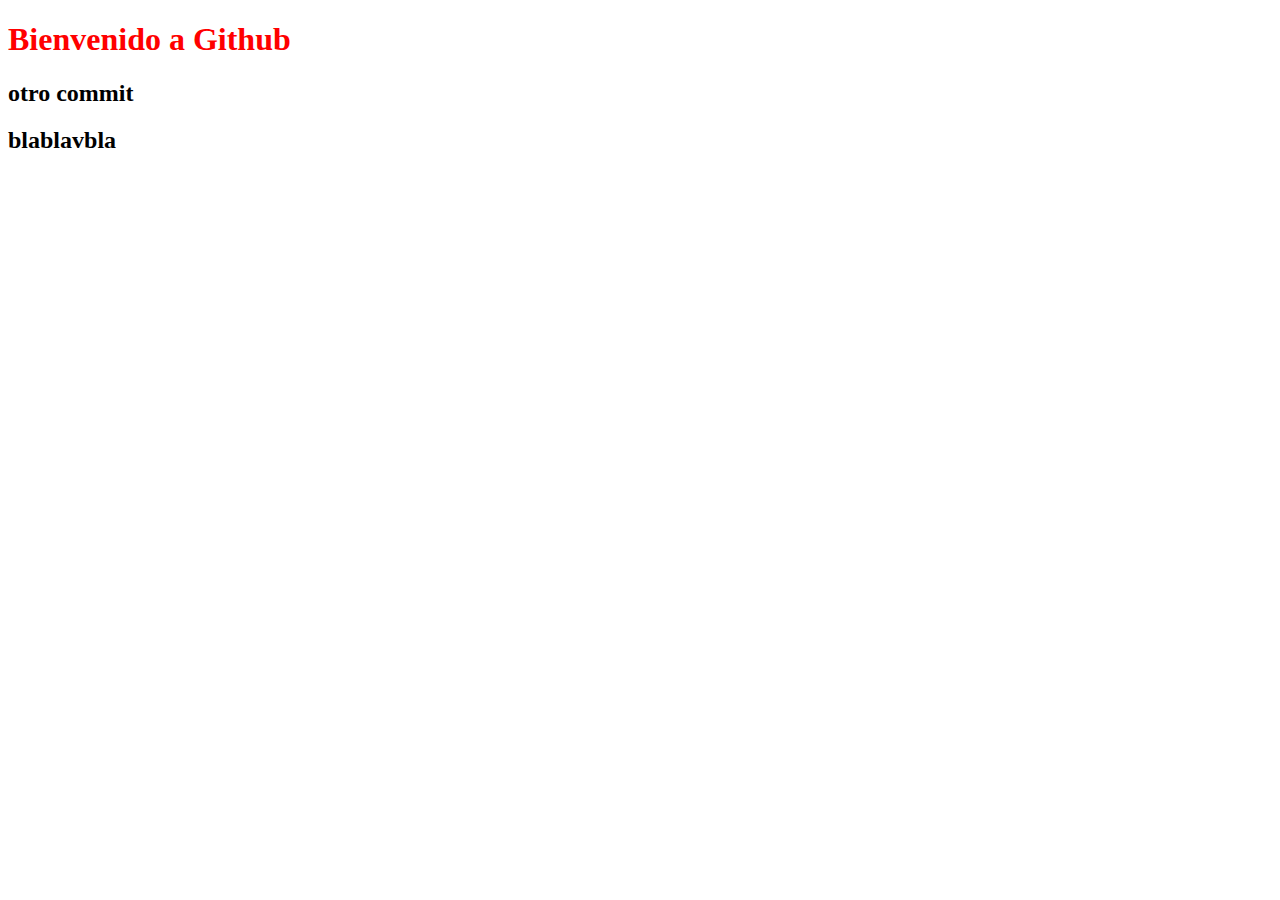
==== index.html @ d85777ff "un div" ====
<!DOCTYPE html>
<html lang="en">
<head>
    <meta charset="UTF-8">
    <meta http-equiv="X-UA-Compatible" content="IE=edge">
    <meta name="viewport" content="width=device-width, initial-scale=1.0">
    <title>Proyecto falso 2</title>
    <link rel="stylesheet" href="/css/style.css">
</head>
<body>
    <h1>Bienvenido a Github</h1>
    <h2>otro commit</h2>
    <div>
        <h2>blablavbla</h2>
    </div>
</body>
</html>
---- css/style.css ----
h1{
    color: red;
}
h3 {
    color: green;
}
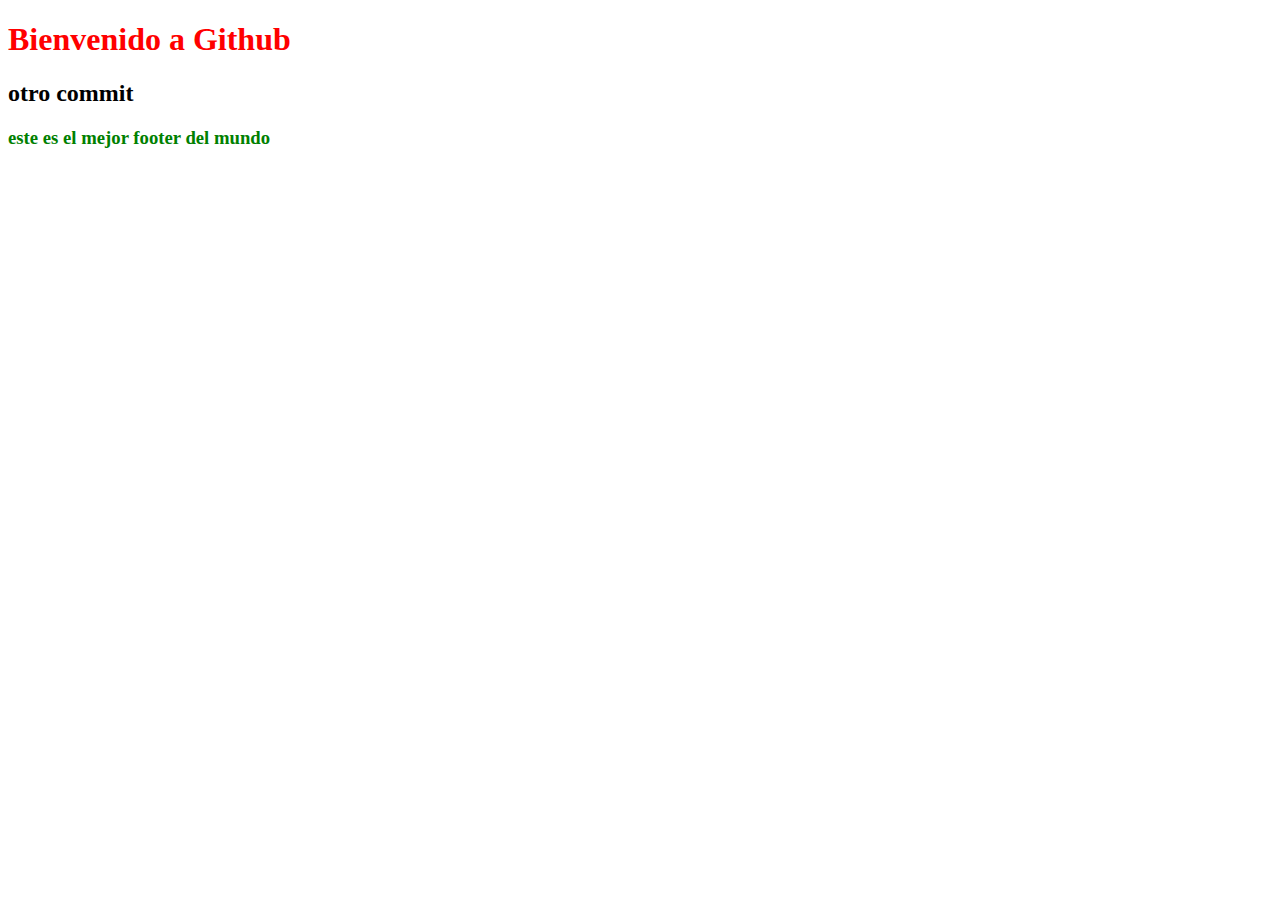
==== commit 6fa0a742: "se incluye commit de otro branch" ====
--- a/index.html
+++ b/index.html
@@ -10,8 +10,8 @@
 <body>
     <h1>Bienvenido a Github</h1>
     <h2>otro commit</h2>
-    <div>
-        <h2>blablavbla</h2>
-    </div>
+    <footer>
+        <h3>este es el mejor footer del mundo</h3>
+    </footer>
 </body>
 </html>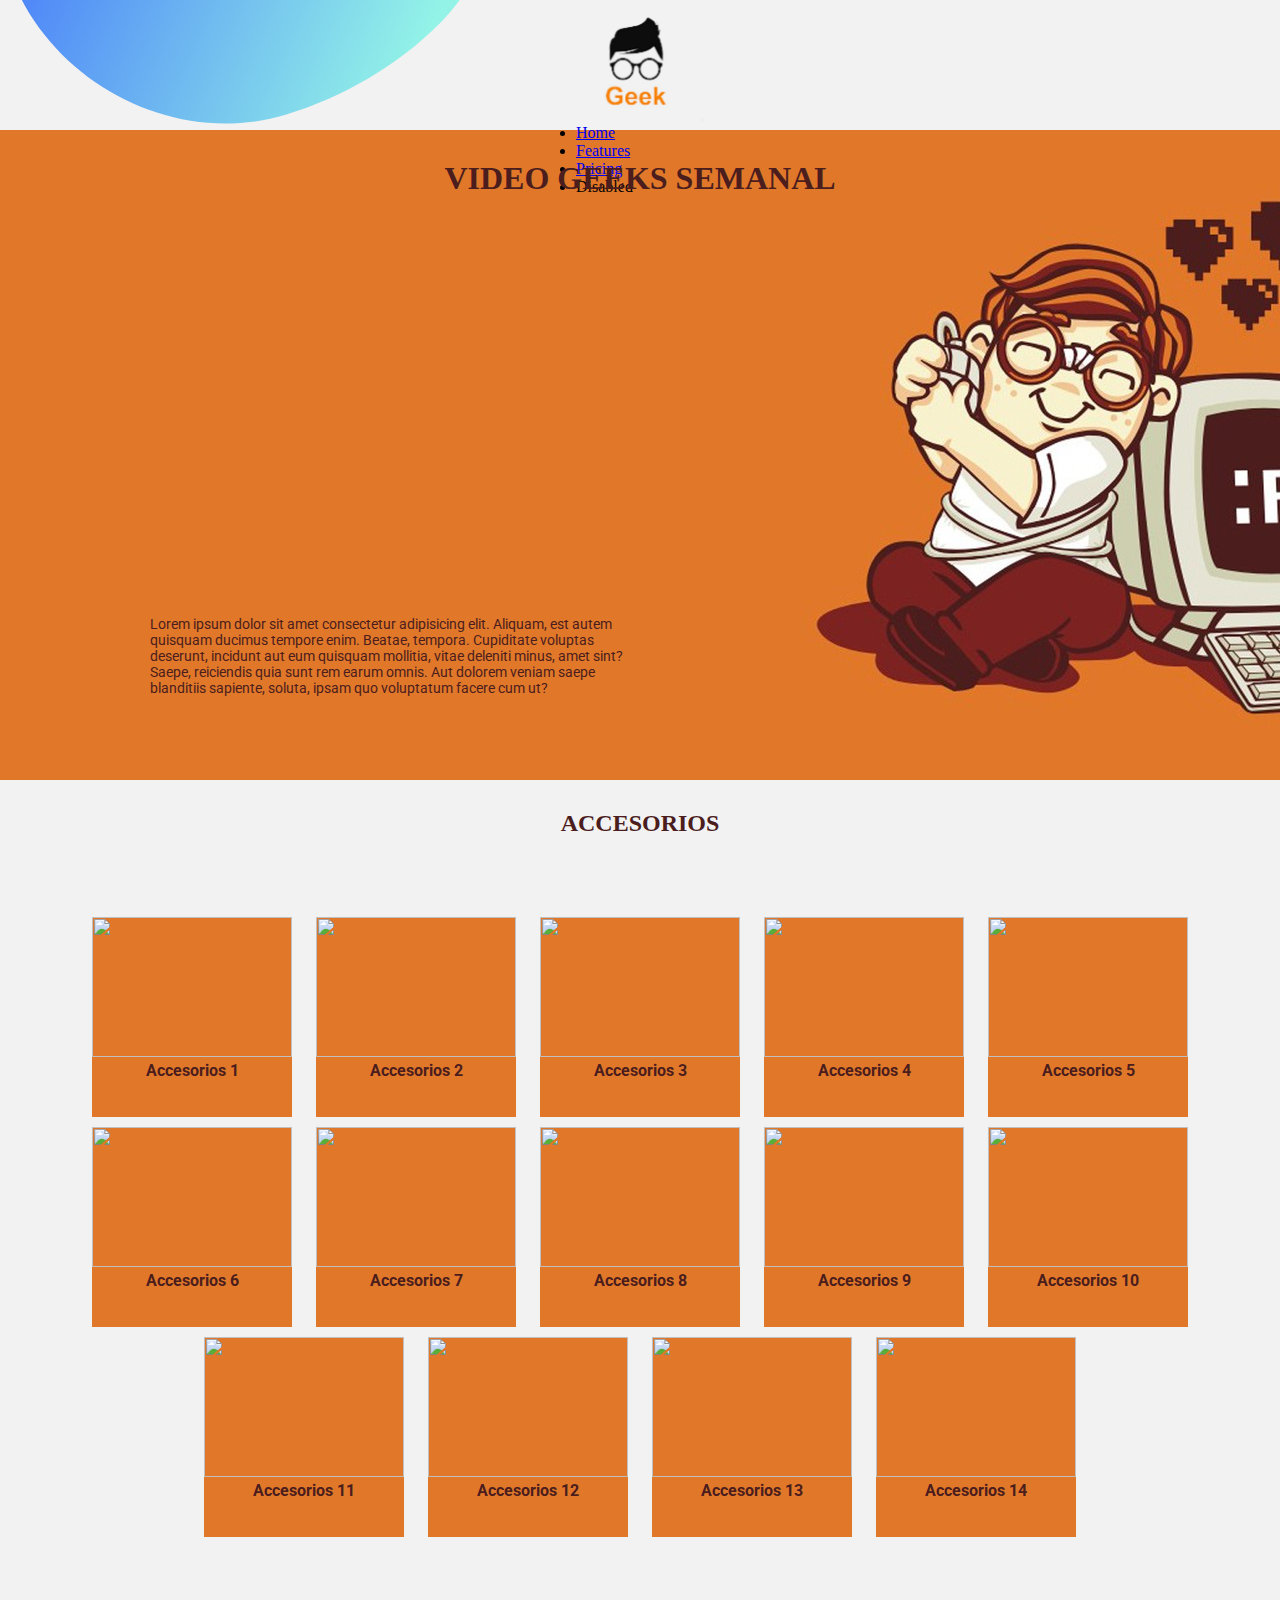
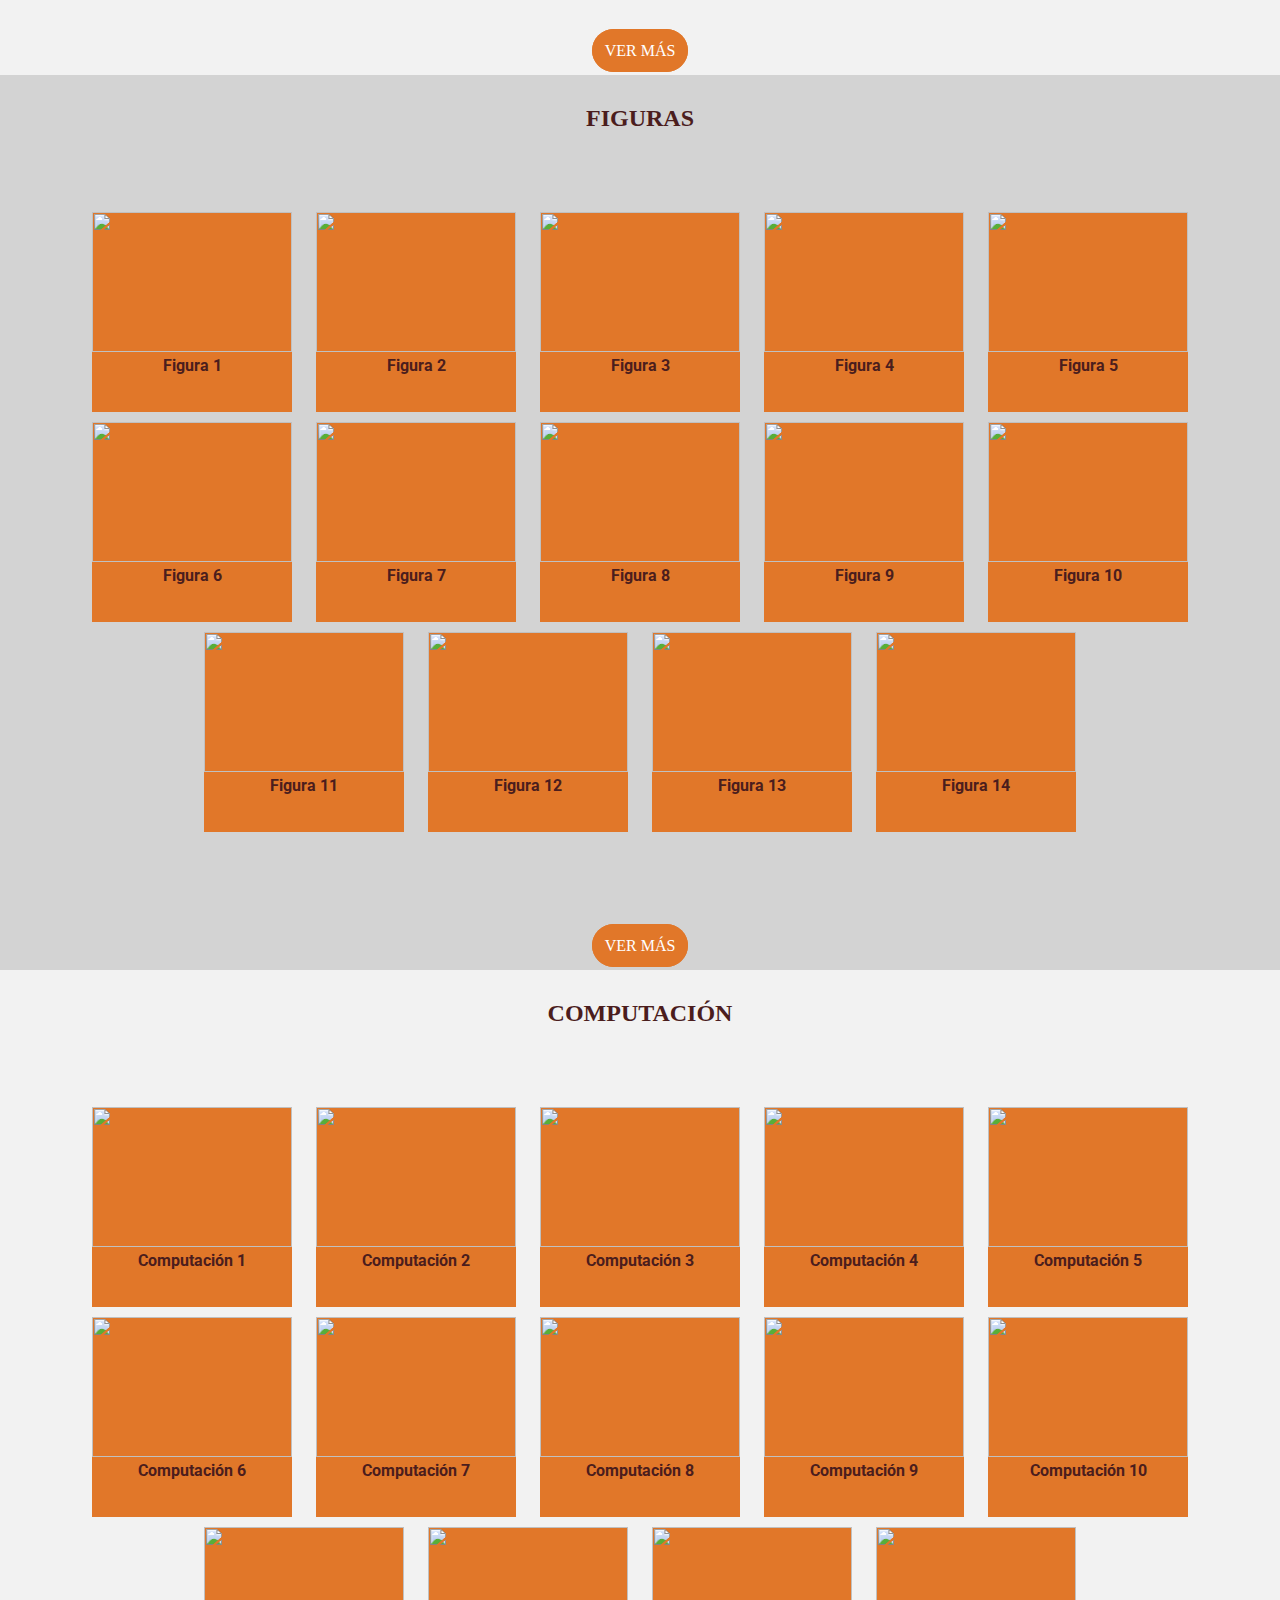
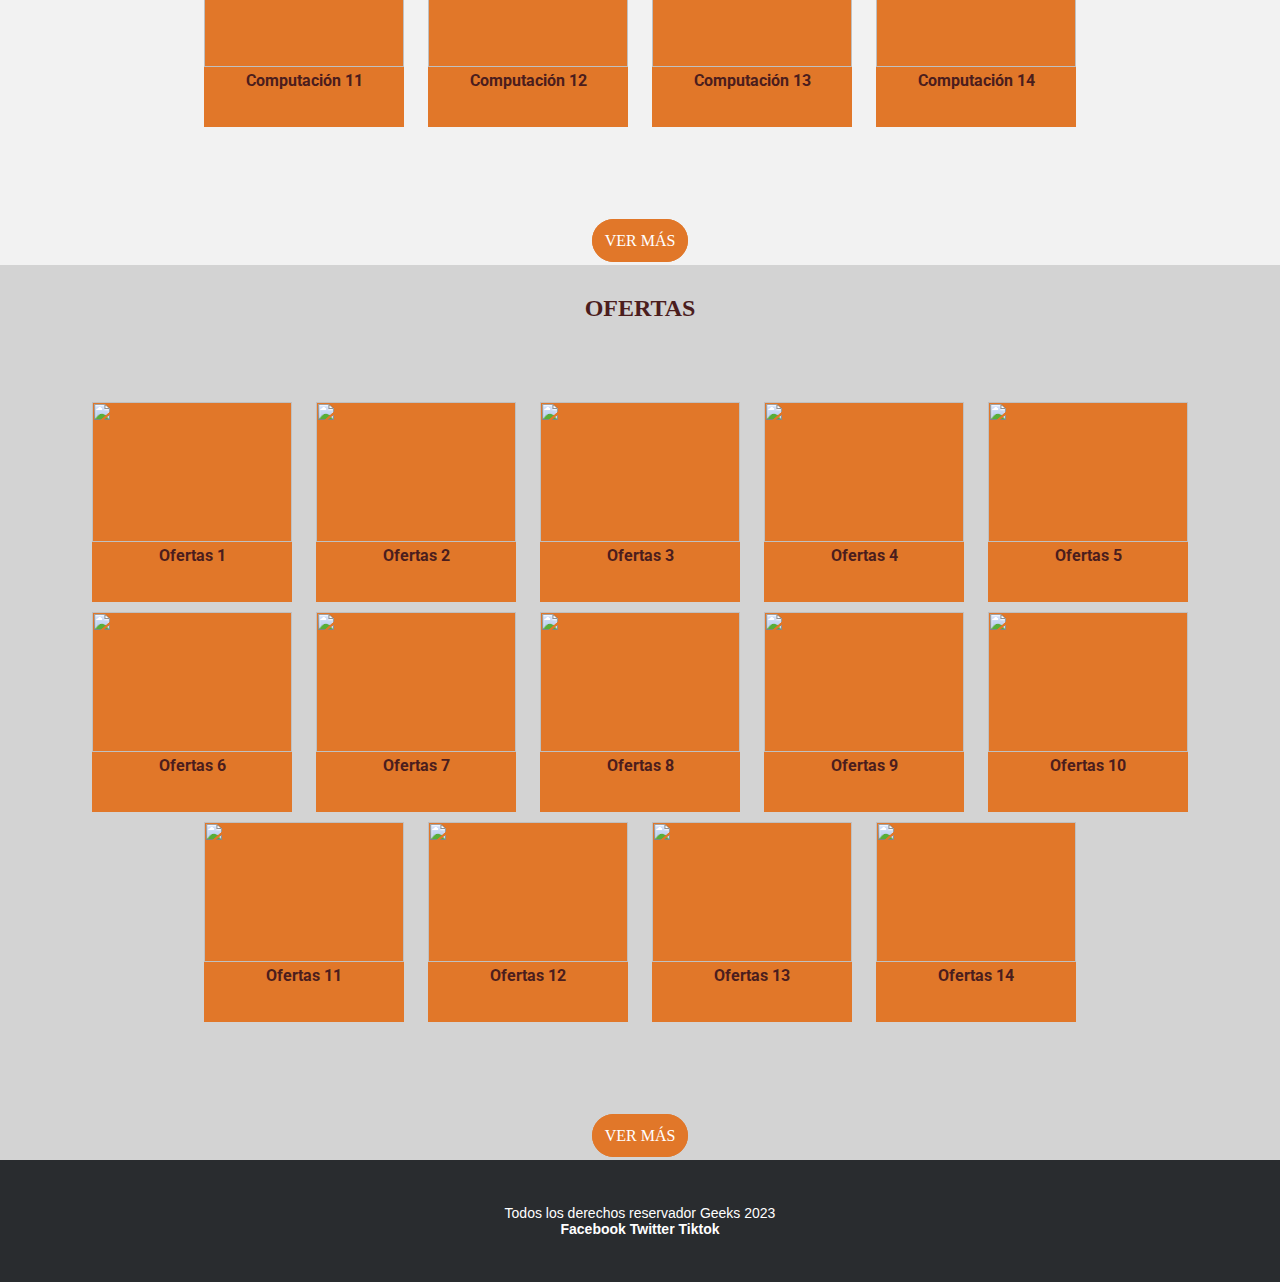
==== commit 0af1da7f: "actualizacion de archivos con proyecto geeks" ====
--- a/index.html
+++ b/index.html
@@ -1,17 +1,496 @@
 <!DOCTYPE html>
-<html lang="en">
+<html lang="es">
+
 <head>
     <meta charset="UTF-8">
     <meta http-equiv="X-UA-Compatible" content="IE=edge">
     <meta name="viewport" content="width=device-width, initial-scale=1.0">
-    <title>Proyecto falso 2</title>
-    <link rel="stylesheet" href="/css/style.css">
+    <!-- integracion css de bootstrap -->
+    <link href="https://cdn.jsdelivr.net/npm/bootstrap@5.3.0-alpha1/dist/css/bootstrap.min.css" rel="stylesheet"
+        integrity="sha384-GLhlTQ8iRABdZLl6O3oVMWSktQOp6b7In1Zl3/Jr59b6EGGoI1aFkw7cmDA6j6gD" crossorigin="anonymous">
+    <link rel="stylesheet" href="./css/styles.css">
+    <link rel="shortcut icon" href="./resources/img/fav.ico" type="image/x-icon">
+    <title>Geeks</title>
 </head>
+
 <body>
-    <h1>Bienvenido a Github</h1>
-    <h2>otro commit</h2>
+    <header>
+        <!-- 
+        <div class="logoNav">
+            <a href="index.html">
+                <img src="./resources/img/logo.jpg" alt="logo">
+            </a>
+            <nav>
+                <ul>
+                    <li>
+                        <a href="index.html">Inicio</a>
+                    </li>
+                    <li>
+                        <a href="./pages/accesosrios.html">Accesorios</a>
+                    </li>
+                    <li>
+                        <a href="./pages/figuras.html">Figuras</a>
+                    </li>
+                    <li>
+                        <a href="./pages/computacion.html">Computación</a>
+                    </li>
+                    <li>
+                        <a href="./pages/ofertas.html">Ofertas</a>
+                    </li>
+                    <li>
+                        <a href="./pages/contacto.html">Contacto</a>
+                    </li>
+                </ul>
+            </nav>
+        </div>
+        -->
+        <div class="logoNav">
+            <nav class="navbar navbar-expand-lg">
+                <div class="container-fluid">
+                    <a class="navbar-brand" href="#"><img src="./resources/img/logo.jpg" alt="logo Weeks"></a>
+                    <button class="navbar-toggler" type="button" data-bs-toggle="collapse" data-bs-target="#navbarNav"
+                        aria-controls="navbarNav" aria-expanded="false" aria-label="Toggle navigation">
+                        <span class="navbar-toggler-icon"></span>
+                    </button>
+                    <div class="collapse navbar-collapse navcenter" id="navbarNav">
+                        <ul class="navbar-nav">
+                            <li class="nav-item">
+                                <a class="nav-link active" aria-current="page" href="#">Home</a>
+                            </li>
+                            <li class="nav-item">
+                                <a class="nav-link" href="#">Features</a>
+                            </li>
+                            <li class="nav-item">
+                                <a class="nav-link" href="#">Pricing</a>
+                            </li>
+                            <li class="nav-item">
+                                <a class="nav-link disabled">Disabled</a>
+                            </li>
+                        </ul>
+                    </div>
+                </div>
+            </nav>
+
+        </div>
+
+    </header>
+
+    <main>
+        <!-- Contenido principal -->
+        <div class="principalDiv">
+            <h1>Video Geeks Semanal</h1>
+            <div class="videoDestacado">
+                <iframe width="560" height="315" src="https://www.youtube.com/embed/i2tbfots2JE"
+                    title="YouTube video player" frameborder="0"
+                    allow="accelerometer; autoplay; clipboard-write; encrypted-media; gyroscope; picture-in-picture; web-share"
+                    allowfullscreen></iframe>
+            </div>
+            <div class="parrafovideoDestacado">
+                <p>Lorem ipsum dolor sit amet consectetur adipisicing elit. Aliquam, est autem quisquam ducimus tempore
+                    enim. Beatae, tempora. Cupiditate voluptas deserunt, incidunt aut eum quisquam mollitia, vitae
+                    deleniti minus, amet sint? Saepe, reiciendis quia sunt rem earum omnis. Aut dolorem veniam saepe
+                    blanditiis sapiente, soluta, ipsam quo voluptatum facere cum ut?</p>
+            </div>
+        </div>
+    </main>
+    <section class="bg-1">
+        <!-- Accesorios -->
+        <div class="container">
+            <h2>Accesorios</h2>
+            <div class="productBoxs">
+                <div class="block">
+                    <a href="./pages/accesosrios.html">
+                        <img src="https://picsum.photos/200">
+                        <h3>Accesorios 1</h3>
+                    </a>
+                </div>
+                <div class="block">
+                    <a href="./pages/accesosrios.html">
+                        <img src="https://picsum.photos/200">
+                        <h3>Accesorios 2</h3>
+                    </a>
+                </div>
+                <div class="block">
+                    <a href="./pages/accesosrios.html">
+                        <img src="https://picsum.photos/200">
+                        <h3>Accesorios 3</h3>
+                    </a>
+                </div>
+                <div class="block">
+                    <a href="./pages/accesosrios.html">
+                        <img src="https://picsum.photos/200">
+                        <h3>Accesorios 4</h3>
+                    </a>
+                </div>
+                <div class="block">
+                    <a href="./pages/accesosrios.html">
+                        <img src="https://picsum.photos/200">
+                        <h3>Accesorios 5</h3>
+                    </a>
+                </div>
+                <div class="block">
+                    <a href="./pages/accesosrios.html">
+                        <img src="https://picsum.photos/200">
+                        <h3>Accesorios 6</h3>
+                    </a>
+                </div>
+                <div class="block">
+                    <a href="./pages/accesosrios.html">
+                        <img src="https://picsum.photos/200">
+                        <h3>Accesorios 7</h3>
+                    </a>
+                </div>
+                <div class="block">
+                    <a href="./pages/accesosrios.html">
+                        <img src="https://picsum.photos/200">
+                        <h3>Accesorios 8</h3>
+                    </a>
+                </div>
+                <div class="block">
+                    <a href="./pages/accesosrios.html">
+                        <img src="https://picsum.photos/200">
+                        <h3>Accesorios 9</h3>
+                    </a>
+                </div>
+                <div class="block">
+                    <a href="./pages/accesosrios.html">
+                        <img src="https://picsum.photos/200">
+                        <h3>Accesorios 10</h3>
+                    </a>
+                </div>
+                <div class="block">
+                    <a href="./pages/accesosrios.html">
+                        <img src="https://picsum.photos/200">
+                        <h3>Accesorios 11</h3>
+                    </a>
+                </div>
+                <div class="block">
+                    <a href="./pages/accesosrios.html">
+                        <img src="https://picsum.photos/200">
+                        <h3>Accesorios 12</h3>
+                    </a>
+                </div>
+                <div class="block">
+                    <a href="./pages/accesosrios.html">
+                        <img src="https://picsum.photos/200">
+                        <h3>Accesorios 13</h3>
+                    </a>
+                </div>
+                <div class="block">
+                    <a href="./pages/accesosrios.html">
+                        <img src="https://picsum.photos/200">
+                        <h3>Accesorios 14</h3>
+                    </a>
+                </div>
+            </div>
+            <div class="buttonViewMore">
+                <a href="./pages/accesosrios.html">Ver más</a>
+            </div>
+        </div>
+    </section>
+    <section class="bg-2">
+        <!-- Figuras -->
+        <div class="container">
+            <div class="container">
+                <h2>Figuras</h2>
+                <div class="productBoxs">
+                    <div class="block">
+                        <a href="./pages/figuras.html">
+                            <img src="https://picsum.photos/200">
+                            <h3>Figura 1</h3>
+                        </a>
+                    </div>
+                    <div class="block">
+                        <a href="./pages/figuras.html">
+                            <img src="https://picsum.photos/200">
+                            <h3>Figura 2</h3>
+                        </a>
+                    </div>
+                    <div class="block">
+                        <a href="./pages/figuras.html">
+                            <img src="https://picsum.photos/200">
+                            <h3>Figura 3</h3>
+                        </a>
+                    </div>
+                    <div class="block">
+                        <a href="./pages/figuras.html">
+                            <img src="https://picsum.photos/200">
+                            <h3>Figura 4</h3>
+                        </a>
+                    </div>
+                    <div class="block">
+                        <a href="./pages/figuras.html">
+                            <img src="https://picsum.photos/200">
+                            <h3>Figura 5</h3>
+                        </a>
+                    </div>
+                    <div class="block">
+                        <a href="./pages/figuras.html">
+                            <img src="https://picsum.photos/200">
+                            <h3>Figura 6</h3>
+                        </a>
+                    </div>
+                    <div class="block">
+                        <a href="./pages/figuras.html">
+                            <img src="https://picsum.photos/200">
+                            <h3>Figura 7</h3>
+                        </a>
+                    </div>
+                    <div class="block">
+                        <a href="./pages/figuras.html">
+                            <img src="https://picsum.photos/200">
+                            <h3>Figura 8</h3>
+                        </a>
+                    </div>
+                    <div class="block">
+                        <a href="./pages/figuras.html">
+                            <img src="https://picsum.photos/200">
+                            <h3>Figura 9</h3>
+                        </a>
+                    </div>
+                    <div class="block">
+                        <a href="./pages/figuras.html">
+                            <img src="https://picsum.photos/200">
+                            <h3>Figura 10</h3>
+                        </a>
+                    </div>
+                    <div class="block">
+                        <a href="./pages/figuras.html">
+                            <img src="https://picsum.photos/200">
+                            <h3>Figura 11</h3>
+                        </a>
+                    </div>
+                    <div class="block">
+                        <a href="./pages/figuras.html">
+                            <img src="https://picsum.photos/200">
+                            <h3>Figura 12</h3>
+                        </a>
+                    </div>
+                    <div class="block">
+                        <a href="./pages/figuras.html">
+                            <img src="https://picsum.photos/200">
+                            <h3>Figura 13</h3>
+                        </a>
+                    </div>
+                    <div class="block">
+                        <a href="./pages/figuras.html">
+                            <img src="https://picsum.photos/200">
+                            <h3>Figura 14</h3>
+                        </a>
+                    </div>
+                </div>
+            </div>
+            <div class="buttonViewMore">
+                <a href="./pages/figuras.html">Ver más</a>
+            </div>
+        </div>
+    </section>
+    <section class="bg-1">
+        <!-- Computación -->
+        <div class="container">
+            <div class="container">
+                <h2>Computación</h2>
+                <div class="productBoxs">
+                    <div class="block">
+                        <a href="./pages/computacion.html">
+                            <img src="https://picsum.photos/200">
+                            <h3>Computación 1</h3>
+                        </a>
+                    </div>
+                    <div class="block">
+                        <a href="./pages/computacion.html">
+                            <img src="https://picsum.photos/200">
+                            <h3>Computación 2</h3>
+                        </a>
+                    </div>
+                    <div class="block">
+                        <a href="./pages/computacion.html">
+                            <img src="https://picsum.photos/200">
+                            <h3>Computación 3</h3>
+                        </a>
+                    </div>
+                    <div class="block">
+                        <a href="./pages/computacion.html">
+                            <img src="https://picsum.photos/200">
+                            <h3>Computación 4</h3>
+                        </a>
+                    </div>
+                    <div class="block">
+                        <a href="./pages/computacion.html">
+                            <img src="https://picsum.photos/200">
+                            <h3>Computación 5</h3>
+                        </a>
+                    </div>
+                    <div class="block">
+                        <a href="./pages/computacion.html">
+                            <img src="https://picsum.photos/200">
+                            <h3>Computación 6</h3>
+                        </a>
+                    </div>
+                    <div class="block">
+                        <a href="./pages/computacion.html">
+                            <img src="https://picsum.photos/200">
+                            <h3>Computación 7</h3>
+                        </a>
+                    </div>
+                    <div class="block">
+                        <a href="./pages/computacion.html">
+                            <img src="https://picsum.photos/200">
+                            <h3>Computación 8</h3>
+                        </a>
+                    </div>
+                    <div class="block">
+                        <a href="./pages/computacion.html">
+                            <img src="https://picsum.photos/200">
+                            <h3>Computación 9</h3>
+                        </a>
+                    </div>
+                    <div class="block">
+                        <a href="./pages/computacion.html">
+                            <img src="https://picsum.photos/200">
+                            <h3>Computación 10</h3>
+                        </a>
+                    </div>
+                    <div class="block">
+                        <a href="./pages/computacion.html">
+                            <img src="https://picsum.photos/200">
+                            <h3>Computación 11</h3>
+                        </a>
+                    </div>
+                    <div class="block">
+                        <a href="./pages/computacion.html">
+                            <img src="https://picsum.photos/200">
+                            <h3>Computación 12</h3>
+                        </a>
+                    </div>
+                    <div class="block">
+                        <a href="./pages/computacion.html">
+                            <img src="https://picsum.photos/200">
+                            <h3>Computación 13</h3>
+                        </a>
+                    </div>
+                    <div class="block">
+                        <a href="./pages/computacion.html">
+                            <img src="https://picsum.photos/200">
+                            <h3>Computación 14</h3>
+                        </a>
+                    </div>
+                </div>
+            </div>
+            <div class="buttonViewMore">
+                <a href="./pages/computacion.html">Ver más</a>
+            </div>
+        </div>
+    </section>
+    <section class="bg-2">
+        <!-- Ofertas -->
+        <div class="container">
+            <div class="container">
+                <h2>Ofertas</h2>
+                <div class="productBoxs">
+                    <div class="block">
+                        <a href="./pages/ofertas.html">
+                            <img src="https://picsum.photos/200">
+                            <h3>Ofertas 1</h3>
+                        </a>
+                    </div>
+                    <div class="block">
+                        <a href="./pages/ofertas.html">
+                            <img src="https://picsum.photos/200">
+                            <h3>Ofertas 2</h3>
+                        </a>
+                    </div>
+                    <div class="block">
+                        <a href="./pages/ofertas.html">
+                            <img src="https://picsum.photos/200">
+                            <h3>Ofertas 3</h3>
+                        </a>
+                    </div>
+                    <div class="block">
+                        <a href="./pages/ofertas.html">
+                            <img src="https://picsum.photos/200">
+                            <h3>Ofertas 4</h3>
+                        </a>
+                    </div>
+                    <div class="block">
+                        <a href="./pages/ofertas.html">
+                            <img src="https://picsum.photos/200">
+                            <h3>Ofertas 5</h3>
+                        </a>
+                    </div>
+                    <div class="block">
+                        <a href="./pages/ofertas.html">
+                            <img src="https://picsum.photos/200">
+                            <h3>Ofertas 6</h3>
+                        </a>
+                    </div>
+                    <div class="block">
+                        <a href="./pages/ofertas.html">
+                            <img src="https://picsum.photos/200">
+                            <h3>Ofertas 7</h3>
+                        </a>
+                    </div>
+                    <div class="block">
+                        <a href="./pages/ofertas.html">
+                            <img src="https://picsum.photos/200">
+                            <h3>Ofertas 8</h3>
+                        </a>
+                    </div>
+                    <div class="block">
+                        <a href="./pages/ofertas.html">
+                            <img src="https://picsum.photos/200">
+                            <h3>Ofertas 9</h3>
+                        </a>
+                    </div>
+                    <div class="block">
+                        <a href="./pages/ofertas.html">
+                            <img src="https://picsum.photos/200">
+                            <h3>Ofertas 10</h3>
+                        </a>
+                    </div>
+                    <div class="block">
+                        <a href="./pages/ofertas.html">
+                            <img src="https://picsum.photos/200">
+                            <h3>Ofertas 11</h3>
+                        </a>
+                    </div>
+                    <div class="block">
+                        <a href="./pages/ofertas.html">
+                            <img src="https://picsum.photos/200">
+                            <h3>Ofertas 12</h3>
+                        </a>
+                    </div>
+                    <div class="block">
+                        <a href="./pages/ofertas.html">
+                            <img src="https://picsum.photos/200">
+                            <h3>Ofertas 13</h3>
+                        </a>
+                    </div>
+                    <div class="block">
+                        <a href="./pages/ofertas.html">
+                            <img src="https://picsum.photos/200">
+                            <h3>Ofertas 14</h3>
+                        </a>
+                    </div>
+                </div>
+            </div>
+            <div class="buttonViewMore">
+                <a href="./pages/ofertas.html">Ver más</a>
+            </div>
+        </div>
+    </section>
     <footer>
-        <h3>este es el mejor footer del mundo</h3>
+        <p>Todos los derechos reservador Geeks 2023</p>
+        <div>
+            <a target="_blank" href="https://es-la.facebook.com/">Facebook</a>
+            <a target="_blank" href="https://twitter.com/culturageek">Twitter</a>
+            <a target="_blank" href="https://www.tiktok.com/discover/geek?lang=es">Tiktok</a>
+        </div>
     </footer>
+    <!-- integracion script de bootstrap -->
+    <script src="https://cdn.jsdelivr.net/npm/bootstrap@5.3.0-alpha1/dist/js/bootstrap.bundle.min.js"
+        integrity="sha384-w76AqPfDkMBDXo30jS1Sgez6pr3x5MlQ1ZAGC+nuZB+EYdgRZgiwxhTBTkF7CXvN"
+        crossorigin="anonymous"></script>
 </body>
+
 </html>--- a/css/styles.css
+++ b/css/styles.css
@@ -0,0 +1,231 @@
+@import url('https://fonts.googleapis.com/css2?family=Noticia+Text&family=Roboto&display=swap');
+
+/* se eliminan margenes que vienen por defecto del browser */
+* {
+    margin: 0;
+    padding: 0;
+}
+
+/* Estilos base de header y footer */
+.logoNav {
+    display: flex;
+    justify-content: center;
+    background-image: url(../resources/img/bg-header.png);
+    background-repeat: no-repeat;
+    height: 130px;
+    background-color: #f2f2f2;
+}
+
+.navbar-brand img{
+    width: 120px;
+}
+.navcenter{
+    justify-content: center;
+}
+
+
+footer {
+    background-color: #292c2f;
+    text-align: center;
+    font: 14px sans-serif;
+    padding: 45px 50px;
+    color: #ffffff;
+}
+
+footer a {
+    font-weight: bold;
+    color: #ffffff;
+    text-decoration: none;
+}
+
+@media (max-width: 600px)  {
+    .logoNav {
+        
+        background-image: none;
+        height: auto;
+        background-image: none;
+        display: block;
+    }   
+}
+
+
+
+
+
+/* Estilos pagina principal */
+.principalDiv {
+    background-image: url(../resources/img/wallpaper-2010546.jpg);
+    background-repeat: repeat;
+    background-position: left;
+    width: 100%;
+    height: 650px;
+}
+
+.principalDiv h1 {
+    text-align: center;
+    padding-top: 30px;
+    margin: 0;
+    text-transform: uppercase;
+    color: #4b1d1d;
+}
+
+h2 {
+    text-align: center;
+    padding-top: 30px;
+    margin: 0;
+    text-transform: uppercase;
+    color: #4b1d1d;
+}
+
+.videoDestacado {
+    display: inline-block;
+    margin: 100px 150px 0px;
+}
+
+.parrafovideoDestacado {
+    width: 500px;
+    margin: 0px 150px;
+}
+
+.parrafovideoDestacado p {
+    color: #4b1d1d;
+    font-size: 14px;
+    font-family: 'Roboto', sans-serif;
+}
+
+.bg-1 {
+    background-color: #f2f2f2;
+}
+
+.bg-2 {
+    background-color: lightgrey;
+}
+
+.container {
+    width: 100%;
+    height: 650px;
+    display: initial;
+}
+
+.buttonViewMore {
+    text-align: center;
+    padding: 15px;
+}
+
+.buttonViewMore a {
+    border-radius: 40px;
+    border: 1px solid #e17729;
+    padding: 12px;
+    text-decoration: none;
+    background-color: #e17729;
+    color: white;
+    text-transform: uppercase;
+}
+
+.productBoxs {
+    margin: 0px;
+    padding: 80px;
+    display: inline-block;
+    text-align: center;
+}
+
+.productBoxs.section {
+    padding: 60px;
+}
+
+.productBoxs .block {
+    display: inline-block;
+    width: 200px;
+    height: 200px;
+    background-color: #e17729;
+    margin: 0px 10px 10px 10px;
+}
+
+.block a {
+    text-decoration: none;
+    text-align: center;
+    font-size: 14px;
+    font-family: 'Roboto', sans-serif;
+    color: #4b1d1d;
+}
+
+.block img {
+    width: 200px;
+    height: 140px;
+}
+
+/* Estilos pagina de accesorios y computacion*/
+.principalDiv.accessorios,
+.principalDiv.computacion {
+    background-image: url(../resources/img/accesorios.jpg);
+    background-repeat: no-repeat;
+    background-position: inherit;
+    width: 100%;
+    height: 650px;
+}
+
+.iconCarro {
+    display: inline-block;
+    width: 30px;
+    margin: -6px 5px;
+}
+
+.principalDiv span {
+    color: black;
+    text-transform: uppercase;
+    font-size: 20px;
+    font-weight: bold;
+}
+
+.principalDiv.accessorios span {
+    color: #016c8c;
+    text-transform: uppercase;
+    font-size: 20px;
+    font-weight: bold;
+}
+
+
+/* Estilos pagina de contacto */
+.contactoPage {
+    text-align: center;
+    padding-top: 10px;
+    padding-bottom: 10px;
+    height: 680px;
+    width: 100%;
+    /* gradiente generada por la pagina https://cssgradient.io/ */
+    background: rgb(227, 223, 223);
+    background: linear-gradient(0deg, rgba(227, 223, 223, 1) 45%, rgba(172, 168, 168, 1) 99%);
+}
+
+.contactoPage h1 {
+    text-align: center;
+    padding: 30px;
+    margin: 0;
+    text-transform: uppercase;
+    color: #4b1d1d;
+}
+
+.ubicacion {
+    width: 500px;
+    height: 450px;
+    overflow: hidden;
+    display: inline-block;
+    padding: 0px 50px;
+}
+
+.formulario {
+    width: 500px;
+    height: 450px;
+    overflow: hidden;
+    display: inline-block;
+    text-align: center;
+    font-family: 'Roboto', sans-serif;
+    font-size: 16px;
+    font-weight: bold;
+}
+
+.formulario input {
+    text-transform: capitalize;
+    font-size: 14px;
+    font-family: 'Roboto', sans-serif;
+}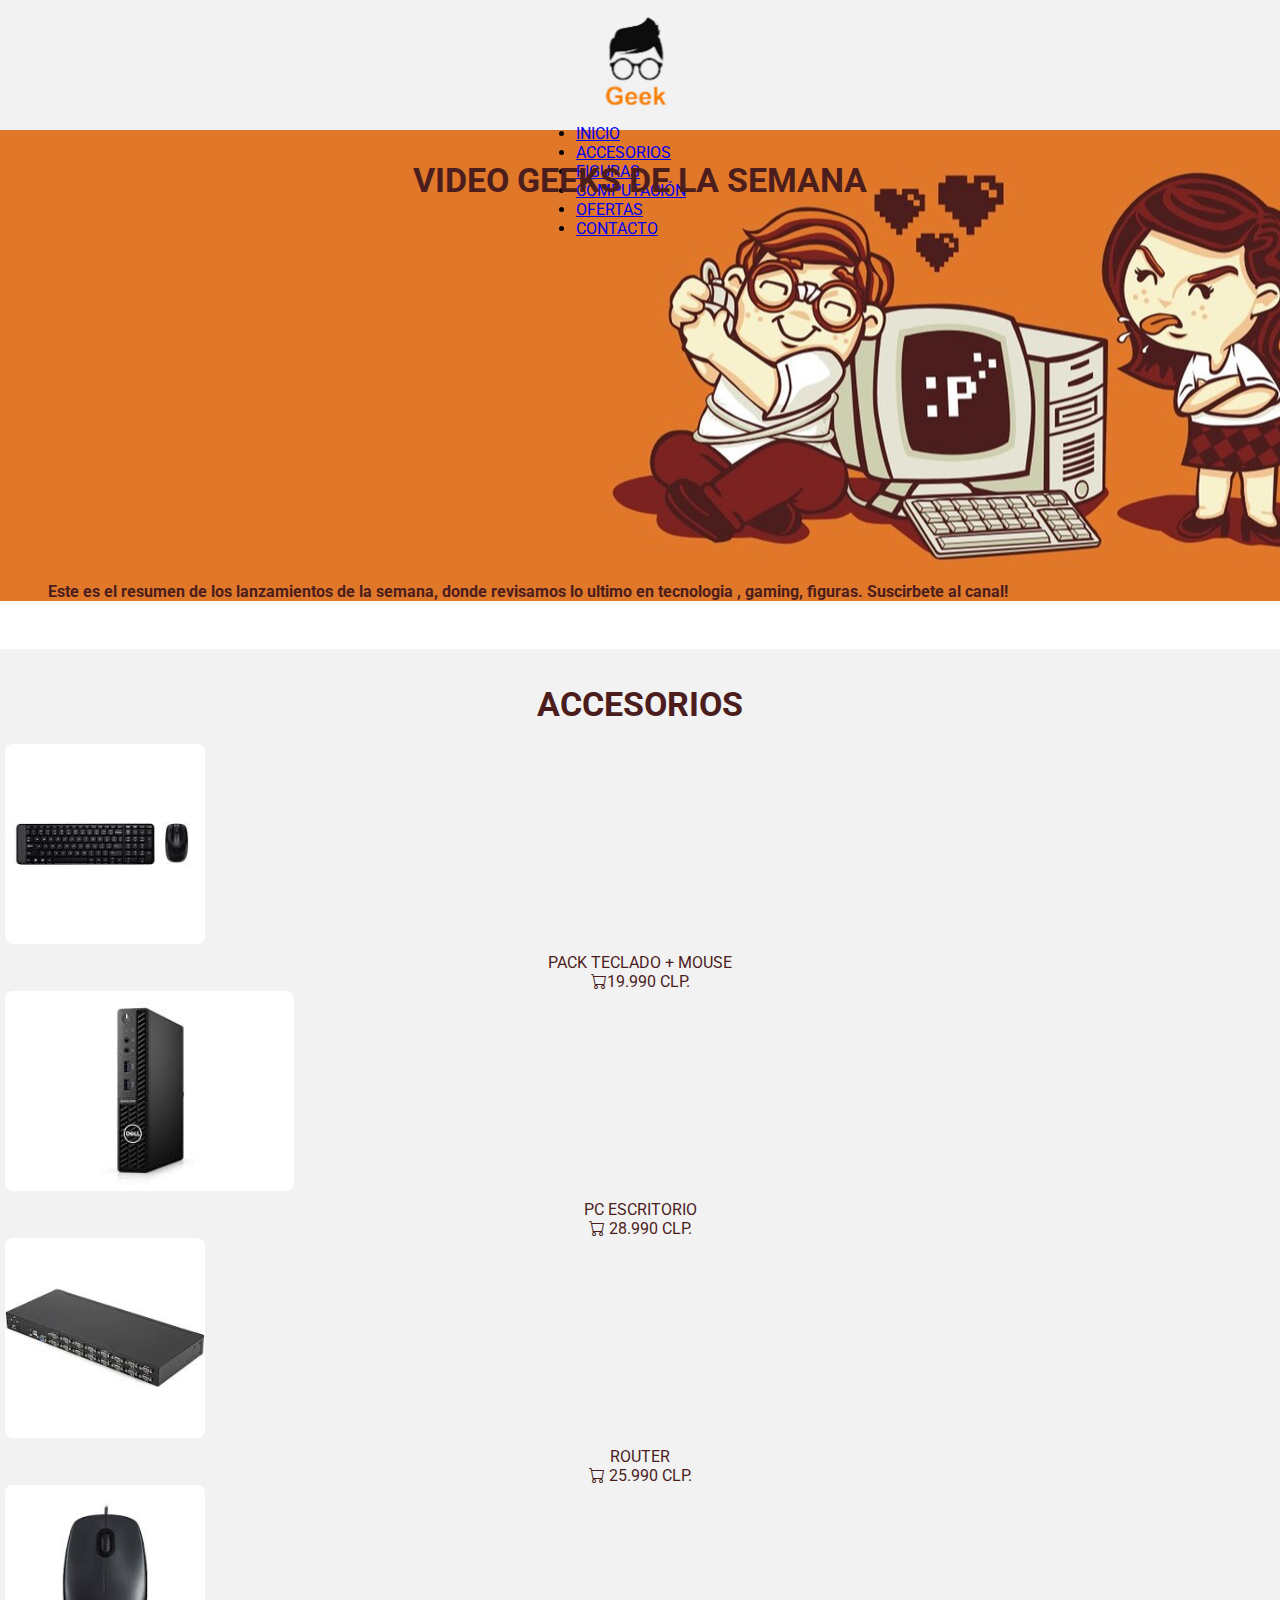
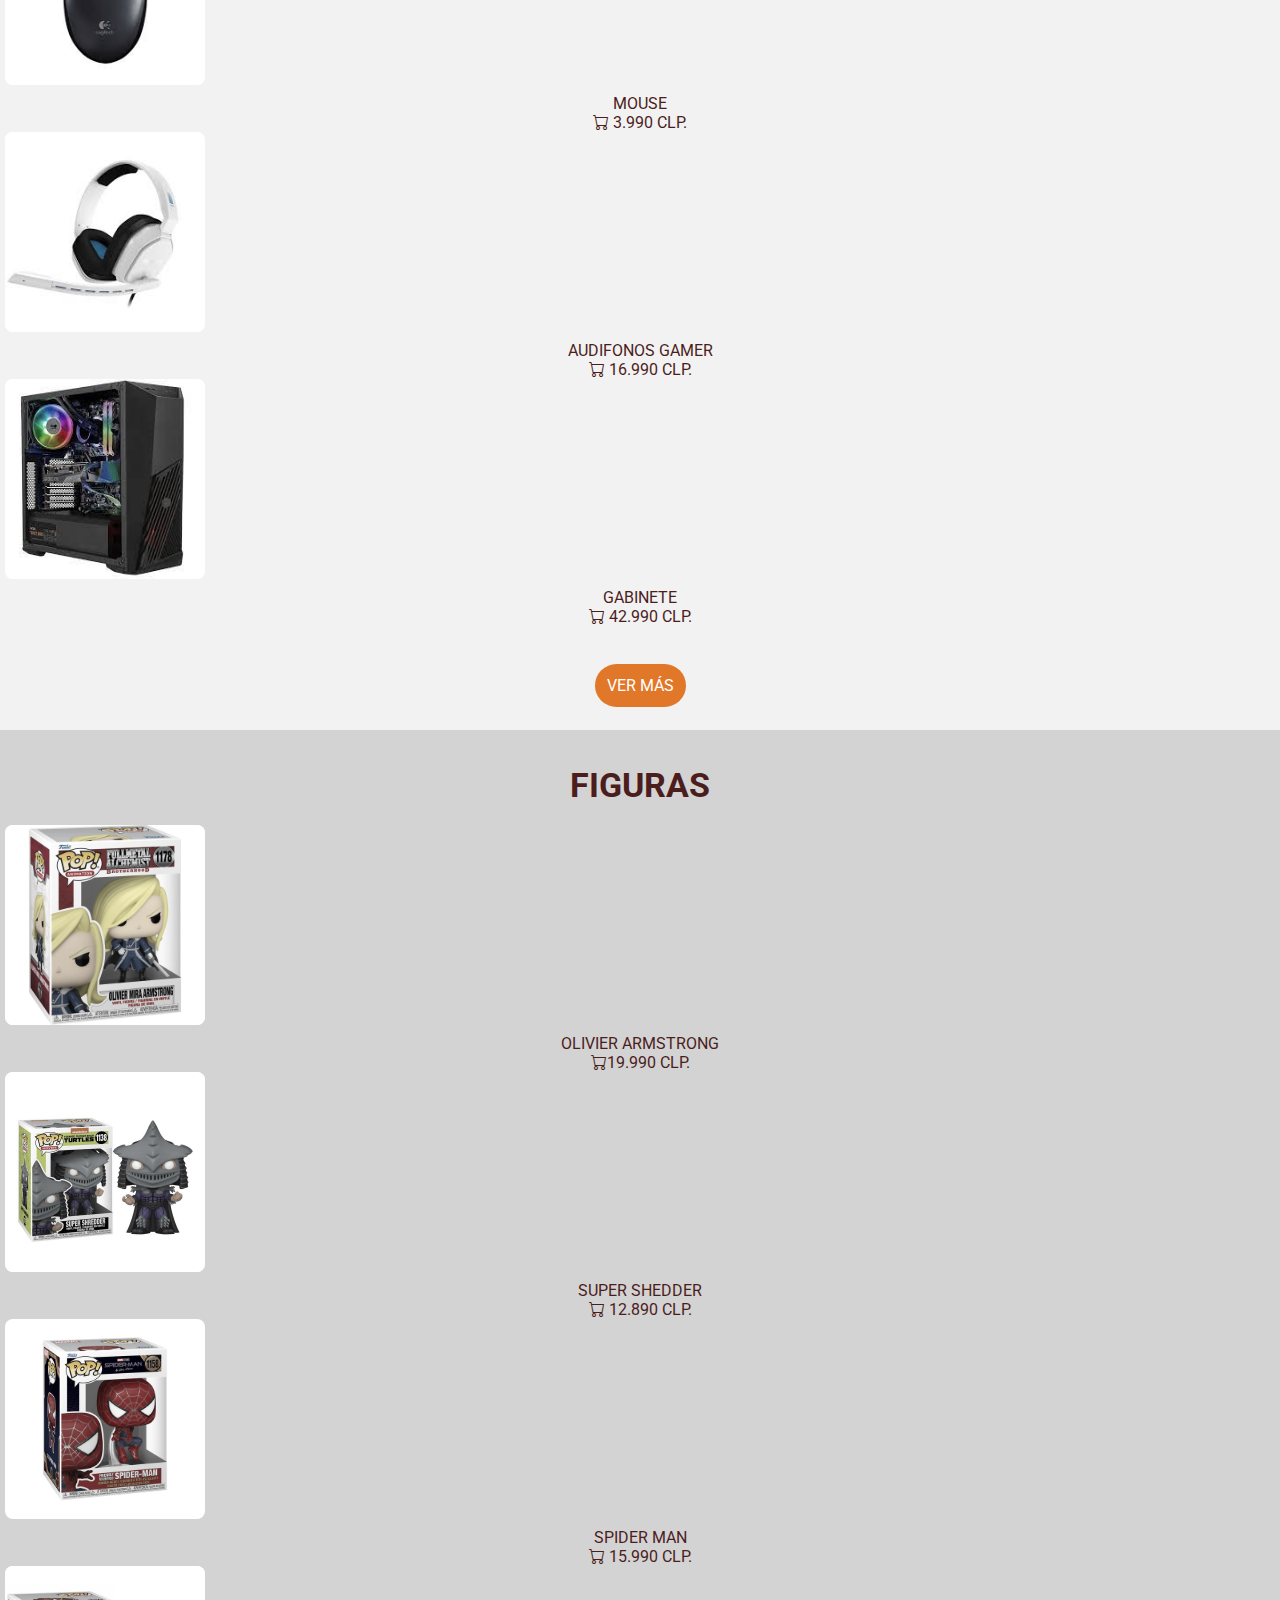
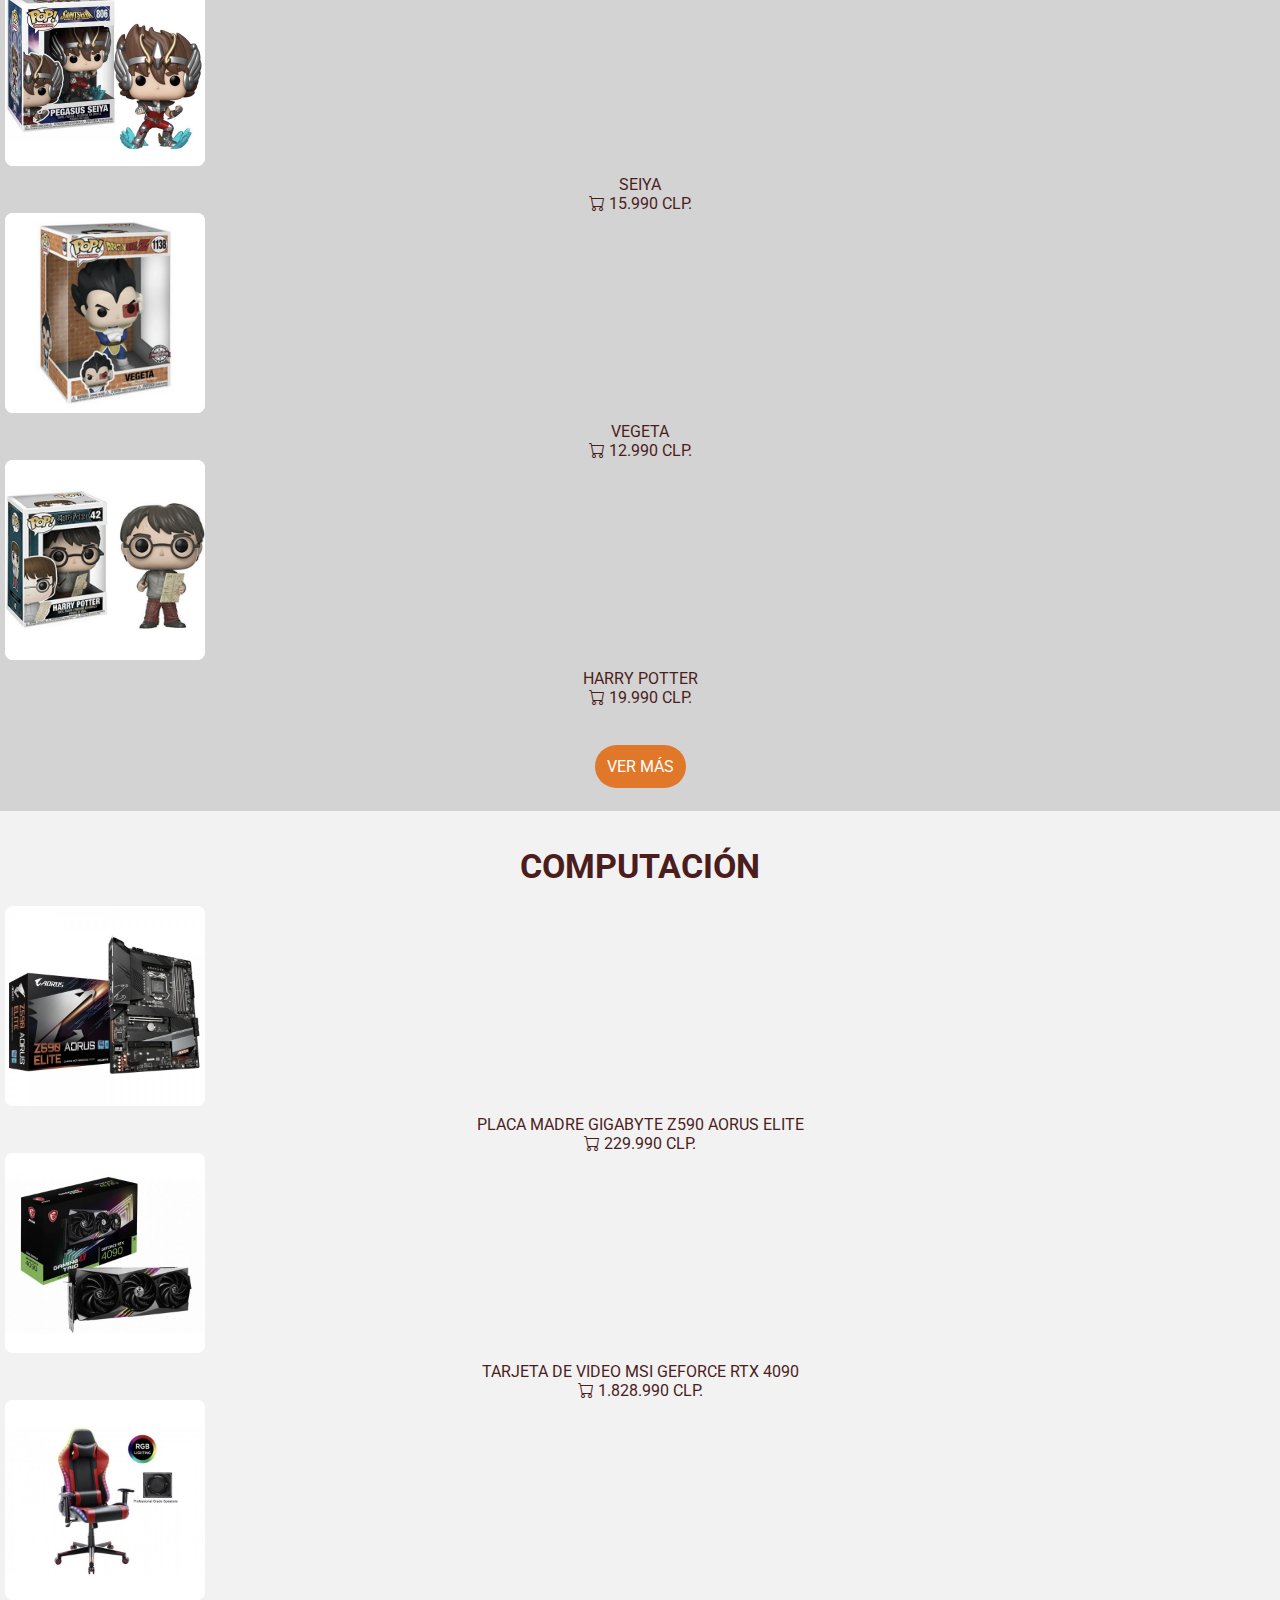
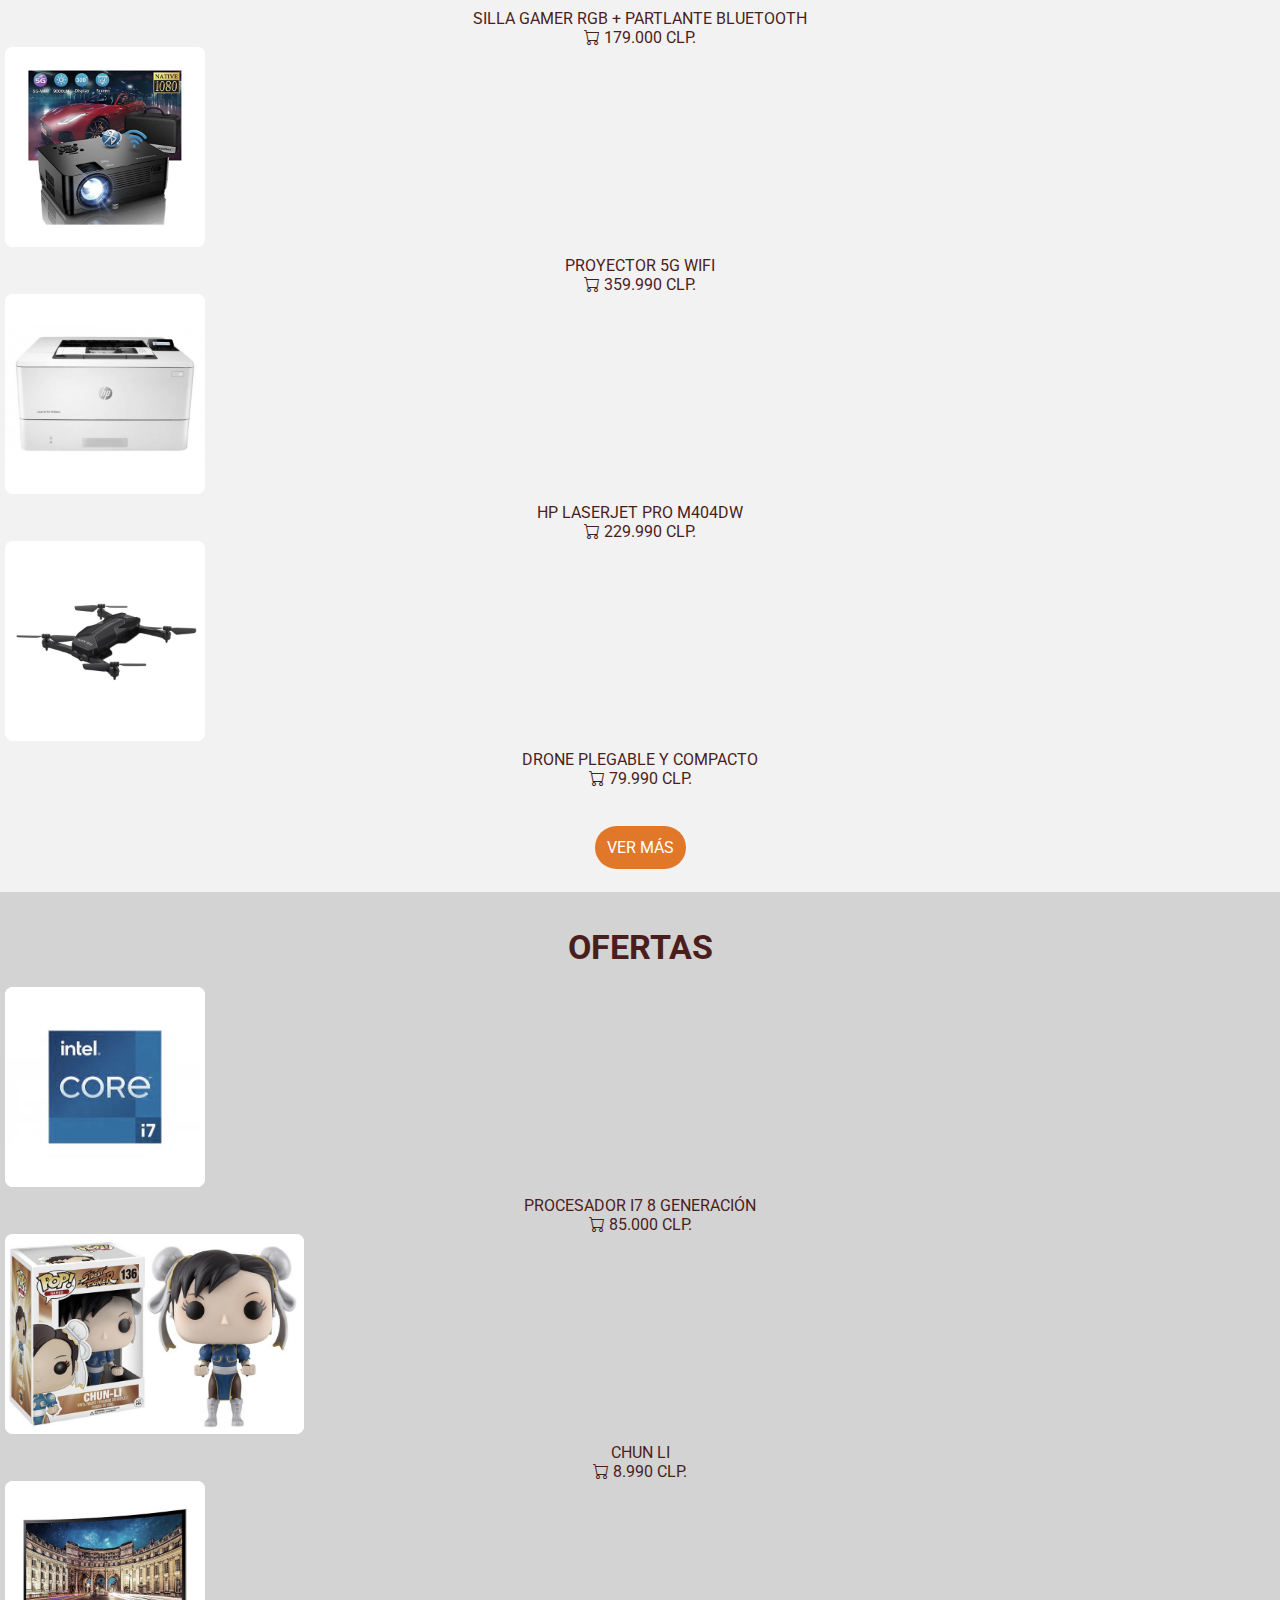
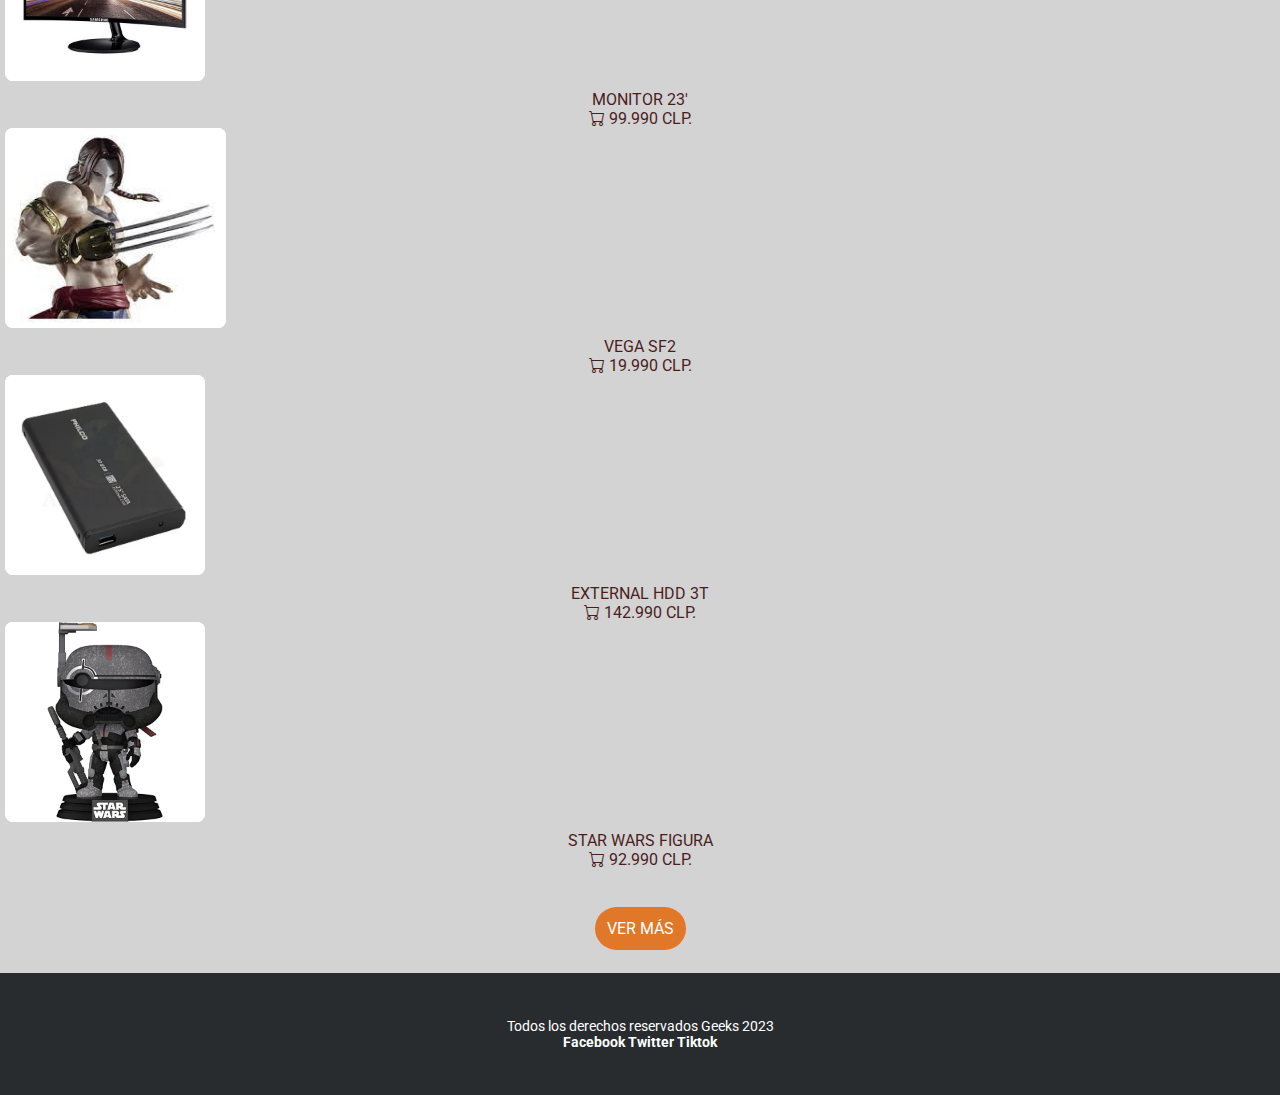
==== commit 47e65a66: "actualizacion sitio web geeks" ====
--- a/index.html
+++ b/index.html
@@ -8,6 +8,7 @@
     <!-- integracion css de bootstrap -->
     <link href="https://cdn.jsdelivr.net/npm/bootstrap@5.3.0-alpha1/dist/css/bootstrap.min.css" rel="stylesheet"
         integrity="sha384-GLhlTQ8iRABdZLl6O3oVMWSktQOp6b7In1Zl3/Jr59b6EGGoI1aFkw7cmDA6j6gD" crossorigin="anonymous">
+    <link rel="stylesheet" href="https://cdn.jsdelivr.net/npm/bootstrap-icons@1.10.3/font/bootstrap-icons.css">
     <link rel="stylesheet" href="./css/styles.css">
     <link rel="shortcut icon" href="./resources/img/fav.ico" type="image/x-icon">
     <title>Geeks</title>
@@ -15,39 +16,11 @@
 
 <body>
     <header>
-        <!-- 
-        <div class="logoNav">
-            <a href="index.html">
-                <img src="./resources/img/logo.jpg" alt="logo">
-            </a>
-            <nav>
-                <ul>
-                    <li>
-                        <a href="index.html">Inicio</a>
-                    </li>
-                    <li>
-                        <a href="./pages/accesosrios.html">Accesorios</a>
-                    </li>
-                    <li>
-                        <a href="./pages/figuras.html">Figuras</a>
-                    </li>
-                    <li>
-                        <a href="./pages/computacion.html">Computación</a>
-                    </li>
-                    <li>
-                        <a href="./pages/ofertas.html">Ofertas</a>
-                    </li>
-                    <li>
-                        <a href="./pages/contacto.html">Contacto</a>
-                    </li>
-                </ul>
-            </nav>
-        </div>
-        -->
         <div class="logoNav">
             <nav class="navbar navbar-expand-lg">
                 <div class="container-fluid">
-                    <a class="navbar-brand" href="#"><img src="./resources/img/logo.jpg" alt="logo Weeks"></a>
+                    <a class="navbar-brand" href="  index.html"><img src="./resources/img/logo.jpg"
+                            alt="logo Weeks"></a>
                     <button class="navbar-toggler" type="button" data-bs-toggle="collapse" data-bs-target="#navbarNav"
                         aria-controls="navbarNav" aria-expanded="false" aria-label="Toggle navigation">
                         <span class="navbar-toggler-icon"></span>
@@ -55,432 +28,312 @@
                     <div class="collapse navbar-collapse navcenter" id="navbarNav">
                         <ul class="navbar-nav">
                             <li class="nav-item">
-                                <a class="nav-link active" aria-current="page" href="#">Home</a>
-                            </li>
-                            <li class="nav-item">
-                                <a class="nav-link" href="#">Features</a>
-                            </li>
-                            <li class="nav-item">
-                                <a class="nav-link" href="#">Pricing</a>
-                            </li>
-                            <li class="nav-item">
-                                <a class="nav-link disabled">Disabled</a>
+                                <a class="nav-link active" aria-current="page" href="index.html">INICIO</a>
+                            </li>
+                            <li class="nav-item">
+                                <a class="nav-link" href="./pages/accesosrios.html">ACCESORIOS</a>
+                            </li>
+                            <li class="nav-item">
+                                <a class="nav-link disabled" href="./pages/figuras.html">FIGURAS</a>
+                            </li>
+                            <li class="nav-item">
+                                <a class="nav-link disabled" href="./pages/computacion.html">COMPUTACIÓN</a>
+                            </li>
+                            <li class="nav-item">
+                                <a class="nav-link disabled" href="./pages/ofertas.html"> OFERTAS</a>
+                            </li>
+                            <li class="nav-item">
+                                <a class="nav-link" href="./pages/contacto.html">CONTACTO</a>
                             </li>
                         </ul>
                     </div>
                 </div>
             </nav>
-
-        </div>
-
+        </div>
     </header>
 
-    <main>
-        <!-- Contenido principal -->
-        <div class="principalDiv">
-            <h1>Video Geeks Semanal</h1>
-            <div class="videoDestacado">
-                <iframe width="560" height="315" src="https://www.youtube.com/embed/i2tbfots2JE"
-                    title="YouTube video player" frameborder="0"
-                    allow="accelerometer; autoplay; clipboard-write; encrypted-media; gyroscope; picture-in-picture; web-share"
-                    allowfullscreen></iframe>
-            </div>
-            <div class="parrafovideoDestacado">
-                <p>Lorem ipsum dolor sit amet consectetur adipisicing elit. Aliquam, est autem quisquam ducimus tempore
-                    enim. Beatae, tempora. Cupiditate voluptas deserunt, incidunt aut eum quisquam mollitia, vitae
-                    deleniti minus, amet sint? Saepe, reiciendis quia sunt rem earum omnis. Aut dolorem veniam saepe
-                    blanditiis sapiente, soluta, ipsam quo voluptatum facere cum ut?</p>
+    <main class="container-fluid principalDiv">
+        <div class="row">
+            <!-- Contenido principal -->
+            <div class="col-xl-12 col-md-12 col-sm-12">
+                <h1>Video Geeks de la Semana</h1>
+
+                <div class="col-xl-8 col-md-6 col-sm-12 m-5 playerContainer">
+                    <iframe src="https://www.youtube.com/embed/i2tbfots2JE" title="YouTube video player" frameborder="0"
+                        allow="accelerometer; autoplay; clipboard-write; encrypted-media; gyroscope; picture-in-picture; web-share"
+                        allowfullscreen></iframe>
+                </div>
+                <div class="col-xl-4 col-md-12 col-sm-12 parrafovideoDestacado">
+                    <p>Este es el resumen de los lanzamientos de la semana, donde revisamos lo ultimo en tecnologia ,
+                        gaming, figuras. Suscirbete al canal!</p>
+                </div>
             </div>
         </div>
     </main>
     <section class="bg-1">
-        <!-- Accesorios -->
         <div class="container">
             <h2>Accesorios</h2>
-            <div class="productBoxs">
-                <div class="block">
-                    <a href="./pages/accesosrios.html">
-                        <img src="https://picsum.photos/200">
-                        <h3>Accesorios 1</h3>
-                    </a>
-                </div>
-                <div class="block">
-                    <a href="./pages/accesosrios.html">
-                        <img src="https://picsum.photos/200">
-                        <h3>Accesorios 2</h3>
-                    </a>
-                </div>
-                <div class="block">
-                    <a href="./pages/accesosrios.html">
-                        <img src="https://picsum.photos/200">
-                        <h3>Accesorios 3</h3>
-                    </a>
-                </div>
-                <div class="block">
-                    <a href="./pages/accesosrios.html">
-                        <img src="https://picsum.photos/200">
-                        <h3>Accesorios 4</h3>
-                    </a>
-                </div>
-                <div class="block">
-                    <a href="./pages/accesosrios.html">
-                        <img src="https://picsum.photos/200">
-                        <h3>Accesorios 5</h3>
-                    </a>
-                </div>
-                <div class="block">
-                    <a href="./pages/accesosrios.html">
-                        <img src="https://picsum.photos/200">
-                        <h3>Accesorios 6</h3>
-                    </a>
-                </div>
-                <div class="block">
-                    <a href="./pages/accesosrios.html">
-                        <img src="https://picsum.photos/200">
-                        <h3>Accesorios 7</h3>
-                    </a>
-                </div>
-                <div class="block">
-                    <a href="./pages/accesosrios.html">
-                        <img src="https://picsum.photos/200">
-                        <h3>Accesorios 8</h3>
-                    </a>
-                </div>
-                <div class="block">
-                    <a href="./pages/accesosrios.html">
-                        <img src="https://picsum.photos/200">
-                        <h3>Accesorios 9</h3>
-                    </a>
-                </div>
-                <div class="block">
-                    <a href="./pages/accesosrios.html">
-                        <img src="https://picsum.photos/200">
-                        <h3>Accesorios 10</h3>
-                    </a>
-                </div>
-                <div class="block">
-                    <a href="./pages/accesosrios.html">
-                        <img src="https://picsum.photos/200">
-                        <h3>Accesorios 11</h3>
-                    </a>
-                </div>
-                <div class="block">
-                    <a href="./pages/accesosrios.html">
-                        <img src="https://picsum.photos/200">
-                        <h3>Accesorios 12</h3>
-                    </a>
-                </div>
-                <div class="block">
-                    <a href="./pages/accesosrios.html">
-                        <img src="https://picsum.photos/200">
-                        <h3>Accesorios 13</h3>
-                    </a>
-                </div>
-                <div class="block">
-                    <a href="./pages/accesosrios.html">
-                        <img src="https://picsum.photos/200">
-                        <h3>Accesorios 14</h3>
-                    </a>
-                </div>
-            </div>
-            <div class="buttonViewMore">
-                <a href="./pages/accesosrios.html">Ver más</a>
-            </div>
+            <div class="row container-boxs">
+                <div class="col-xl-2 col-md-4 col-sm-12">
+                    <a href="./pages/accesosrios.html">
+                        <img src="./resources/img/accesorios/pack-teclado-mouse.jpeg" class="img-fluid"
+                            alt="pack teclado mouse">
+                        <div class="card-body">
+                            <p class="card-text">Pack Teclado + Mouse</p>
+                            <i class="bi bi-cart"></i><span>19.990 CLP.</span>
+                        </div>
+                    </a>
+                </div>
+                <div class="col-xl-2 col-md-4 col-sm-12">
+                    <a href="./pages/accesosrios.html">
+                        <img src="./resources/img/accesorios/monitor.jpeg" class="img-fluid" alt="monitor">
+                        <div class="card-body">
+                            <p class="card-text">Pc escritorio</p>
+                            <i class="bi bi-cart"></i><span> 28.990 CLP.</span>
+                        </div>
+                    </a>
+                </div>
+                <div class="col-xl-2 col-md-4 col-sm-12">
+                    <a href="./pages/accesosrios.html">
+                        <img src="./resources/img/accesorios/router.jpeg" class="img-fluid" alt="router">
+                        <div class="card-body">
+                            <p class="card-text">router</p>
+                            <i class="bi bi-cart"></i><span> 25.990 CLP.</span>
+                        </div>
+                    </a>
+                </div>
+                <div class="col-xl-2 col-md-4 col-sm-12">
+                    <a href="./pages/accesosrios.html">
+                        <img src="./resources/img/accesorios/mouse.jpeg" class="img-fluid" alt="mouse">
+                        <div class="card-body">
+                            <p class="card-text">mouse</p>
+                            <i class="bi bi-cart"></i><span> 3.990 CLP.</span>
+                        </div>
+                    </a>
+                </div>
+                <div class="col-xl-2 col-md-4 col-sm-12">
+                    <a href="./pages/accesosrios.html">
+                        <img src="./resources/img/accesorios/audifonos.jpeg" class="img-fluid" alt="audifonos">
+                        <div class="card-body">
+                            <p class="card-text">audifonos gamer</p>
+                            <i class="bi bi-cart"></i><span> 16.990 CLP.</span>
+                        </div>
+                    </a>
+                </div>
+                <div class="col-xl-2 col-md-4 col-sm-12">
+                    <a href="./pages/accesosrios.html">
+                        <img src="./resources/img/accesorios/gabinete.jpeg" class="img-fluid" alt="gabinete">
+                        <div class="card-body">
+                            <p class="card-text">gabinete</p>
+                            <i class="bi bi-cart"></i><span> 42.990 CLP.</span>
+                        </div>
+                    </a>
+                </div>
+            </div>
+        </div>
+        <div class="buttonViewMore">
+            <a href="./pages/accesosrios.html">Ver más</a>
         </div>
     </section>
     <section class="bg-2">
-        <!-- Figuras -->
         <div class="container">
-            <div class="container">
-                <h2>Figuras</h2>
-                <div class="productBoxs">
-                    <div class="block">
-                        <a href="./pages/figuras.html">
-                            <img src="https://picsum.photos/200">
-                            <h3>Figura 1</h3>
-                        </a>
-                    </div>
-                    <div class="block">
-                        <a href="./pages/figuras.html">
-                            <img src="https://picsum.photos/200">
-                            <h3>Figura 2</h3>
-                        </a>
-                    </div>
-                    <div class="block">
-                        <a href="./pages/figuras.html">
-                            <img src="https://picsum.photos/200">
-                            <h3>Figura 3</h3>
-                        </a>
-                    </div>
-                    <div class="block">
-                        <a href="./pages/figuras.html">
-                            <img src="https://picsum.photos/200">
-                            <h3>Figura 4</h3>
-                        </a>
-                    </div>
-                    <div class="block">
-                        <a href="./pages/figuras.html">
-                            <img src="https://picsum.photos/200">
-                            <h3>Figura 5</h3>
-                        </a>
-                    </div>
-                    <div class="block">
-                        <a href="./pages/figuras.html">
-                            <img src="https://picsum.photos/200">
-                            <h3>Figura 6</h3>
-                        </a>
-                    </div>
-                    <div class="block">
-                        <a href="./pages/figuras.html">
-                            <img src="https://picsum.photos/200">
-                            <h3>Figura 7</h3>
-                        </a>
-                    </div>
-                    <div class="block">
-                        <a href="./pages/figuras.html">
-                            <img src="https://picsum.photos/200">
-                            <h3>Figura 8</h3>
-                        </a>
-                    </div>
-                    <div class="block">
-                        <a href="./pages/figuras.html">
-                            <img src="https://picsum.photos/200">
-                            <h3>Figura 9</h3>
-                        </a>
-                    </div>
-                    <div class="block">
-                        <a href="./pages/figuras.html">
-                            <img src="https://picsum.photos/200">
-                            <h3>Figura 10</h3>
-                        </a>
-                    </div>
-                    <div class="block">
-                        <a href="./pages/figuras.html">
-                            <img src="https://picsum.photos/200">
-                            <h3>Figura 11</h3>
-                        </a>
-                    </div>
-                    <div class="block">
-                        <a href="./pages/figuras.html">
-                            <img src="https://picsum.photos/200">
-                            <h3>Figura 12</h3>
-                        </a>
-                    </div>
-                    <div class="block">
-                        <a href="./pages/figuras.html">
-                            <img src="https://picsum.photos/200">
-                            <h3>Figura 13</h3>
-                        </a>
-                    </div>
-                    <div class="block">
-                        <a href="./pages/figuras.html">
-                            <img src="https://picsum.photos/200">
-                            <h3>Figura 14</h3>
-                        </a>
-                    </div>
-                </div>
-            </div>
-            <div class="buttonViewMore">
-                <a href="./pages/figuras.html">Ver más</a>
-            </div>
+            <h2>FIGURAS</h2>
+            <div class="row container-boxs">
+                <div class="col-xl-2 col-md-4 col-sm-12">
+                    <a href="./pages/figuras.html">
+                        <img src="./resources/img/figuras/fma.jpeg" class="img-fluid" alt="fma">
+                        <div class="card-body">
+                            <p class="card-text">Olivier Armstrong</p>
+                            <i class="bi bi-cart"></i><span>19.990 CLP.</span>
+                        </div>
+                    </a>
+                </div>
+                <div class="col-xl-2 col-md-4 col-sm-12">
+                    <a href="./pages/figuras.html">
+                        <img src="./resources/img/figuras/tnt.jpeg" class="img-fluid" alt="tnt">
+                        <div class="card-body">
+                            <p class="card-text">Super Shedder</p>
+                            <i class="bi bi-cart"></i><span> 12.890 CLP.</span>
+                        </div>
+                    </a>
+                </div>
+                <div class="col-xl-2 col-md-4 col-sm-12">
+                    <a href="./pages/figuras.html">
+                        <img src="./resources/img/figuras/spider-man.webp" class="img-fluid" alt="spider man">
+                        <div class="card-body">
+                            <p class="card-text">Spider Man</p>
+                            <i class="bi bi-cart"></i><span> 15.990 CLP.</span>
+                        </div>
+                    </a>
+                </div>
+                <div class="col-xl-2 col-md-4 col-sm-12">
+                    <a href="./pages/figuras.html">
+                        <img src="./resources/img/figuras/seiya.webp" class="img-fluid" alt="seiya">
+                        <div class="card-body">
+                            <p class="card-text">Seiya</p>
+                            <i class="bi bi-cart"></i><span> 15.990 CLP.</span>
+                        </div>
+                    </a>
+                </div>
+                <div class="col-xl-2 col-md-4 col-sm-12">
+                    <a href="./pages/figuras.html">
+                        <img src="./resources/img/figuras/vegeta.webp" class="img-fluid" alt="vegeta">
+                        <div class="card-body">
+                            <p class="card-text">Vegeta</p>
+                            <i class="bi bi-cart"></i><span> 12.990 CLP.</span>
+                        </div>
+                    </a>
+                </div>
+                <div class="col-xl-2 col-md-4 col-sm-12">
+                    <a href="./pages/figuras.html">
+                        <img src="./resources/img/figuras/harry.webp" class="img-fluid" alt="harry">
+                        <div class="card-body">
+                            <p class="card-text">Harry Potter</p>
+                            <i class="bi bi-cart"></i><span> 19.990 CLP.</span>
+                        </div>
+                    </a>
+                </div>
+            </div>
+        </div>
+        <div class="buttonViewMore">
+            <a disabled href="./pages/figuras.html">Ver más</a>
         </div>
     </section>
+
     <section class="bg-1">
-        <!-- Computación -->
         <div class="container">
-            <div class="container">
-                <h2>Computación</h2>
-                <div class="productBoxs">
-                    <div class="block">
-                        <a href="./pages/computacion.html">
-                            <img src="https://picsum.photos/200">
-                            <h3>Computación 1</h3>
-                        </a>
-                    </div>
-                    <div class="block">
-                        <a href="./pages/computacion.html">
-                            <img src="https://picsum.photos/200">
-                            <h3>Computación 2</h3>
-                        </a>
-                    </div>
-                    <div class="block">
-                        <a href="./pages/computacion.html">
-                            <img src="https://picsum.photos/200">
-                            <h3>Computación 3</h3>
-                        </a>
-                    </div>
-                    <div class="block">
-                        <a href="./pages/computacion.html">
-                            <img src="https://picsum.photos/200">
-                            <h3>Computación 4</h3>
-                        </a>
-                    </div>
-                    <div class="block">
-                        <a href="./pages/computacion.html">
-                            <img src="https://picsum.photos/200">
-                            <h3>Computación 5</h3>
-                        </a>
-                    </div>
-                    <div class="block">
-                        <a href="./pages/computacion.html">
-                            <img src="https://picsum.photos/200">
-                            <h3>Computación 6</h3>
-                        </a>
-                    </div>
-                    <div class="block">
-                        <a href="./pages/computacion.html">
-                            <img src="https://picsum.photos/200">
-                            <h3>Computación 7</h3>
-                        </a>
-                    </div>
-                    <div class="block">
-                        <a href="./pages/computacion.html">
-                            <img src="https://picsum.photos/200">
-                            <h3>Computación 8</h3>
-                        </a>
-                    </div>
-                    <div class="block">
-                        <a href="./pages/computacion.html">
-                            <img src="https://picsum.photos/200">
-                            <h3>Computación 9</h3>
-                        </a>
-                    </div>
-                    <div class="block">
-                        <a href="./pages/computacion.html">
-                            <img src="https://picsum.photos/200">
-                            <h3>Computación 10</h3>
-                        </a>
-                    </div>
-                    <div class="block">
-                        <a href="./pages/computacion.html">
-                            <img src="https://picsum.photos/200">
-                            <h3>Computación 11</h3>
-                        </a>
-                    </div>
-                    <div class="block">
-                        <a href="./pages/computacion.html">
-                            <img src="https://picsum.photos/200">
-                            <h3>Computación 12</h3>
-                        </a>
-                    </div>
-                    <div class="block">
-                        <a href="./pages/computacion.html">
-                            <img src="https://picsum.photos/200">
-                            <h3>Computación 13</h3>
-                        </a>
-                    </div>
-                    <div class="block">
-                        <a href="./pages/computacion.html">
-                            <img src="https://picsum.photos/200">
-                            <h3>Computación 14</h3>
-                        </a>
-                    </div>
-                </div>
-            </div>
-            <div class="buttonViewMore">
-                <a href="./pages/computacion.html">Ver más</a>
-            </div>
+            <h2>Computación</h2>
+            <div class="row container-boxs">
+                <div class="col-xl-2 col-md-4 col-sm-12">
+                    <a href="./pages/computacion.html">
+                        <img src="./resources/img/computacion/placa-madre.jpg" class="img-fluid" alt="placa madre">
+                        <div class="card-body">
+                            <p class="card-text">placa madre gigabyte z590 aorus eLite</p>
+                            <i class="bi bi-cart"></i><span> 229.990 CLP.</span>
+                        </div>
+                    </a>
+                </div>
+                <div class="col-xl-2 col-md-4 col-sm-12">
+                    <a href="./pages/computacion.html">
+                        <img src="./resources/img/computacion/tarjeta-video.jpg" class="img-fluid" alt="tarjeta video">
+                        <div class="card-body">
+                            <p class="card-text">tarjeta de video MSI geforce rtx 4090</p>
+                            <i class="bi bi-cart"></i><span> 1.828.990 CLP.</span>
+                        </div>
+                    </a>
+                </div>
+                <div class="col-xl-2 col-md-4 col-sm-12">
+                    <a href="./pages/computacion.html">
+                        <img src="./resources/img/computacion/silla-gamer.jpg" class="img-fluid" alt="silla gamer">
+                        <div class="card-body">
+                            <p class="card-text">silla gamer RGB + Partlante bluetooth</p>
+                            <i class="bi bi-cart"></i><span> 179.000 CLP.</span>
+                        </div>
+                    </a>
+                </div>
+                <div class="col-xl-2 col-md-4 col-sm-12">
+                    <a href="./pages/computacion.html">
+                        <img src="./resources/img/computacion/proyector.jpg" class="img-fluid" alt="proyector">
+                        <div class="card-body">
+                            <p class="card-text">proyector 5g wifi</p>
+                            <i class="bi bi-cart"></i><span> 359.990 CLP.</span>
+                        </div>
+                    </a>
+                </div>
+                <div class="col-xl-2 col-md-4 col-sm-12">
+                    <a href="./pages/computacion.html">
+                        <img src="./resources/img/computacion/impresora.jpg" class="img-fluid" alt="impresora">
+                        <div class="card-body">
+                            <p class="card-text">HP LASERJET PRO M404DW</p>
+                            <i class="bi bi-cart"></i><span> 229.990 CLP.</span>
+                        </div>
+                    </a>
+                </div>
+                <div class="col-xl-2 col-md-4 col-sm-12">
+                    <a href="./pages/computacion.html">
+                        <img src="./resources/img/computacion/drone.jpg" class="img-fluid" alt="drone">
+                        <div class="card-body">
+                            <p class="card-text">drone plegable y compacto</p>
+                            <i class="bi bi-cart"></i><span> 79.990 CLP.</span>
+                        </div>
+                    </a>
+                </div>
+            </div>
+        </div>
+        <div class="buttonViewMore">
+            <a href="./pages/computacion.html">Ver más</a>
         </div>
     </section>
+
     <section class="bg-2">
-        <!-- Ofertas -->
         <div class="container">
-            <div class="container">
-                <h2>Ofertas</h2>
-                <div class="productBoxs">
-                    <div class="block">
-                        <a href="./pages/ofertas.html">
-                            <img src="https://picsum.photos/200">
-                            <h3>Ofertas 1</h3>
-                        </a>
-                    </div>
-                    <div class="block">
-                        <a href="./pages/ofertas.html">
-                            <img src="https://picsum.photos/200">
-                            <h3>Ofertas 2</h3>
-                        </a>
-                    </div>
-                    <div class="block">
-                        <a href="./pages/ofertas.html">
-                            <img src="https://picsum.photos/200">
-                            <h3>Ofertas 3</h3>
-                        </a>
-                    </div>
-                    <div class="block">
-                        <a href="./pages/ofertas.html">
-                            <img src="https://picsum.photos/200">
-                            <h3>Ofertas 4</h3>
-                        </a>
-                    </div>
-                    <div class="block">
-                        <a href="./pages/ofertas.html">
-                            <img src="https://picsum.photos/200">
-                            <h3>Ofertas 5</h3>
-                        </a>
-                    </div>
-                    <div class="block">
-                        <a href="./pages/ofertas.html">
-                            <img src="https://picsum.photos/200">
-                            <h3>Ofertas 6</h3>
-                        </a>
-                    </div>
-                    <div class="block">
-                        <a href="./pages/ofertas.html">
-                            <img src="https://picsum.photos/200">
-                            <h3>Ofertas 7</h3>
-                        </a>
-                    </div>
-                    <div class="block">
-                        <a href="./pages/ofertas.html">
-                            <img src="https://picsum.photos/200">
-                            <h3>Ofertas 8</h3>
-                        </a>
-                    </div>
-                    <div class="block">
-                        <a href="./pages/ofertas.html">
-                            <img src="https://picsum.photos/200">
-                            <h3>Ofertas 9</h3>
-                        </a>
-                    </div>
-                    <div class="block">
-                        <a href="./pages/ofertas.html">
-                            <img src="https://picsum.photos/200">
-                            <h3>Ofertas 10</h3>
-                        </a>
-                    </div>
-                    <div class="block">
-                        <a href="./pages/ofertas.html">
-                            <img src="https://picsum.photos/200">
-                            <h3>Ofertas 11</h3>
-                        </a>
-                    </div>
-                    <div class="block">
-                        <a href="./pages/ofertas.html">
-                            <img src="https://picsum.photos/200">
-                            <h3>Ofertas 12</h3>
-                        </a>
-                    </div>
-                    <div class="block">
-                        <a href="./pages/ofertas.html">
-                            <img src="https://picsum.photos/200">
-                            <h3>Ofertas 13</h3>
-                        </a>
-                    </div>
-                    <div class="block">
-                        <a href="./pages/ofertas.html">
-                            <img src="https://picsum.photos/200">
-                            <h3>Ofertas 14</h3>
-                        </a>
-                    </div>
-                </div>
-            </div>
-            <div class="buttonViewMore">
-                <a href="./pages/ofertas.html">Ver más</a>
-            </div>
+            <h2>Ofertas</h2>
+            <div class="row container-boxs">
+                <div class="col-xl-2 col-md-4 col-sm-12">
+                    <a href="./pages/ofertas.html">
+                        <img src="./resources/img/ofertas/procesador.jpeg" class="img-fluid" alt="procesador i7">
+                        <div class="card-body">
+                            <p class="card-text">Procesador I7 8 generación</p>
+                            <i class="bi bi-cart"></i><span> 85.000 CLP.</span>
+                        </div>
+                    </a>
+                </div>
+                <div class="col-xl-2 col-md-4 col-sm-12">
+                    <a href="./pages/ofertas.html">
+                        <img src="./resources/img/ofertas/chunli.jpg" class="img-fluid" alt="chunli">
+                        <div class="card-body">
+                            <p class="card-text">Chun Li</p>
+                            <i class="bi bi-cart"></i><span> 8.990 CLP.</span>
+                        </div>
+                    </a>
+                </div>
+                <div class="col-xl-2 col-md-4 col-sm-12">
+                    <a href="./pages/ofertas.html">
+                        <img src="./resources/img/ofertas/monitor.jpg" class="img-fluid" alt="monitor">
+                        <div class="card-body">
+                            <p class="card-text">Monitor 23'</p>
+                            <i class="bi bi-cart"></i><span> 99.990 CLP.</span>
+                        </div>
+                    </a>
+                </div>
+                <div class="col-xl-2 col-md-4 col-sm-12">
+                    <a href="./pages/ofertas.html">
+                        <img src="./resources/img/ofertas/vega.jpeg" class="img-fluid" alt="vega">
+                        <div class="card-body">
+                            <p class="card-text">Vega SF2</p>
+                            <i class="bi bi-cart"></i><span> 19.990 CLP.</span>
+                        </div>
+                    </a>
+                </div>
+                <div class="col-xl-2 col-md-4 col-sm-12">
+                    <a href="./pages/ofertas.html">
+                        <img src="./resources/img/ofertas/external-hdd.webp" class="img-fluid" alt="external hdd">
+                        <div class="card-body">
+                            <p class="card-text">External HDD 3T</p>
+                            <i class="bi bi-cart"></i><span> 142.990 CLP.</span>
+                        </div>
+                    </a>
+                </div>
+                <div class="col-xl-2 col-md-4 col-sm-12">
+                    <a href="./pages/ofertas.html">
+                        <img src="./resources/img/ofertas/star-wars.jpg" class="img-fluid" alt="star-wars">
+                        <div class="card-body">
+                            <p class="card-text">Star wars Figura</p>
+                            <i class="bi bi-cart"></i><span> 92.990 CLP.</span>
+                        </div>
+                    </a>
+                </div>
+            </div>
+        </div>
+        <div class="buttonViewMore">
+            <a href="./pages/ofertas.html">Ver más</a>
         </div>
     </section>
+
+
+
     <footer>
-        <p>Todos los derechos reservador Geeks 2023</p>
+        <p>Todos los derechos reservados Geeks 2023</p>
         <div>
             <a target="_blank" href="https://es-la.facebook.com/">Facebook</a>
             <a target="_blank" href="https://twitter.com/culturageek">Twitter</a>
--- a/css/styles.css
+++ b/css/styles.css
@@ -4,25 +4,37 @@
 * {
     margin: 0;
     padding: 0;
+    font-family: 'Roboto', sans-serif;
 }
 
 /* Estilos base de header y footer */
 .logoNav {
     display: flex;
     justify-content: center;
-    background-image: url(../resources/img/bg-header.png);
-    background-repeat: no-repeat;
     height: 130px;
     background-color: #f2f2f2;
 }
 
-.navbar-brand img{
+.navbar-brand img {
     width: 120px;
 }
-.navcenter{
+
+.navcenter {
     justify-content: center;
 }
 
+.nav-link:hover {
+    color: #e17729;
+}
+
+.nav-link.active:hover {
+    color: #e17729;
+    font-weight: bold;
+}
+
+a.nav-link.active {
+    text-decoration: underline;
+}
 
 footer {
     background-color: #292c2f;
@@ -38,27 +50,12 @@
     text-decoration: none;
 }
 
-@media (max-width: 600px)  {
-    .logoNav {
-        
-        background-image: none;
-        height: auto;
-        background-image: none;
-        display: block;
-    }   
-}
-
-
-
-
-
 /* Estilos pagina principal */
 .principalDiv {
-    background-image: url(../resources/img/wallpaper-2010546.jpg);
+    background-image: url(../resources/img/wallapaer-tablet.jpg);
     background-repeat: repeat;
     background-position: left;
     width: 100%;
-    height: 650px;
 }
 
 .principalDiv h1 {
@@ -67,6 +64,9 @@
     margin: 0;
     text-transform: uppercase;
     color: #4b1d1d;
+    font-weight: bold;
+    font-size: 34px;
+    margin-bottom: 15px;
 }
 
 h2 {
@@ -75,51 +75,108 @@
     margin: 0;
     text-transform: uppercase;
     color: #4b1d1d;
-}
-
-.videoDestacado {
-    display: inline-block;
-    margin: 100px 150px 0px;
+    font-weight: bold;
+    font-size: 34px;
+}
+
+.principalDiv iframe {
+    height: 315px;
+    width: 560px;
 }
 
 .parrafovideoDestacado {
-    width: 500px;
-    margin: 0px 150px;
+    margin: 3rem;
 }
 
 .parrafovideoDestacado p {
     color: #4b1d1d;
-    font-size: 14px;
-    font-family: 'Roboto', sans-serif;
+    font-size: 16px;
+    font-weight: bold;
 }
 
 .bg-1 {
     background-color: #f2f2f2;
+    padding: 5px;
 }
 
 .bg-2 {
     background-color: lightgrey;
-}
-
-.container {
-    width: 100%;
-    height: 650px;
-    display: initial;
-}
+    padding: 5px;
+}
+
+.container-boxs {
+    margin: 20px 0px 20px 0px;
+}
+
+.container-boxs a {
+    text-align: center;
+    text-decoration: none;
+    font-family: 'Roboto', sans-serif;
+    color: #4b1d1d;
+}
+
+.container-boxs img {
+    border-radius: 0.5rem;
+    filter: grayscale(50%);
+    transition: all 0.3s ease;
+    height: 200px;
+    background-color: white;
+}
+
+.container-boxs img:hover {
+    filter: grayscale(100%);
+    transform: scale(1.03);
+}
+
+.container-boxs p {
+    margin-bottom: 0;
+    text-transform: uppercase;
+    margin-top: 5px;
+}
+
+.parrafoAccesorio {
+    margin: 3rem;
+    color: floralwhite;
+    font-size: 20px;
+}
+
+.parrafoAccesorio span {
+    color: #016c8c
+}
+
 
 .buttonViewMore {
     text-align: center;
-    padding: 15px;
+    padding: 30px;
 }
 
 .buttonViewMore a {
-    border-radius: 40px;
-    border: 1px solid #e17729;
+    border-radius: 2rem;
     padding: 12px;
     text-decoration: none;
     background-color: #e17729;
     color: white;
     text-transform: uppercase;
+}
+
+.buttonViewMore a:hover {
+    -webkit-transform: scale(1.1);
+    background: #bd5f1a;
+    color: #4b1d1d;
+}
+
+.principalDiv span {
+    color: black;
+    text-transform: uppercase;
+    font-size: 20px;
+    font-weight: bold;
+}
+
+.principalDiv.accessorios span {
+    color: #016c8c;
+    text-transform: uppercase;
+    font-size: 20px;
+    font-weight: bold;
 }
 
 .productBoxs {
@@ -155,77 +212,198 @@
 }
 
 /* Estilos pagina de accesorios y computacion*/
-.principalDiv.accessorios,
-.principalDiv.computacion {
+.accessorios,
+.computacion {
     background-image: url(../resources/img/accesorios.jpg);
-    background-repeat: no-repeat;
+    background-repeat: repeat;
     background-position: inherit;
     width: 100%;
-    height: 650px;
-}
-
-.iconCarro {
-    display: inline-block;
-    width: 30px;
-    margin: -6px 5px;
-}
-
-.principalDiv span {
-    color: black;
-    text-transform: uppercase;
-    font-size: 20px;
-    font-weight: bold;
-}
-
-.principalDiv.accessorios span {
-    color: #016c8c;
-    text-transform: uppercase;
-    font-size: 20px;
-    font-weight: bold;
-}
-
+}
+
+.accessorios h1 {
+    text-align: center;
+    padding-top: 30px;
+    margin: 0;
+    text-transform: uppercase;
+    color: #4b1d1d;
+    font-weight: bold;
+    font-size: 34px;
+    margin-bottom: 15px;
+}
+
+.playerContainer iframe {
+    height: 315px;
+    width: 560px;
+}
+
+.contruccion {
+    background-image: url(../resources/img/construccion.png);
+    background-repeat: no-repeat;
+    background-position: center top;
+    width: 100%;
+    height: 550px;
+}
+
+.title-construccion {
+    display: none;
+}
 
 /* Estilos pagina de contacto */
 .contactoPage {
     text-align: center;
     padding-top: 10px;
     padding-bottom: 10px;
-    height: 680px;
     width: 100%;
     /* gradiente generada por la pagina https://cssgradient.io/ */
-    background: rgb(227, 223, 223);
-    background: linear-gradient(0deg, rgba(227, 223, 223, 1) 45%, rgba(172, 168, 168, 1) 99%);
-}
-
-.contactoPage h1 {
-    text-align: center;
-    padding: 30px;
-    margin: 0;
-    text-transform: uppercase;
-    color: #4b1d1d;
-}
-
-.ubicacion {
-    width: 500px;
-    height: 450px;
-    overflow: hidden;
-    display: inline-block;
-    padding: 0px 50px;
-}
-
-.formulario {
-    width: 500px;
-    height: 450px;
-    overflow: hidden;
-    display: inline-block;
-    text-align: center;
-    font-family: 'Roboto', sans-serif;
-    font-size: 16px;
-    font-weight: bold;
-}
-
-.formulario input {
-    text-transform: capitalize;
-    font-size: 14px;
-    font-family: 'Roboto', sans-serif;
+    background-color: #FBAB7E;
+    background-image: linear-gradient(90deg, #FBAB7E 46%, #F7CE68 100%);
+}
+
+.wrapper {
+    width: 100%;
+}
+
+.contactoButton {
+    margin-top: 15px;
+    margin-bottom: 15px;
+    background-color: #b55631;
+    border: 1px solid #4b1d1d;
+    color: cornsilk;
+}
+
+.contactoButton:hover {
+    -webkit-transform: scale(1.1);
+    background: #bd5f1a;
+    color: #4b1d1d;
+}
+
+
+/* media query large screen */
+@media (min-width: 1400px) {
+    .principalDiv {
+        background-position-x: -17%;
+    }
+}
+
+/* media query tablet */
+@media (max-width: 1024px) {
+    .logoNav {
+        background-image: none;
+        height: auto;
+        display: block;
+    }
+
+    .principalDiv {
+        background-color: #e17729;
+        background-image: none;
+    }
+
+    .playerContainer {
+        margin: 30px 0px 0px 120px !important;
+    }
+
+    .parrafovideoDestacado {
+        text-align: center;
+        margin: 15px;
+        padding: 15px;
+    }
+
+    .parrafoAccesorio {
+        text-align: center;
+        margin: 15px;
+        padding: 15px;
+    }
+
+    .card-body {
+        margin: 15px 0px 5px;
+        text-align: left;
+    }
+
+    .principalDiv h1 {
+        font-size: 30px;
+    }
+
+    .accessorios h1 {
+        font-size: 30px;
+    }
+
+    h2 {
+        font-size: 30px;
+    }
+
+    .ubicacion iframe {
+        height: 600px;
+    }
+}
+
+/* media query movil */
+@media (max-width: 768px) {
+    .logoNav {
+        background-image: none;
+        height: auto;
+        display: block;
+    }
+
+    .principalDiv iframe {
+        height: 220px;
+        width: 100%;
+    }
+
+    .parrafovideoDestacado {
+        margin: 0;
+    }
+
+    .playerContainer {
+        margin: 0 !important;
+    }
+
+    .container-boxs {
+        text-align: center;
+    }
+
+    .card-body {
+        text-align: center;
+    }
+
+    .principalDiv h1 {
+        font-size: 26px;
+    }
+
+    .accessorios h1 {
+        font-size: 26px;
+    }
+
+    h2 {
+        font-size: 26px;
+    }
+
+    .accessorios {
+        background-color: #c0bfeb;
+        background-image: none;
+    }
+
+    .accessorios iframe {
+        height: 220px;
+        width: 100%;
+    }
+
+    .contruccion {
+        background-image: none;
+        height: 50px;
+        background-color: #bd5f1a;
+        padding: 10px;
+    }
+
+    .title-construccion {
+        display: block;
+        text-align: center;
+        color: #4b1d1d;
+        font-weight: bold;
+    }
+
+    .ubicacion iframe {
+        width: 100%;
+        height: 300px;
+    }
+
 }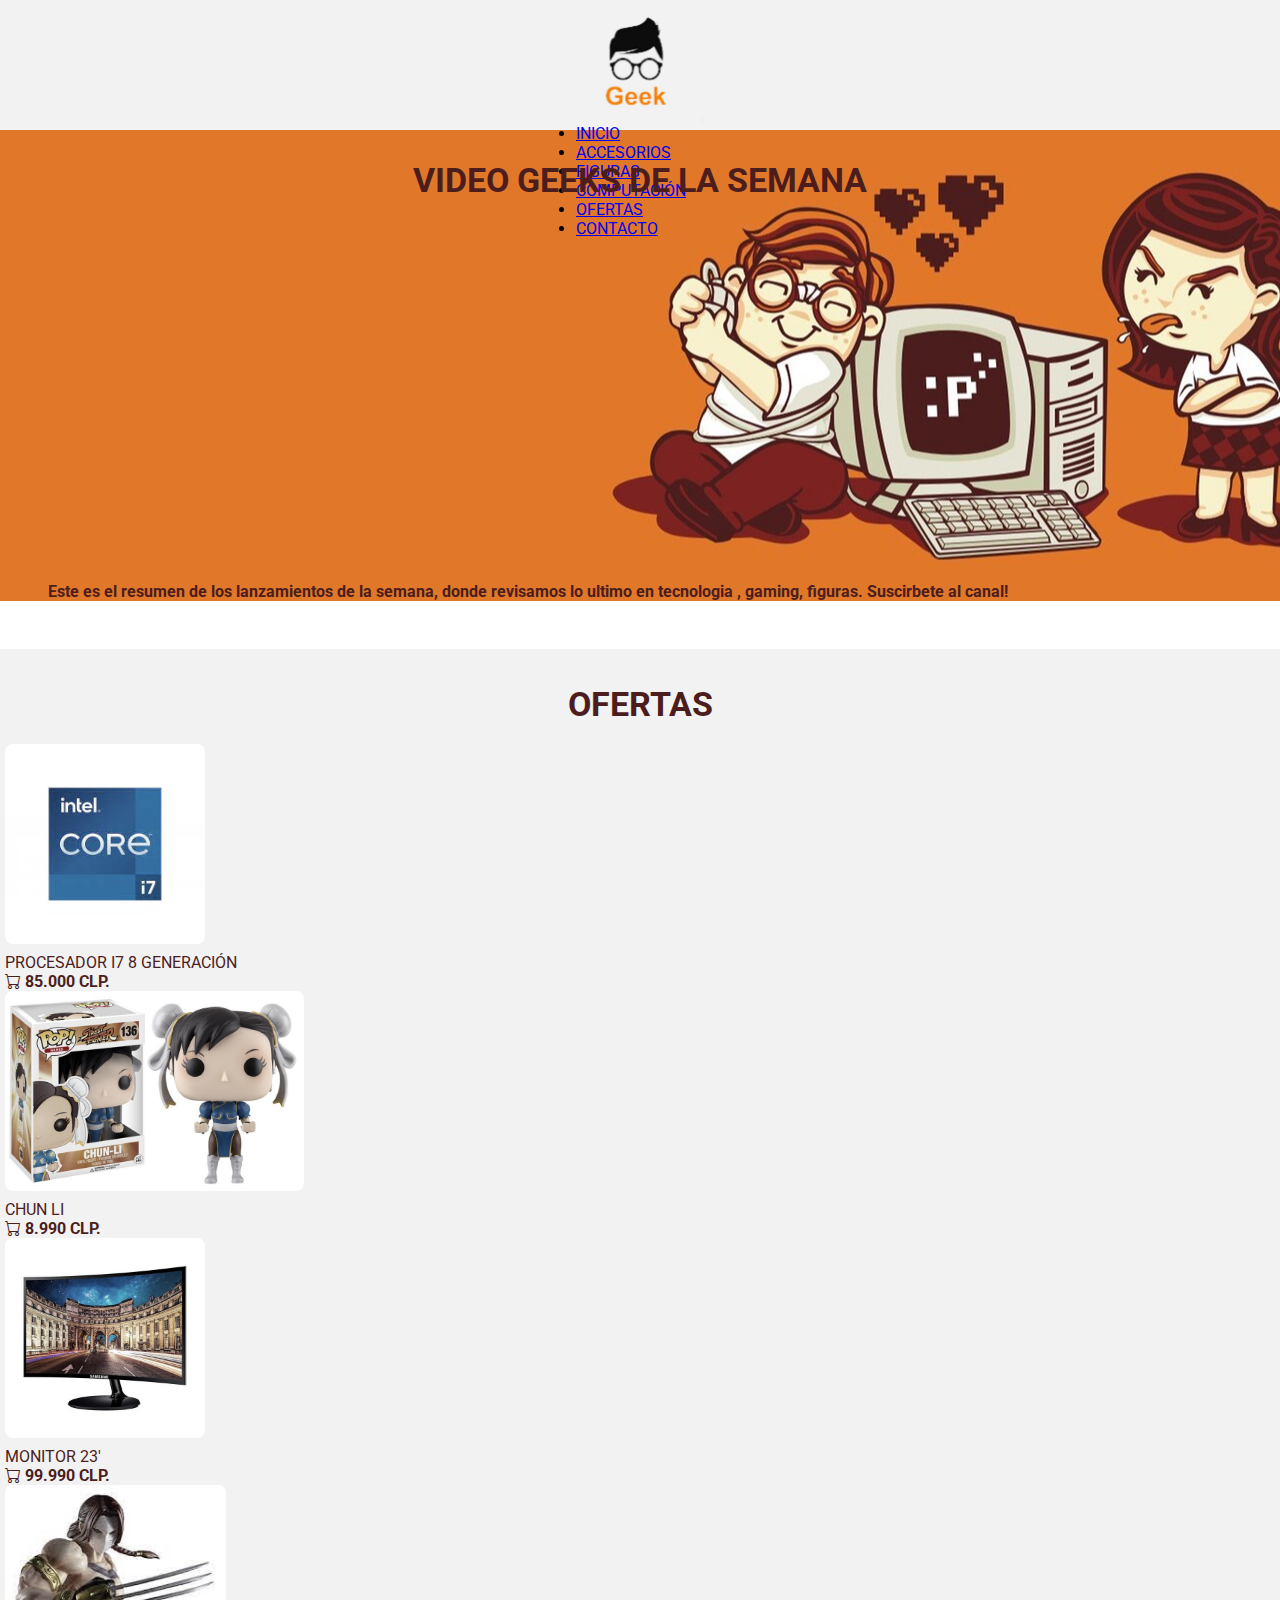
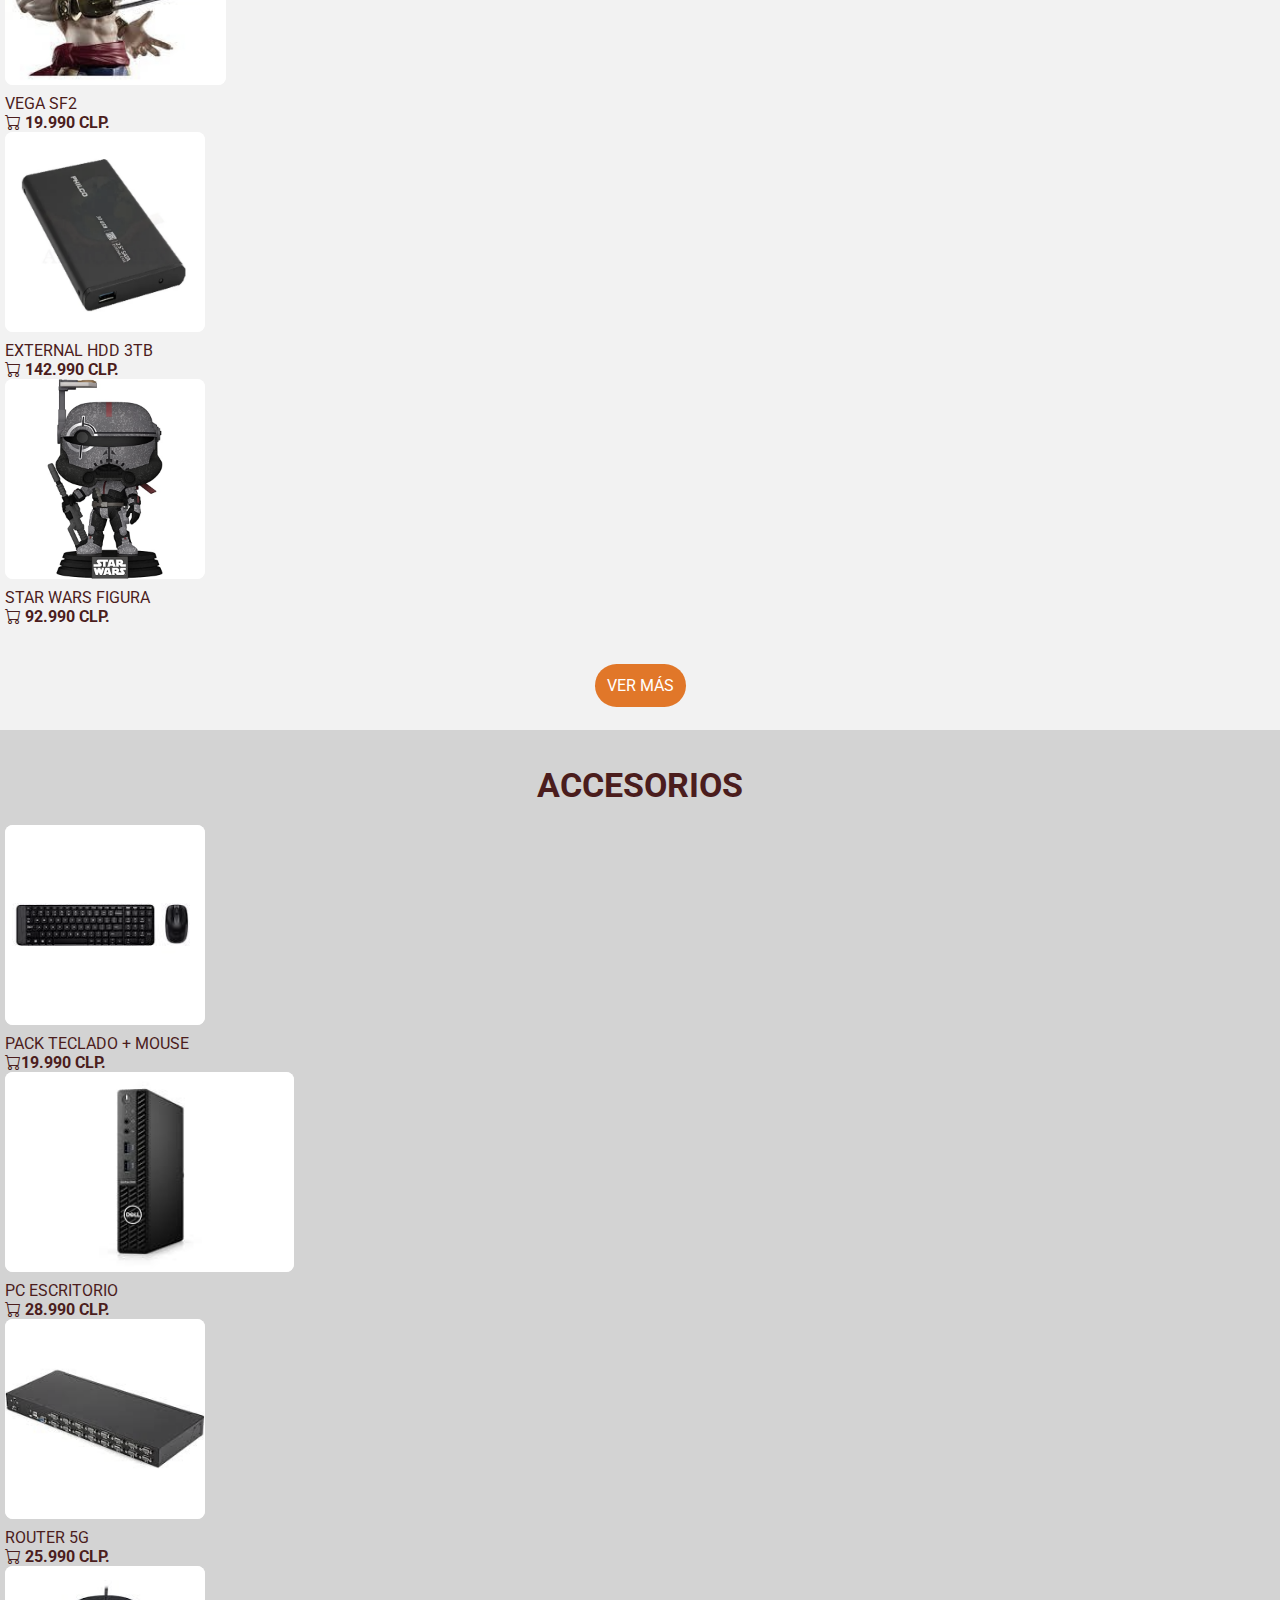
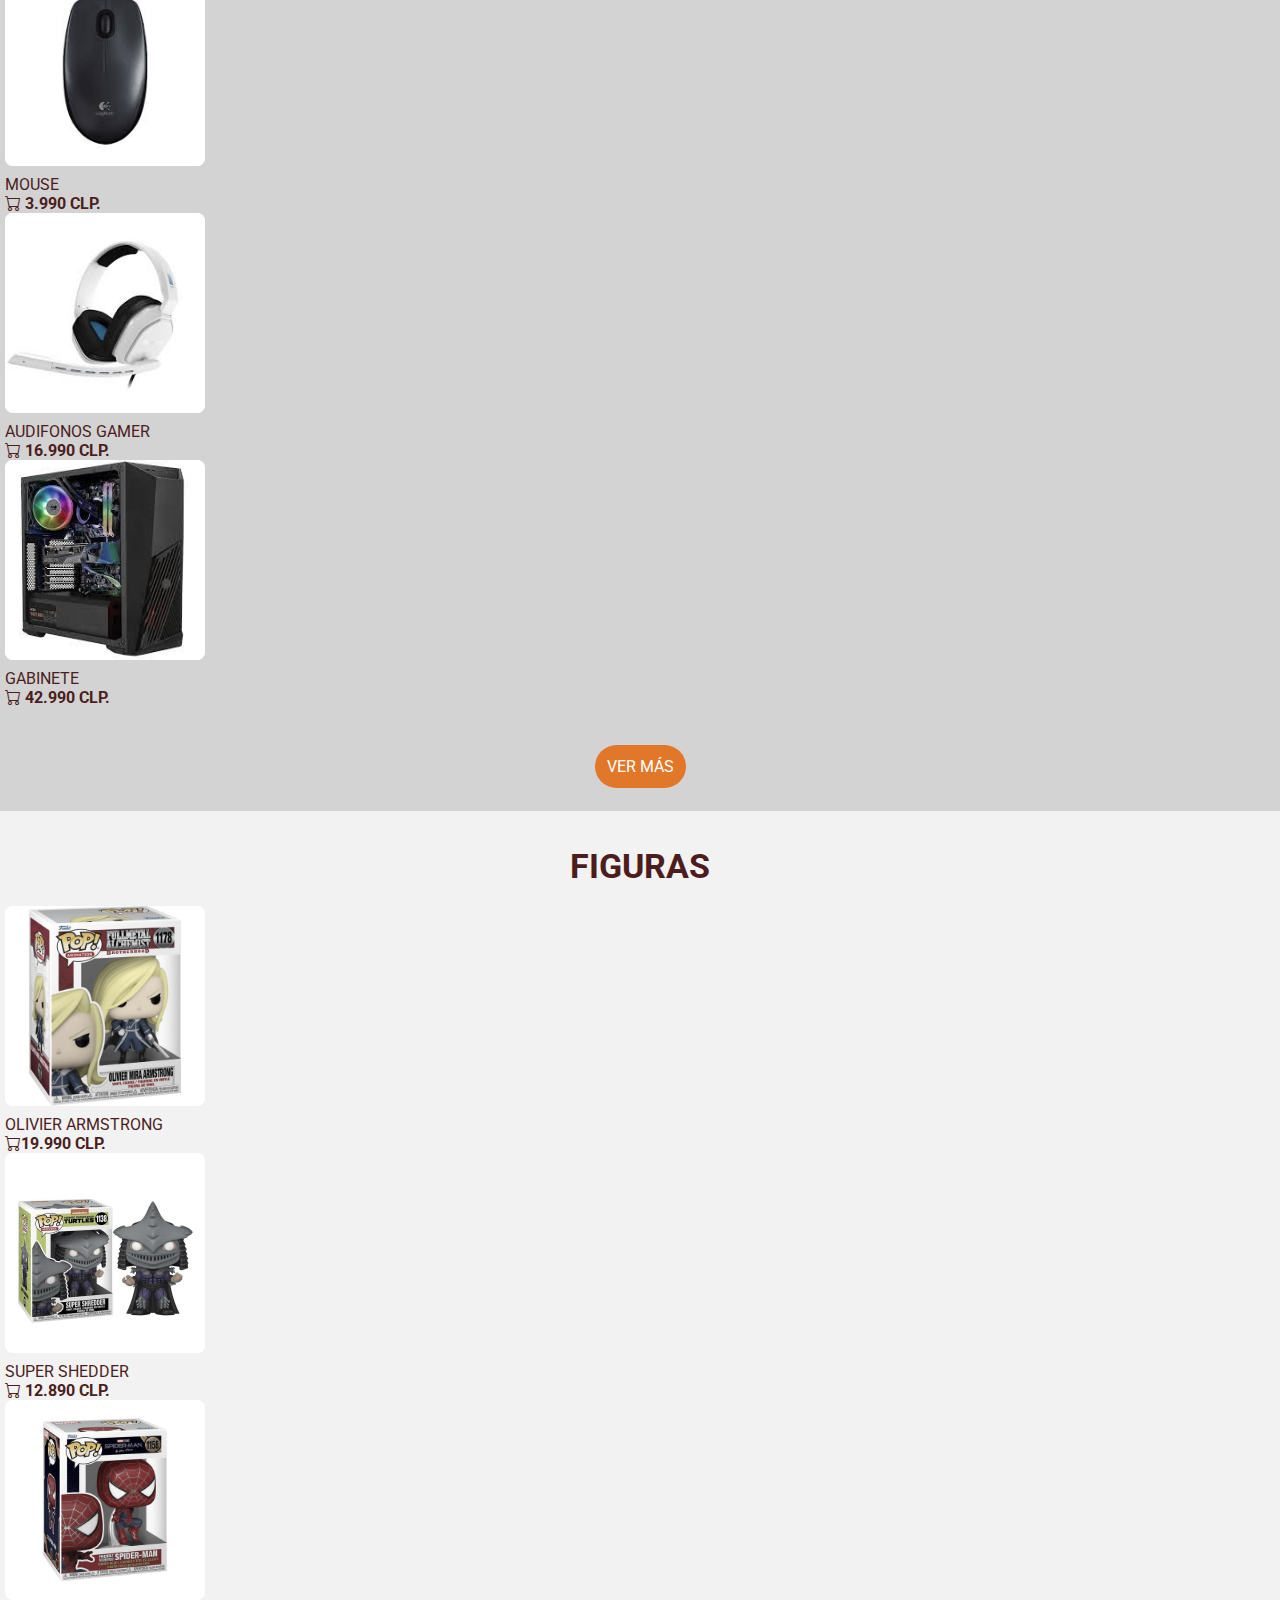
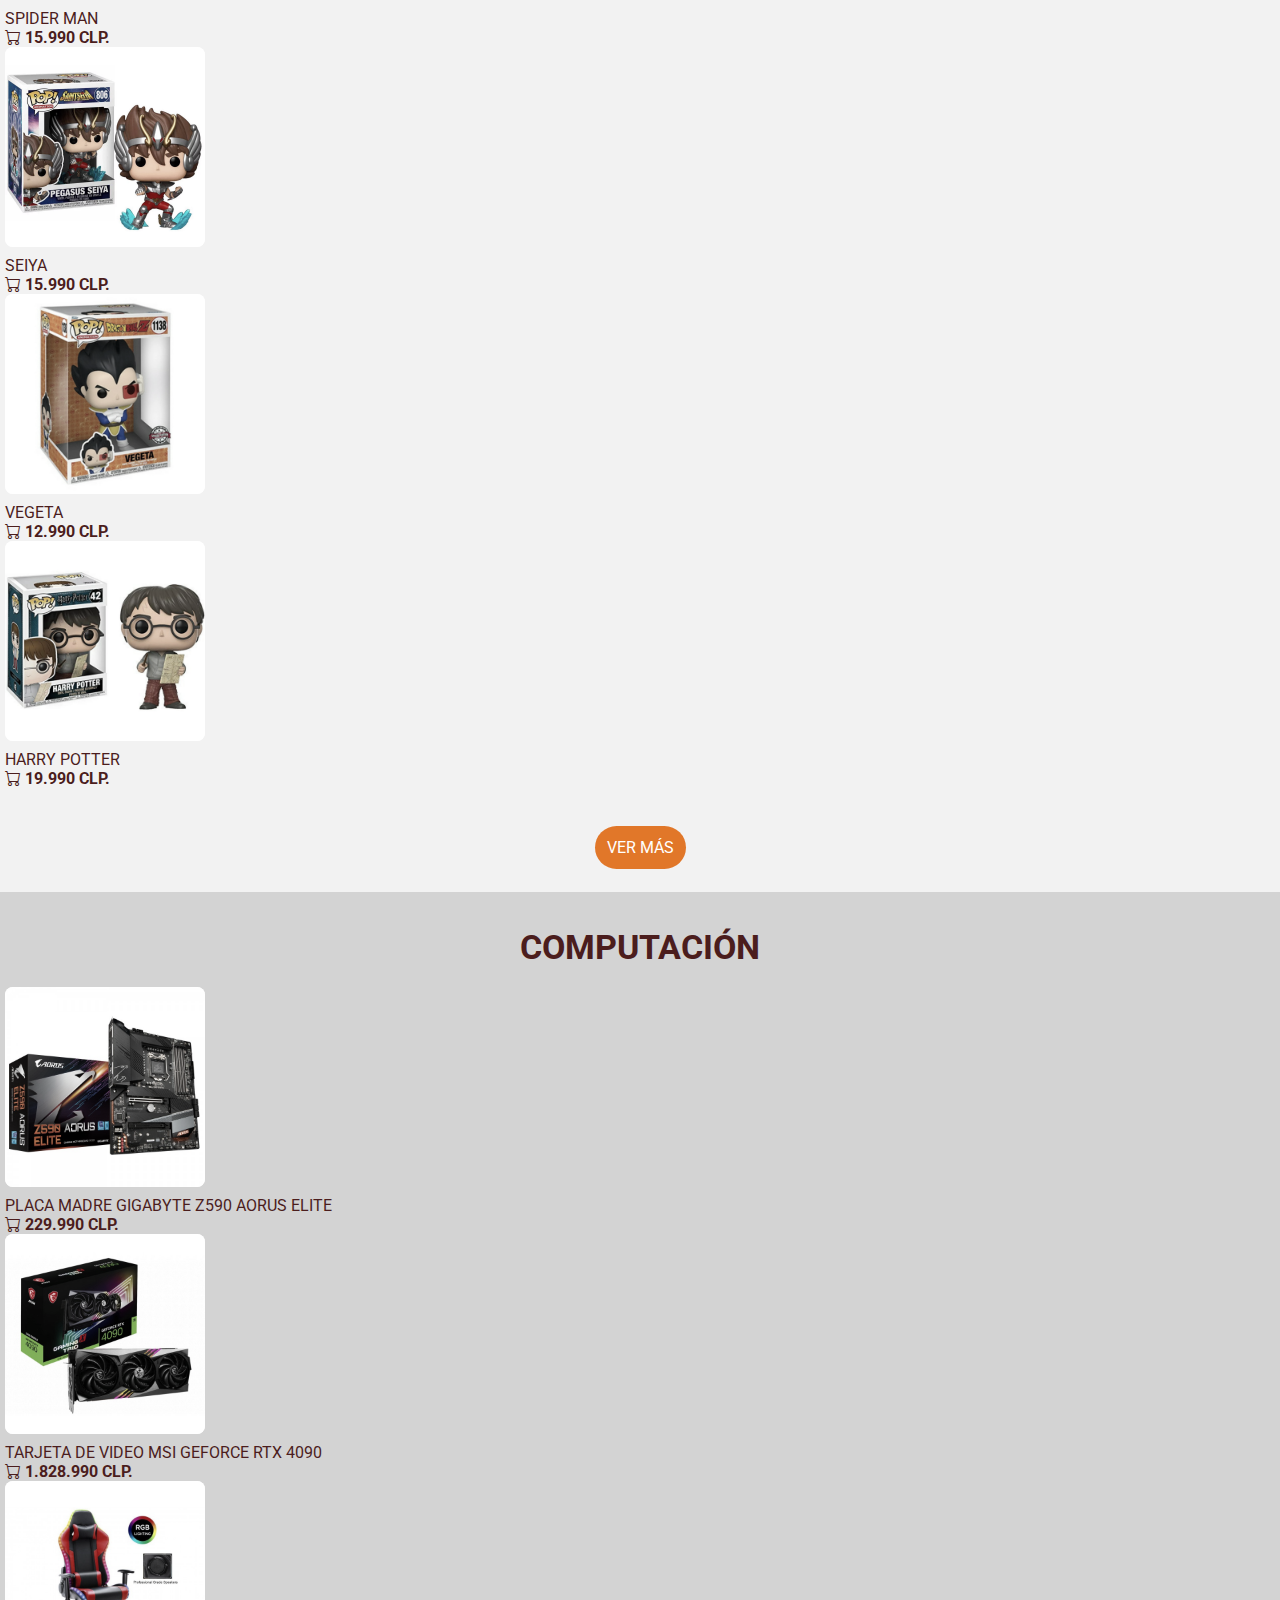
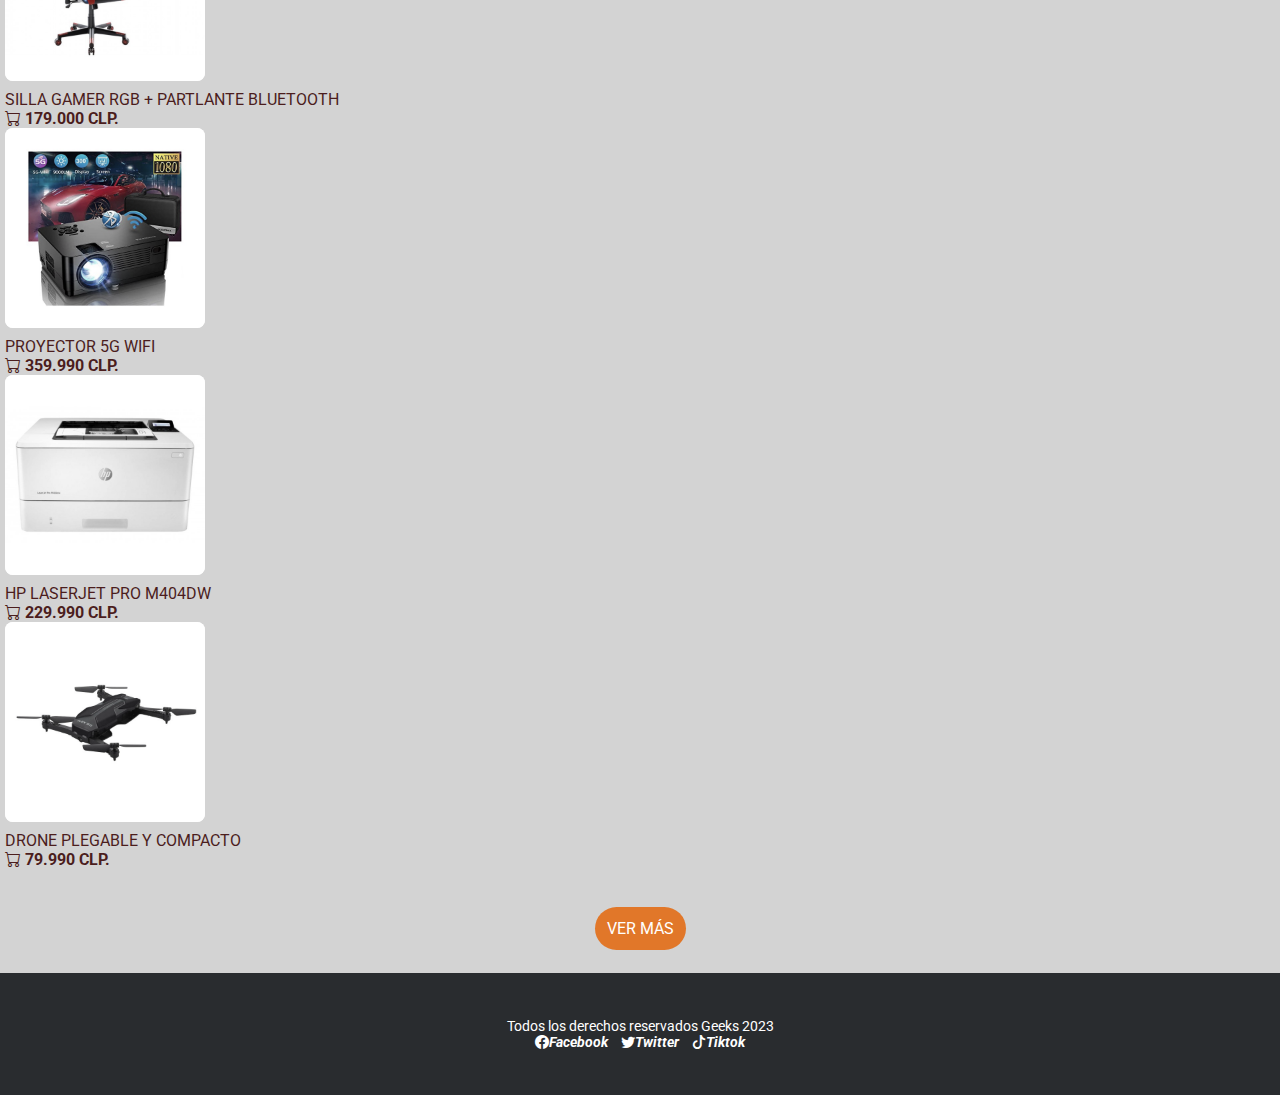
==== commit a10e5774: "actuaizacion pagina geeks" ====
--- a/index.html
+++ b/index.html
@@ -5,13 +5,15 @@
     <meta charset="UTF-8">
     <meta http-equiv="X-UA-Compatible" content="IE=edge">
     <meta name="viewport" content="width=device-width, initial-scale=1.0">
+    <meta name="description"
+        content="Bienvenido al universo Geeks, venta de accesosrios , figuras, Computación, ofertas">
+    <title>Geeks - Web para Nerds</title>
     <!-- integracion css de bootstrap -->
     <link href="https://cdn.jsdelivr.net/npm/bootstrap@5.3.0-alpha1/dist/css/bootstrap.min.css" rel="stylesheet"
         integrity="sha384-GLhlTQ8iRABdZLl6O3oVMWSktQOp6b7In1Zl3/Jr59b6EGGoI1aFkw7cmDA6j6gD" crossorigin="anonymous">
     <link rel="stylesheet" href="https://cdn.jsdelivr.net/npm/bootstrap-icons@1.10.3/font/bootstrap-icons.css">
     <link rel="stylesheet" href="./css/styles.css">
     <link rel="shortcut icon" href="./resources/img/fav.ico" type="image/x-icon">
-    <title>Geeks</title>
 </head>
 
 <body>
@@ -19,8 +21,7 @@
         <div class="logoNav">
             <nav class="navbar navbar-expand-lg">
                 <div class="container-fluid">
-                    <a class="navbar-brand" href="  index.html"><img src="./resources/img/logo.jpg"
-                            alt="logo Weeks"></a>
+                    <a class="navbar-brand" href="index.html"><img src="./resources/img/logo.jpg" alt="logo Weeks"></a>
                     <button class="navbar-toggler" type="button" data-bs-toggle="collapse" data-bs-target="#navbarNav"
                         aria-controls="navbarNav" aria-expanded="false" aria-label="Toggle navigation">
                         <span class="navbar-toggler-icon"></span>
@@ -34,13 +35,13 @@
                                 <a class="nav-link" href="./pages/accesosrios.html">ACCESORIOS</a>
                             </li>
                             <li class="nav-item">
-                                <a class="nav-link disabled" href="./pages/figuras.html">FIGURAS</a>
-                            </li>
-                            <li class="nav-item">
-                                <a class="nav-link disabled" href="./pages/computacion.html">COMPUTACIÓN</a>
-                            </li>
-                            <li class="nav-item">
-                                <a class="nav-link disabled" href="./pages/ofertas.html"> OFERTAS</a>
+                                <a class="nav-link" href="./pages/figuras.html">FIGURAS</a>
+                            </li>
+                            <li class="nav-item">
+                                <a class="nav-link" href="./pages/computacion.html">COMPUTACIÓN</a>
+                            </li>
+                            <li class="nav-item">
+                                <a class="nav-link" href="./pages/ofertas.html"> OFERTAS</a>
                             </li>
                             <li class="nav-item">
                                 <a class="nav-link" href="./pages/contacto.html">CONTACTO</a>
@@ -51,7 +52,6 @@
             </nav>
         </div>
     </header>
-
     <main class="container-fluid principalDiv">
         <div class="row">
             <!-- Contenido principal -->
@@ -72,76 +72,140 @@
     </main>
     <section class="bg-1">
         <div class="container">
-            <h2>Accesorios</h2>
+            <h2>Ofertas</h2>
             <div class="row container-boxs">
                 <div class="col-xl-2 col-md-4 col-sm-12">
-                    <a href="./pages/accesosrios.html">
-                        <img src="./resources/img/accesorios/pack-teclado-mouse.jpeg" class="img-fluid"
-                            alt="pack teclado mouse">
-                        <div class="card-body">
-                            <p class="card-text">Pack Teclado + Mouse</p>
-                            <i class="bi bi-cart"></i><span>19.990 CLP.</span>
-                        </div>
-                    </a>
-                </div>
-                <div class="col-xl-2 col-md-4 col-sm-12">
-                    <a href="./pages/accesosrios.html">
-                        <img src="./resources/img/accesorios/monitor.jpeg" class="img-fluid" alt="monitor">
-                        <div class="card-body">
-                            <p class="card-text">Pc escritorio</p>
-                            <i class="bi bi-cart"></i><span> 28.990 CLP.</span>
-                        </div>
-                    </a>
-                </div>
-                <div class="col-xl-2 col-md-4 col-sm-12">
-                    <a href="./pages/accesosrios.html">
-                        <img src="./resources/img/accesorios/router.jpeg" class="img-fluid" alt="router">
-                        <div class="card-body">
-                            <p class="card-text">router</p>
-                            <i class="bi bi-cart"></i><span> 25.990 CLP.</span>
-                        </div>
-                    </a>
-                </div>
-                <div class="col-xl-2 col-md-4 col-sm-12">
-                    <a href="./pages/accesosrios.html">
-                        <img src="./resources/img/accesorios/mouse.jpeg" class="img-fluid" alt="mouse">
-                        <div class="card-body">
-                            <p class="card-text">mouse</p>
-                            <i class="bi bi-cart"></i><span> 3.990 CLP.</span>
-                        </div>
-                    </a>
-                </div>
-                <div class="col-xl-2 col-md-4 col-sm-12">
-                    <a href="./pages/accesosrios.html">
-                        <img src="./resources/img/accesorios/audifonos.jpeg" class="img-fluid" alt="audifonos">
-                        <div class="card-body">
-                            <p class="card-text">audifonos gamer</p>
-                            <i class="bi bi-cart"></i><span> 16.990 CLP.</span>
-                        </div>
-                    </a>
-                </div>
-                <div class="col-xl-2 col-md-4 col-sm-12">
-                    <a href="./pages/accesosrios.html">
-                        <img src="./resources/img/accesorios/gabinete.jpeg" class="img-fluid" alt="gabinete">
-                        <div class="card-body">
-                            <p class="card-text">gabinete</p>
-                            <i class="bi bi-cart"></i><span> 42.990 CLP.</span>
+                    <a href="./pages/ofertas.html">
+                        <img src="./resources/img/ofertas/procesador.jpeg" class="img-fluid" alt="procesador i7">
+                        <div class="card-body">
+                            <p class="card-text">Procesador I7 8 generación</p>
+                            <i class="bi bi-cart"></i><span> 85.000 CLP.</span>
+                        </div>
+                    </a>
+                </div>
+                <div class="col-xl-2 col-md-4 col-sm-12">
+                    <a href="./pages/ofertas.html">
+                        <img src="./resources/img/ofertas/chunli.jpg" class="img-fluid" alt="Chunli - SF2">
+                        <div class="card-body">
+                            <p class="card-text">Chun Li</p>
+                            <i class="bi bi-cart"></i><span> 8.990 CLP.</span>
+                        </div>
+                    </a>
+                </div>
+                <div class="col-xl-2 col-md-4 col-sm-12">
+                    <a href="./pages/ofertas.html">
+                        <img src="./resources/img/ofertas/monitor.jpg" class="img-fluid" alt="Monitor Gamer">
+                        <div class="card-body">
+                            <p class="card-text">Monitor 23'</p>
+                            <i class="bi bi-cart"></i><span> 99.990 CLP.</span>
+                        </div>
+                    </a>
+                </div>
+                <div class="col-xl-2 col-md-4 col-sm-12">
+                    <a href="./pages/ofertas.html">
+                        <img src="./resources/img/ofertas/vega.jpeg" class="img-fluid" alt="Vega - SF2">
+                        <div class="card-body">
+                            <p class="card-text">Vega SF2</p>
+                            <i class="bi bi-cart"></i><span> 19.990 CLP.</span>
+                        </div>
+                    </a>
+                </div>
+                <div class="col-xl-2 col-md-4 col-sm-12">
+                    <a href="./pages/ofertas.html">
+                        <img src="./resources/img/ofertas/external-hdd.webp" class="img-fluid" alt="External hdd">
+                        <div class="card-body">
+                            <p class="card-text">External HDD 3TB</p>
+                            <i class="bi bi-cart"></i><span> 142.990 CLP.</span>
+                        </div>
+                    </a>
+                </div>
+                <div class="col-xl-2 col-md-4 col-sm-12">
+                    <a href="./pages/ofertas.html">
+                        <img src="./resources/img/ofertas/star-wars.jpg" class="img-fluid" alt="Star-Wars">
+                        <div class="card-body">
+                            <p class="card-text">Star wars Figura</p>
+                            <i class="bi bi-cart"></i><span> 92.990 CLP.</span>
                         </div>
                     </a>
                 </div>
             </div>
         </div>
         <div class="buttonViewMore">
-            <a href="./pages/accesosrios.html">Ver más</a>
+            <a href="./pages/ofertas.html">Ver más</a>
         </div>
     </section>
     <section class="bg-2">
         <div class="container">
+            <h2>Accesorios</h2>
+            <div class="row container-boxs">
+                <div class="col-xl-2 col-md-4 col-sm-12">
+                    <a href="./pages/accesosrios.html">
+                        <img src="./resources/img/accesorios/pack-teclado-mouse.jpeg" class="img-fluid"
+                            alt="pack teclado mouse">
+                        <div class="card-body">
+                            <p class="card-text">Pack Teclado + Mouse</p>
+                            <i class="bi bi-cart"></i><span>19.990 CLP.</span>
+                        </div>
+                    </a>
+                </div>
+                <div class="col-xl-2 col-md-4 col-sm-12">
+                    <a href="./pages/accesosrios.html">
+                        <img src="./resources/img/accesorios/monitor.jpeg" class="img-fluid" alt="pc de escritorio">
+                        <div class="card-body">
+                            <p class="card-text">Pc escritorio</p>
+                            <i class="bi bi-cart"></i><span> 28.990 CLP.</span>
+                        </div>
+                    </a>
+                </div>
+                <div class="col-xl-2 col-md-4 col-sm-12">
+                    <a href="./pages/accesosrios.html">
+                        <img src="./resources/img/accesorios/router.jpeg" class="img-fluid" alt="router 5g">
+                        <div class="card-body">
+                            <p class="card-text">router 5g</p>
+                            <i class="bi bi-cart"></i><span> 25.990 CLP.</span>
+                        </div>
+                    </a>
+                </div>
+                <div class="col-xl-2 col-md-4 col-sm-12">
+                    <a href="./pages/accesosrios.html">
+                        <img src="./resources/img/accesorios/mouse.jpeg" class="img-fluid" alt="mouse gamer">
+                        <div class="card-body">
+                            <p class="card-text">mouse</p>
+                            <i class="bi bi-cart"></i><span> 3.990 CLP.</span>
+                        </div>
+                    </a>
+                </div>
+                <div class="col-xl-2 col-md-4 col-sm-12">
+                    <a href="./pages/accesosrios.html">
+                        <img src="./resources/img/accesorios/audifonos.jpeg" class="img-fluid" alt="audifonos gamer">
+                        <div class="card-body">
+                            <p class="card-text">audifonos gamer</p>
+                            <i class="bi bi-cart"></i><span> 16.990 CLP.</span>
+                        </div>
+                    </a>
+                </div>
+                <div class="col-xl-2 col-md-4 col-sm-12">
+                    <a href="./pages/accesosrios.html">
+                        <img src="./resources/img/accesorios/gabinete.jpeg" class="img-fluid" alt="gabinete">
+                        <div class="card-body">
+                            <p class="card-text">gabinete</p>
+                            <i class="bi bi-cart"></i><span> 42.990 CLP.</span>
+                        </div>
+                    </a>
+                </div>
+            </div>
+        </div>
+        <div class="buttonViewMore">
+            <a href="./pages/accesosrios.html">Ver más</a>
+        </div>
+    </section>
+    <section class="bg-1">
+        <div class="container">
             <h2>FIGURAS</h2>
             <div class="row container-boxs">
                 <div class="col-xl-2 col-md-4 col-sm-12">
                     <a href="./pages/figuras.html">
-                        <img src="./resources/img/figuras/fma.jpeg" class="img-fluid" alt="fma">
+                        <img src="./resources/img/figuras/fma.jpeg" class="img-fluid" alt="fma Oliver Armstrong">
                         <div class="card-body">
                             <p class="card-text">Olivier Armstrong</p>
                             <i class="bi bi-cart"></i><span>19.990 CLP.</span>
@@ -150,7 +214,7 @@
                 </div>
                 <div class="col-xl-2 col-md-4 col-sm-12">
                     <a href="./pages/figuras.html">
-                        <img src="./resources/img/figuras/tnt.jpeg" class="img-fluid" alt="tnt">
+                        <img src="./resources/img/figuras/tnt.jpeg" class="img-fluid" alt="tnt Shedder">
                         <div class="card-body">
                             <p class="card-text">Super Shedder</p>
                             <i class="bi bi-cart"></i><span> 12.890 CLP.</span>
@@ -159,7 +223,7 @@
                 </div>
                 <div class="col-xl-2 col-md-4 col-sm-12">
                     <a href="./pages/figuras.html">
-                        <img src="./resources/img/figuras/spider-man.webp" class="img-fluid" alt="spider man">
+                        <img src="./resources/img/figuras/spider-man.webp" class="img-fluid" alt="Spider Man">
                         <div class="card-body">
                             <p class="card-text">Spider Man</p>
                             <i class="bi bi-cart"></i><span> 15.990 CLP.</span>
@@ -168,7 +232,7 @@
                 </div>
                 <div class="col-xl-2 col-md-4 col-sm-12">
                     <a href="./pages/figuras.html">
-                        <img src="./resources/img/figuras/seiya.webp" class="img-fluid" alt="seiya">
+                        <img src="./resources/img/figuras/seiya.webp" class="img-fluid" alt="Seiya - saint Seiya">
                         <div class="card-body">
                             <p class="card-text">Seiya</p>
                             <i class="bi bi-cart"></i><span> 15.990 CLP.</span>
@@ -177,7 +241,7 @@
                 </div>
                 <div class="col-xl-2 col-md-4 col-sm-12">
                     <a href="./pages/figuras.html">
-                        <img src="./resources/img/figuras/vegeta.webp" class="img-fluid" alt="vegeta">
+                        <img src="./resources/img/figuras/vegeta.webp" class="img-fluid" alt="Vegeta - DBZ">
                         <div class="card-body">
                             <p class="card-text">Vegeta</p>
                             <i class="bi bi-cart"></i><span> 12.990 CLP.</span>
@@ -186,7 +250,7 @@
                 </div>
                 <div class="col-xl-2 col-md-4 col-sm-12">
                     <a href="./pages/figuras.html">
-                        <img src="./resources/img/figuras/harry.webp" class="img-fluid" alt="harry">
+                        <img src="./resources/img/figuras/harry.webp" class="img-fluid" alt="Harry Potter">
                         <div class="card-body">
                             <p class="card-text">Harry Potter</p>
                             <i class="bi bi-cart"></i><span> 19.990 CLP.</span>
@@ -199,8 +263,7 @@
             <a disabled href="./pages/figuras.html">Ver más</a>
         </div>
     </section>
-
-    <section class="bg-1">
+    <section class="bg-2">
         <div class="container">
             <h2>Computación</h2>
             <div class="row container-boxs">
@@ -265,79 +328,14 @@
         </div>
     </section>
 
-    <section class="bg-2">
-        <div class="container">
-            <h2>Ofertas</h2>
-            <div class="row container-boxs">
-                <div class="col-xl-2 col-md-4 col-sm-12">
-                    <a href="./pages/ofertas.html">
-                        <img src="./resources/img/ofertas/procesador.jpeg" class="img-fluid" alt="procesador i7">
-                        <div class="card-body">
-                            <p class="card-text">Procesador I7 8 generación</p>
-                            <i class="bi bi-cart"></i><span> 85.000 CLP.</span>
-                        </div>
-                    </a>
-                </div>
-                <div class="col-xl-2 col-md-4 col-sm-12">
-                    <a href="./pages/ofertas.html">
-                        <img src="./resources/img/ofertas/chunli.jpg" class="img-fluid" alt="chunli">
-                        <div class="card-body">
-                            <p class="card-text">Chun Li</p>
-                            <i class="bi bi-cart"></i><span> 8.990 CLP.</span>
-                        </div>
-                    </a>
-                </div>
-                <div class="col-xl-2 col-md-4 col-sm-12">
-                    <a href="./pages/ofertas.html">
-                        <img src="./resources/img/ofertas/monitor.jpg" class="img-fluid" alt="monitor">
-                        <div class="card-body">
-                            <p class="card-text">Monitor 23'</p>
-                            <i class="bi bi-cart"></i><span> 99.990 CLP.</span>
-                        </div>
-                    </a>
-                </div>
-                <div class="col-xl-2 col-md-4 col-sm-12">
-                    <a href="./pages/ofertas.html">
-                        <img src="./resources/img/ofertas/vega.jpeg" class="img-fluid" alt="vega">
-                        <div class="card-body">
-                            <p class="card-text">Vega SF2</p>
-                            <i class="bi bi-cart"></i><span> 19.990 CLP.</span>
-                        </div>
-                    </a>
-                </div>
-                <div class="col-xl-2 col-md-4 col-sm-12">
-                    <a href="./pages/ofertas.html">
-                        <img src="./resources/img/ofertas/external-hdd.webp" class="img-fluid" alt="external hdd">
-                        <div class="card-body">
-                            <p class="card-text">External HDD 3T</p>
-                            <i class="bi bi-cart"></i><span> 142.990 CLP.</span>
-                        </div>
-                    </a>
-                </div>
-                <div class="col-xl-2 col-md-4 col-sm-12">
-                    <a href="./pages/ofertas.html">
-                        <img src="./resources/img/ofertas/star-wars.jpg" class="img-fluid" alt="star-wars">
-                        <div class="card-body">
-                            <p class="card-text">Star wars Figura</p>
-                            <i class="bi bi-cart"></i><span> 92.990 CLP.</span>
-                        </div>
-                    </a>
-                </div>
-            </div>
-        </div>
-        <div class="buttonViewMore">
-            <a href="./pages/ofertas.html">Ver más</a>
-        </div>
-    </section>
-
-
 
     <footer>
         <p>Todos los derechos reservados Geeks 2023</p>
         <div>
-            <a target="_blank" href="https://es-la.facebook.com/">Facebook</a>
-            <a target="_blank" href="https://twitter.com/culturageek">Twitter</a>
-            <a target="_blank" href="https://www.tiktok.com/discover/geek?lang=es">Tiktok</a>
+            <a target="_blank" href="https://es-la.facebook.com/"><i class="bi bi-facebook">Facebook</i></a>
+            <a target="_blank" href="https://twitter.com/culturageek"><i class="bi bi-twitter">Twitter</i></a>
+            <a target="_blank" href="https://www.tiktok.com/discover/geek?lang=es"><i
+                    class="bi bi-tiktok">Tiktok</i></a>
         </div>
     </footer>
     <!-- integracion script de bootstrap -->
--- a/css/styles.css
+++ b/css/styles.css
@@ -1,409 +1,536 @@
-@import url('https://fonts.googleapis.com/css2?family=Noticia+Text&family=Roboto&display=swap');
-
-/* se eliminan margenes que vienen por defecto del browser */
+/* Header */
+@import url("https://fonts.googleapis.com/css2?family=Noticia+Text&family=Roboto&display=swap");
+.logoNav {
+  display: flex;
+  justify-content: center;
+  height: 130px;
+  background-color: #f2f2f2;
+}
+@media (max-width: 1024px) {
+  .logoNav {
+    background-image: none;
+    height: auto;
+    display: block;
+  }
+}
+@media (max-width: 768px) {
+  .logoNav {
+    background-image: none;
+    height: auto;
+    display: block;
+  }
+}
+
+.navbar-brand img {
+  width: 120px;
+}
+
+.navcenter {
+  justify-content: center;
+}
+
+.nav-link:hover {
+  color: #e17729;
+}
+
+.nav-link.active:hover {
+  color: #e17729;
+  font-weight: bold;
+}
+
+a.nav-link.active {
+  text-decoration: underline;
+}
+
+/* END Header */
+/* Footer */
+footer {
+  background-color: #292c2f;
+  text-align: center;
+  font: 14px sans-serif;
+  padding: 45px 50px;
+  color: #ffffff;
+}
+
+footer a {
+  font-weight: bold;
+  color: #ffffff;
+  text-decoration: none;
+  margin: 5px;
+}
+footer a:hover {
+  color: #e17729;
+}
+
+/* END Footer */
+/* Contacto */
+.contactoPage {
+  text-align: center;
+  padding-top: 10px;
+  padding-bottom: 10px;
+  width: 100%;
+  /* gradiente generada por la pagina https://cssgradient.io/ */
+  background-color: #FBAB7E;
+  background-image: linear-gradient(90deg, #FBAB7E 46%, #F7CE68 100%);
+}
+
+.wrapper {
+  width: 100%;
+}
+
+.contactoButton {
+  margin-top: 15px;
+  margin-bottom: 15px;
+  background-color: #b55631;
+  border: 1px solid #4b1d1d;
+  color: cornsilk;
+}
+.contactoButton:hover {
+  transform: scale(1.1);
+  background: #bd5f1a;
+  color: #4b1d1d;
+}
+
+@media (max-width: 1024px) {
+  .ubicacion iframe {
+    height: 600px;
+  }
+}
+@media (max-width: 768px) {
+  .ubicacion iframe {
+    width: 100%;
+    height: 300px;
+  }
+}
+
+/* END Contacto */
+/* Cards */
+.container-boxs {
+  margin: 20px 0px 20px 0px;
+}
+@media (max-width: 768px) {
+  .container-boxs {
+    text-align: center;
+  }
+}
+.container-boxs a {
+  text-align: center;
+  text-decoration: none;
+  color: #4b1d1d;
+}
+.container-boxs img {
+  border-radius: 0.5rem;
+  filter: grayscale(50%);
+  transition: all 0.3s ease;
+  height: 200px;
+  background-color: white;
+}
+@media (max-width: 1024px) {
+  .container-boxs img {
+    max-width: 200px;
+  }
+}
+.container-boxs img:hover {
+  filter: grayscale(100%);
+  transform: scale(1.03);
+}
+.container-boxs p {
+  margin-bottom: 0;
+  text-transform: uppercase;
+  margin-top: 5px;
+}
+.container-boxs span {
+  font-weight: bold;
+}
+.container-boxs .card-body {
+  text-align: left;
+}
+@media (max-width: 1024px) {
+  .container-boxs .card-body {
+    margin: 15px 0px 5px;
+  }
+}
+@media (max-width: 768px) {
+  .container-boxs .card-body {
+    text-align: center;
+  }
+}
+
+/* END Cards */
 * {
+  margin: 0;
+  padding: 0;
+  font-family: "Roboto", sans-serif;
+}
+
+.principalDiv {
+  background-image: url(../resources/img/wallapaer-tablet.jpg);
+  background-repeat: repeat;
+  background-position: left;
+  width: 100%;
+}
+@media (min-width: 1400px) {
+  .principalDiv {
+    background-position-x: -17%;
+  }
+}
+@media (max-width: 1024px) {
+  .principalDiv {
+    background-color: #e17729;
+    background-image: none;
+  }
+}
+.principalDiv h1 {
+  text-align: center;
+  padding-top: 30px;
+  margin: 0;
+  text-transform: uppercase;
+  color: #4b1d1d;
+  font-weight: bold;
+  font-size: 34px;
+  margin-bottom: 15px;
+}
+@media (max-width: 1024px) {
+  .principalDiv h1 {
+    font-size: 30px;
+  }
+}
+@media (max-width: 768px) {
+  .principalDiv h1 {
+    font-size: 26px;
+  }
+}
+@media (max-width: 1024px) {
+  .principalDiv .playerContainer {
+    margin: 30px 0px 0px 120px !important;
+  }
+}
+@media (max-width: 768px) {
+  .principalDiv .playerContainer {
+    margin: 0 !important;
+  }
+}
+.principalDiv .playerContainer iframe {
+  height: 315px;
+  width: 560px;
+}
+@media (max-width: 768px) {
+  .principalDiv .playerContainer iframe {
+    height: 220px;
+    width: 100%;
+  }
+}
+.principalDiv .parrafovideoDestacado {
+  margin: 3rem;
+}
+@media (max-width: 1024px) {
+  .principalDiv .parrafovideoDestacado {
+    text-align: center;
+    margin: 15px;
+    padding: 15px;
+  }
+}
+@media (max-width: 768px) {
+  .principalDiv .parrafovideoDestacado {
     margin: 0;
-    padding: 0;
-    font-family: 'Roboto', sans-serif;
-}
-
-/* Estilos base de header y footer */
-.logoNav {
-    display: flex;
-    justify-content: center;
-    height: 130px;
-    background-color: #f2f2f2;
-}
-
-.navbar-brand img {
-    width: 120px;
-}
-
-.navcenter {
-    justify-content: center;
-}
-
-.nav-link:hover {
-    color: #e17729;
-}
-
-.nav-link.active:hover {
-    color: #e17729;
-    font-weight: bold;
-}
-
-a.nav-link.active {
-    text-decoration: underline;
-}
-
-footer {
-    background-color: #292c2f;
-    text-align: center;
-    font: 14px sans-serif;
-    padding: 45px 50px;
-    color: #ffffff;
-}
-
-footer a {
-    font-weight: bold;
-    color: #ffffff;
-    text-decoration: none;
-}
-
-/* Estilos pagina principal */
-.principalDiv {
-    background-image: url(../resources/img/wallapaer-tablet.jpg);
-    background-repeat: repeat;
-    background-position: left;
-    width: 100%;
-}
-
-.principalDiv h1 {
-    text-align: center;
-    padding-top: 30px;
-    margin: 0;
-    text-transform: uppercase;
-    color: #4b1d1d;
-    font-weight: bold;
-    font-size: 34px;
-    margin-bottom: 15px;
+  }
+}
+.principalDiv .parrafovideoDestacado p {
+  color: #4b1d1d;
+  font-size: 16px;
+  font-weight: bold;
+}
+.principalDiv span {
+  color: black;
+  text-transform: uppercase;
+  font-size: 20px;
+  font-weight: bold;
+}
+
+.bg-1 {
+  background-color: #f2f2f2;
+  padding: 5px;
+}
+
+.bg-2 {
+  background-color: lightgrey;
+  padding: 5px;
 }
 
 h2 {
-    text-align: center;
-    padding-top: 30px;
-    margin: 0;
-    text-transform: uppercase;
-    color: #4b1d1d;
-    font-weight: bold;
-    font-size: 34px;
-}
-
-.principalDiv iframe {
-    height: 315px;
-    width: 560px;
-}
-
-.parrafovideoDestacado {
-    margin: 3rem;
-}
-
-.parrafovideoDestacado p {
-    color: #4b1d1d;
-    font-size: 16px;
-    font-weight: bold;
-}
-
-.bg-1 {
-    background-color: #f2f2f2;
-    padding: 5px;
-}
-
-.bg-2 {
-    background-color: lightgrey;
-    padding: 5px;
-}
-
-.container-boxs {
-    margin: 20px 0px 20px 0px;
-}
-
-.container-boxs a {
-    text-align: center;
-    text-decoration: none;
-    font-family: 'Roboto', sans-serif;
-    color: #4b1d1d;
-}
-
-.container-boxs img {
-    border-radius: 0.5rem;
-    filter: grayscale(50%);
-    transition: all 0.3s ease;
-    height: 200px;
-    background-color: white;
-}
-
-.container-boxs img:hover {
-    filter: grayscale(100%);
-    transform: scale(1.03);
-}
-
-.container-boxs p {
-    margin-bottom: 0;
-    text-transform: uppercase;
-    margin-top: 5px;
-}
-
-.parrafoAccesorio {
-    margin: 3rem;
-    color: floralwhite;
-    font-size: 20px;
-}
-
-.parrafoAccesorio span {
-    color: #016c8c
-}
-
+  text-align: center;
+  padding-top: 30px;
+  margin: 0;
+  text-transform: uppercase;
+  color: #4b1d1d;
+  font-weight: bold;
+  font-size: 34px;
+}
+@media (max-width: 1024px) {
+  h2 {
+    font-size: 30px;
+  }
+}
+@media (max-width: 768px) {
+  h2 {
+    font-size: 26px;
+  }
+}
 
 .buttonViewMore {
-    text-align: center;
-    padding: 30px;
-}
-
+  text-align: center;
+  padding: 30px;
+}
 .buttonViewMore a {
-    border-radius: 2rem;
-    padding: 12px;
-    text-decoration: none;
-    background-color: #e17729;
-    color: white;
-    text-transform: uppercase;
-}
-
+  border-radius: 2rem;
+  padding: 12px;
+  text-decoration: none;
+  background-color: #e17729;
+  color: white;
+  text-transform: uppercase;
+}
 .buttonViewMore a:hover {
-    -webkit-transform: scale(1.1);
-    background: #bd5f1a;
-    color: #4b1d1d;
-}
-
-.principalDiv span {
-    color: black;
-    text-transform: uppercase;
-    font-size: 20px;
-    font-weight: bold;
-}
-
-.principalDiv.accessorios span {
-    color: #016c8c;
-    text-transform: uppercase;
-    font-size: 20px;
-    font-weight: bold;
-}
-
-.productBoxs {
-    margin: 0px;
-    padding: 80px;
-    display: inline-block;
-    text-align: center;
-}
-
-.productBoxs.section {
-    padding: 60px;
-}
-
-.productBoxs .block {
-    display: inline-block;
-    width: 200px;
-    height: 200px;
-    background-color: #e17729;
-    margin: 0px 10px 10px 10px;
-}
-
-.block a {
-    text-decoration: none;
-    text-align: center;
-    font-size: 14px;
-    font-family: 'Roboto', sans-serif;
-    color: #4b1d1d;
-}
-
-.block img {
-    width: 200px;
-    height: 140px;
-}
-
-/* Estilos pagina de accesorios y computacion*/
+  transform: scale(1.1);
+  background: #bd5f1a;
+  color: #4b1d1d;
+}
+
 .accessorios,
 .computacion {
-    background-image: url(../resources/img/accesorios.jpg);
-    background-repeat: repeat;
-    background-position: inherit;
+  background-image: url(../resources/img/accesorios.jpg);
+  background-repeat: repeat;
+  background-position: inherit;
+  width: 100%;
+}
+@media (max-width: 768px) {
+  .accessorios,
+  .computacion {
+    background-color: #c0bfeb;
+    background-image: none;
+  }
+}
+.accessorios h1,
+.computacion h1 {
+  text-align: center;
+  padding-top: 30px;
+  margin: 0;
+  text-transform: uppercase;
+  color: #4b1d1d;
+  font-weight: bold;
+  font-size: 34px;
+  margin-bottom: 15px;
+}
+@media (max-width: 1024px) {
+  .accessorios h1,
+  .computacion h1 {
+    font-size: 30px;
+  }
+}
+@media (max-width: 768px) {
+  .accessorios h1,
+  .computacion h1 {
+    font-size: 26px;
+  }
+}
+@media (max-width: 1024px) {
+  .accessorios .playerContainer,
+  .computacion .playerContainer {
+    margin: 30px 0px 0px 120px !important;
+  }
+}
+@media (max-width: 768px) {
+  .accessorios .playerContainer,
+  .computacion .playerContainer {
+    margin: 0 !important;
+  }
+}
+.accessorios .playerContainer iframe,
+.computacion .playerContainer iframe {
+  height: 315px;
+  width: 560px;
+}
+@media (max-width: 768px) {
+  .accessorios .playerContainer iframe,
+  .computacion .playerContainer iframe {
+    height: 220px;
     width: 100%;
-}
-
-.accessorios h1 {
+  }
+}
+.accessorios .parrafoAccesorio,
+.computacion .parrafoAccesorio {
+  margin: 3rem;
+  color: floralwhite;
+  font-size: 20px;
+  text-transform: uppercase;
+}
+@media (max-width: 1024px) {
+  .accessorios .parrafoAccesorio,
+  .computacion .parrafoAccesorio {
     text-align: center;
-    padding-top: 30px;
-    margin: 0;
-    text-transform: uppercase;
-    color: #4b1d1d;
-    font-weight: bold;
-    font-size: 34px;
-    margin-bottom: 15px;
-}
-
-.playerContainer iframe {
-    height: 315px;
-    width: 560px;
-}
-
-.contruccion {
-    background-image: url(../resources/img/construccion.png);
-    background-repeat: no-repeat;
-    background-position: center top;
+    margin: 15px;
+    padding: 15px;
+  }
+}
+.accessorios .parrafoAccesorio span,
+.computacion .parrafoAccesorio span {
+  color: #016c8c;
+  text-transform: uppercase;
+  font-size: 20px;
+  font-weight: bold;
+}
+
+.figuras {
+  background-image: url(../resources/img/figuras.png);
+  background-repeat: no-repeat;
+  background-position: right;
+  width: 100%;
+  background-color: #eaeaea;
+  background-size: 50%;
+}
+@media (max-width: 1024px) {
+  .figuras {
+    background-color: #eaeaea;
+    background-image: none;
+  }
+}
+.figuras h1 {
+  text-align: center;
+  padding-top: 30px;
+  margin: 0;
+  text-transform: uppercase;
+  color: #4b1d1d;
+  font-weight: bold;
+  font-size: 34px;
+  margin-bottom: 15px;
+}
+@media (max-width: 1024px) {
+  .figuras h1 {
+    font-size: 30px;
+  }
+}
+@media (max-width: 768px) {
+  .figuras h1 {
+    font-size: 26px;
+  }
+}
+@media (max-width: 1024px) {
+  .figuras .playerContainer {
+    margin: 30px 0px 0px 120px !important;
+  }
+}
+@media (max-width: 768px) {
+  .figuras .playerContainer {
+    margin: 0 !important;
+  }
+}
+.figuras .playerContainer iframe {
+  height: 315px;
+  width: 560px;
+}
+@media (max-width: 768px) {
+  .figuras .playerContainer iframe {
+    height: 220px;
     width: 100%;
-    height: 550px;
-}
-
-.title-construccion {
+  }
+}
+.figuras .parrafoAccesorio {
+  margin: 3rem;
+  color: #4b1d1d;
+  font-size: 20px;
+  text-transform: uppercase;
+}
+@media (max-width: 1024px) {
+  .figuras .parrafoAccesorio {
+    text-align: center;
+    margin: 15px;
+    padding: 15px;
+  }
+}
+.figuras .parrafoAccesorio span {
+  color: #4b1d1d;
+  text-transform: uppercase;
+  font-size: 20px;
+  font-weight: bold;
+}
+
+.ofertas {
+  background: #ADA996;
+  /* fallback for old browsers */
+  background: -webkit-linear-gradient(to right, #EAEAEA, #DBDBDB, #F2F2F2, #ADA996);
+  /* Chrome 10-25, Safari 5.1-6 */
+  background: linear-gradient(to right, #EAEAEA, #DBDBDB, #F2F2F2, #ADA996);
+  /* W3C, IE 10+/ Edge, Firefox 16+, Chrome 26+, Opera 12+, Safari 7+ */
+}
+.ofertas h1 {
+  text-align: center;
+  text-transform: uppercase;
+  color: #4b1d1d;
+  font-weight: bold;
+  font-size: 34px;
+  margin-top: 15px;
+  margin-bottom: 15px;
+}
+@media (max-width: 1024px) {
+  .ofertas h1 {
+    font-size: 30px;
+  }
+}
+@media (max-width: 768px) {
+  .ofertas h1 {
+    font-size: 26px;
+  }
+}
+.ofertas .card img {
+  height: 450px;
+}
+@media (max-width: 1024px) {
+  .ofertas .card img {
+    height: 400px;
+  }
+}
+@media (max-width: 768px) {
+  .ofertas .card img {
+    height: 350px;
+  }
+}
+.ofertas .card img:hover {
+  filter: grayscale(80%);
+}
+.ofertas .layer {
+  background-color: slategrey;
+}
+.ofertas .layer a {
+  text-decoration: none;
+}
+.ofertas .layer .text-muted {
+  color: white !important;
+  font-size: 16px;
+}
+
+.botonWhatsApp img {
+  width: 70px;
+  position: fixed;
+  bottom: 10px;
+  right: 10px;
+}
+@media (max-width: 1024px) {
+  .botonWhatsApp img {
     display: none;
-}
-
-/* Estilos pagina de contacto */
-.contactoPage {
-    text-align: center;
-    padding-top: 10px;
-    padding-bottom: 10px;
-    width: 100%;
-    /* gradiente generada por la pagina https://cssgradient.io/ */
-    background-color: #FBAB7E;
-    background-image: linear-gradient(90deg, #FBAB7E 46%, #F7CE68 100%);
-}
-
-.wrapper {
-    width: 100%;
-}
-
-.contactoButton {
-    margin-top: 15px;
-    margin-bottom: 15px;
-    background-color: #b55631;
-    border: 1px solid #4b1d1d;
-    color: cornsilk;
-}
-
-.contactoButton:hover {
-    -webkit-transform: scale(1.1);
-    background: #bd5f1a;
-    color: #4b1d1d;
-}
-
-
-/* media query large screen */
-@media (min-width: 1400px) {
-    .principalDiv {
-        background-position-x: -17%;
-    }
-}
-
-/* media query tablet */
-@media (max-width: 1024px) {
-    .logoNav {
-        background-image: none;
-        height: auto;
-        display: block;
-    }
-
-    .principalDiv {
-        background-color: #e17729;
-        background-image: none;
-    }
-
-    .playerContainer {
-        margin: 30px 0px 0px 120px !important;
-    }
-
-    .parrafovideoDestacado {
-        text-align: center;
-        margin: 15px;
-        padding: 15px;
-    }
-
-    .parrafoAccesorio {
-        text-align: center;
-        margin: 15px;
-        padding: 15px;
-    }
-
-    .card-body {
-        margin: 15px 0px 5px;
-        text-align: left;
-    }
-
-    .principalDiv h1 {
-        font-size: 30px;
-    }
-
-    .accessorios h1 {
-        font-size: 30px;
-    }
-
-    h2 {
-        font-size: 30px;
-    }
-
-    .ubicacion iframe {
-        height: 600px;
-    }
-}
-
-/* media query movil */
-@media (max-width: 768px) {
-    .logoNav {
-        background-image: none;
-        height: auto;
-        display: block;
-    }
-
-    .principalDiv iframe {
-        height: 220px;
-        width: 100%;
-    }
-
-    .parrafovideoDestacado {
-        margin: 0;
-    }
-
-    .playerContainer {
-        margin: 0 !important;
-    }
-
-    .container-boxs {
-        text-align: center;
-    }
-
-    .card-body {
-        text-align: center;
-    }
-
-    .principalDiv h1 {
-        font-size: 26px;
-    }
-
-    .accessorios h1 {
-        font-size: 26px;
-    }
-
-    h2 {
-        font-size: 26px;
-    }
-
-    .accessorios {
-        background-color: #c0bfeb;
-        background-image: none;
-    }
-
-    .accessorios iframe {
-        height: 220px;
-        width: 100%;
-    }
-
-    .contruccion {
-        background-image: none;
-        height: 50px;
-        background-color: #bd5f1a;
-        padding: 10px;
-    }
-
-    .title-construccion {
-        display: block;
-        text-align: center;
-        color: #4b1d1d;
-        font-weight: bold;
-    }
-
-    .ubicacion iframe {
-        width: 100%;
-        height: 300px;
-    }
-
-}+  }
+}
+
+.carousel-control-prev-icon {
+  background-image: url("data:image/svg+xml,%3csvg xmlns='http://www.w3.org/2000/svg' fill='%23000' width='8' height='8' viewBox='0 0 8 8'%3e%3cpath d='M5.25 0l-4 4 4 4 1.5-1.5L4.25 4l2.5-2.5L5.25 0z'/%3e%3c/svg%3e");
+}
+
+.carousel-control-next-icon {
+  background-image: url("data:image/svg+xml,%3csvg xmlns='http://www.w3.org/2000/svg' fill='%23000' width='8' height='8' viewBox='0 0 8 8'%3e%3cpath d='M2.75 0l-1.5 1.5L3.75 4l-2.5 2.5L2.75 8l4-4-4-4z'/%3e%3c/svg%3e");
+}
+
+.carousel-control-next-icon,
+.carousel-control-prev-icon {
+  height: 4rem;
+  width: 4rem;
+}
+
+/*# sourceMappingURL=styles.css.map */
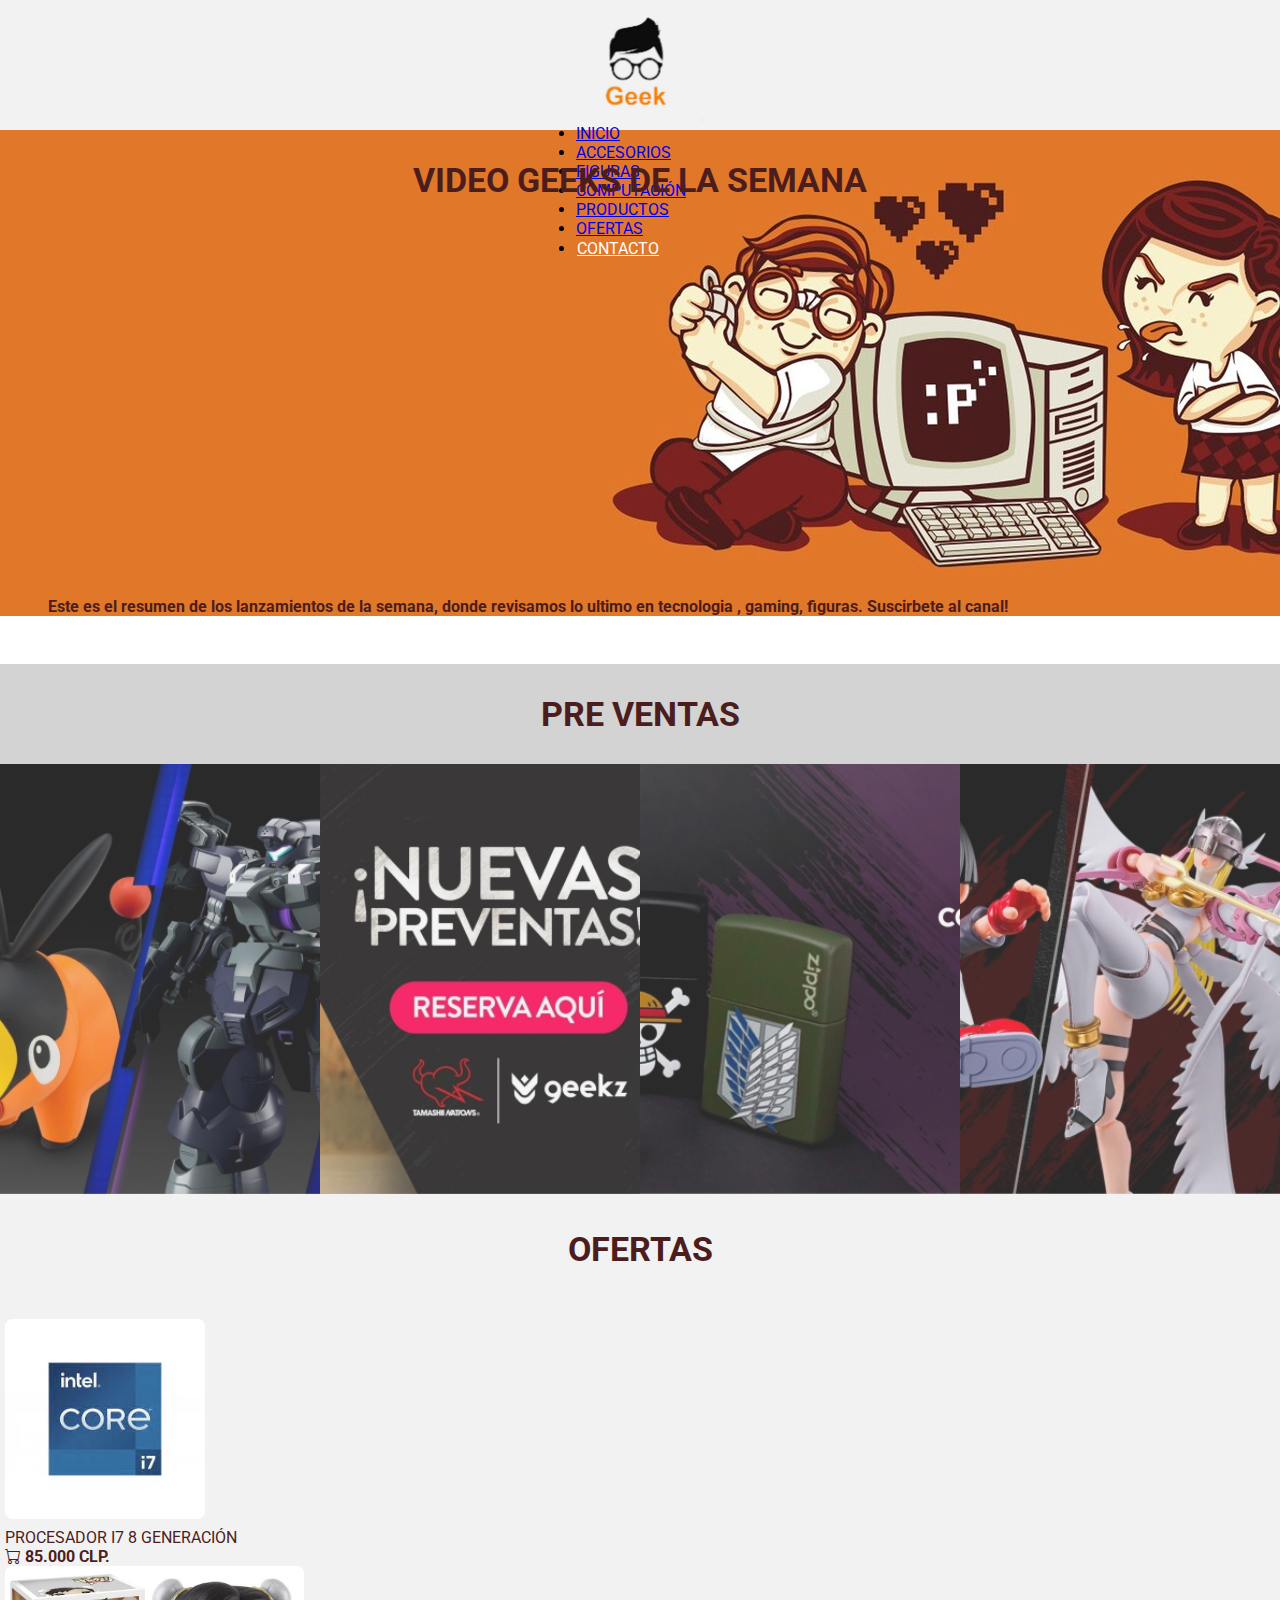
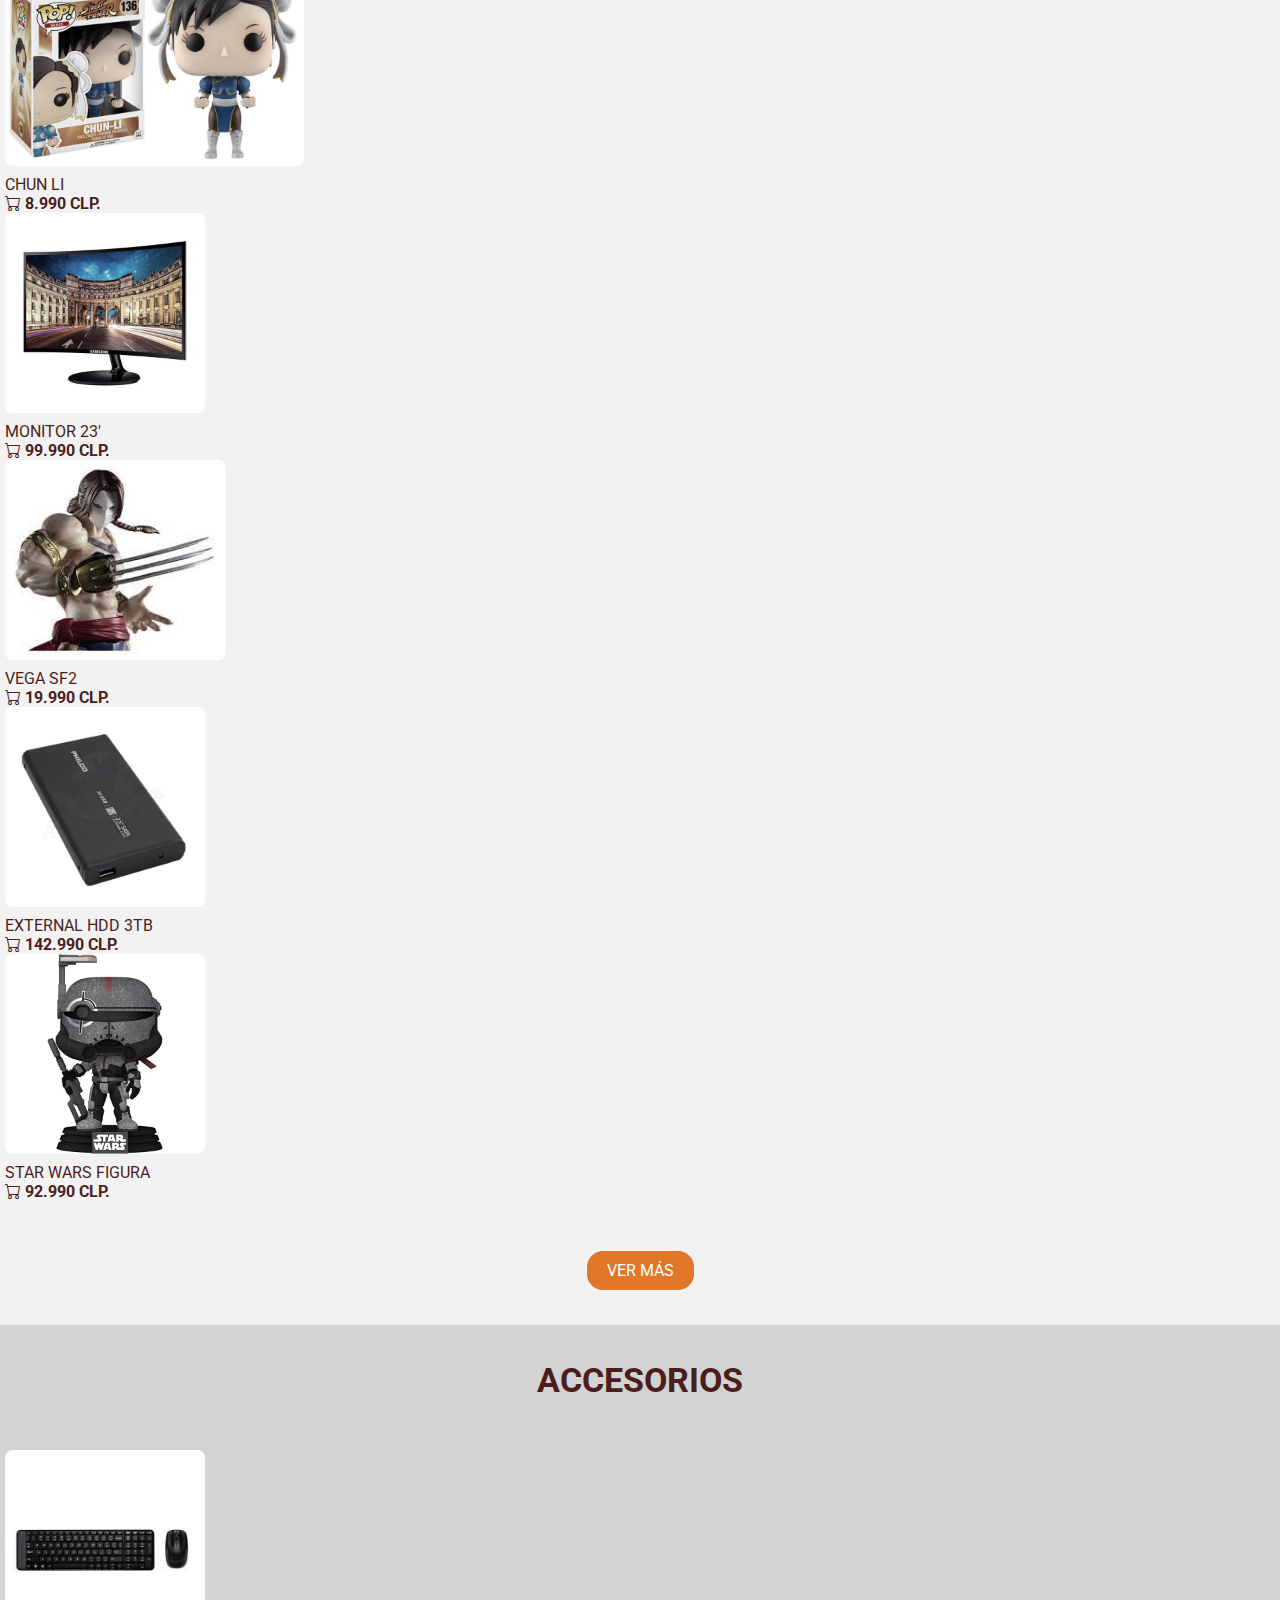
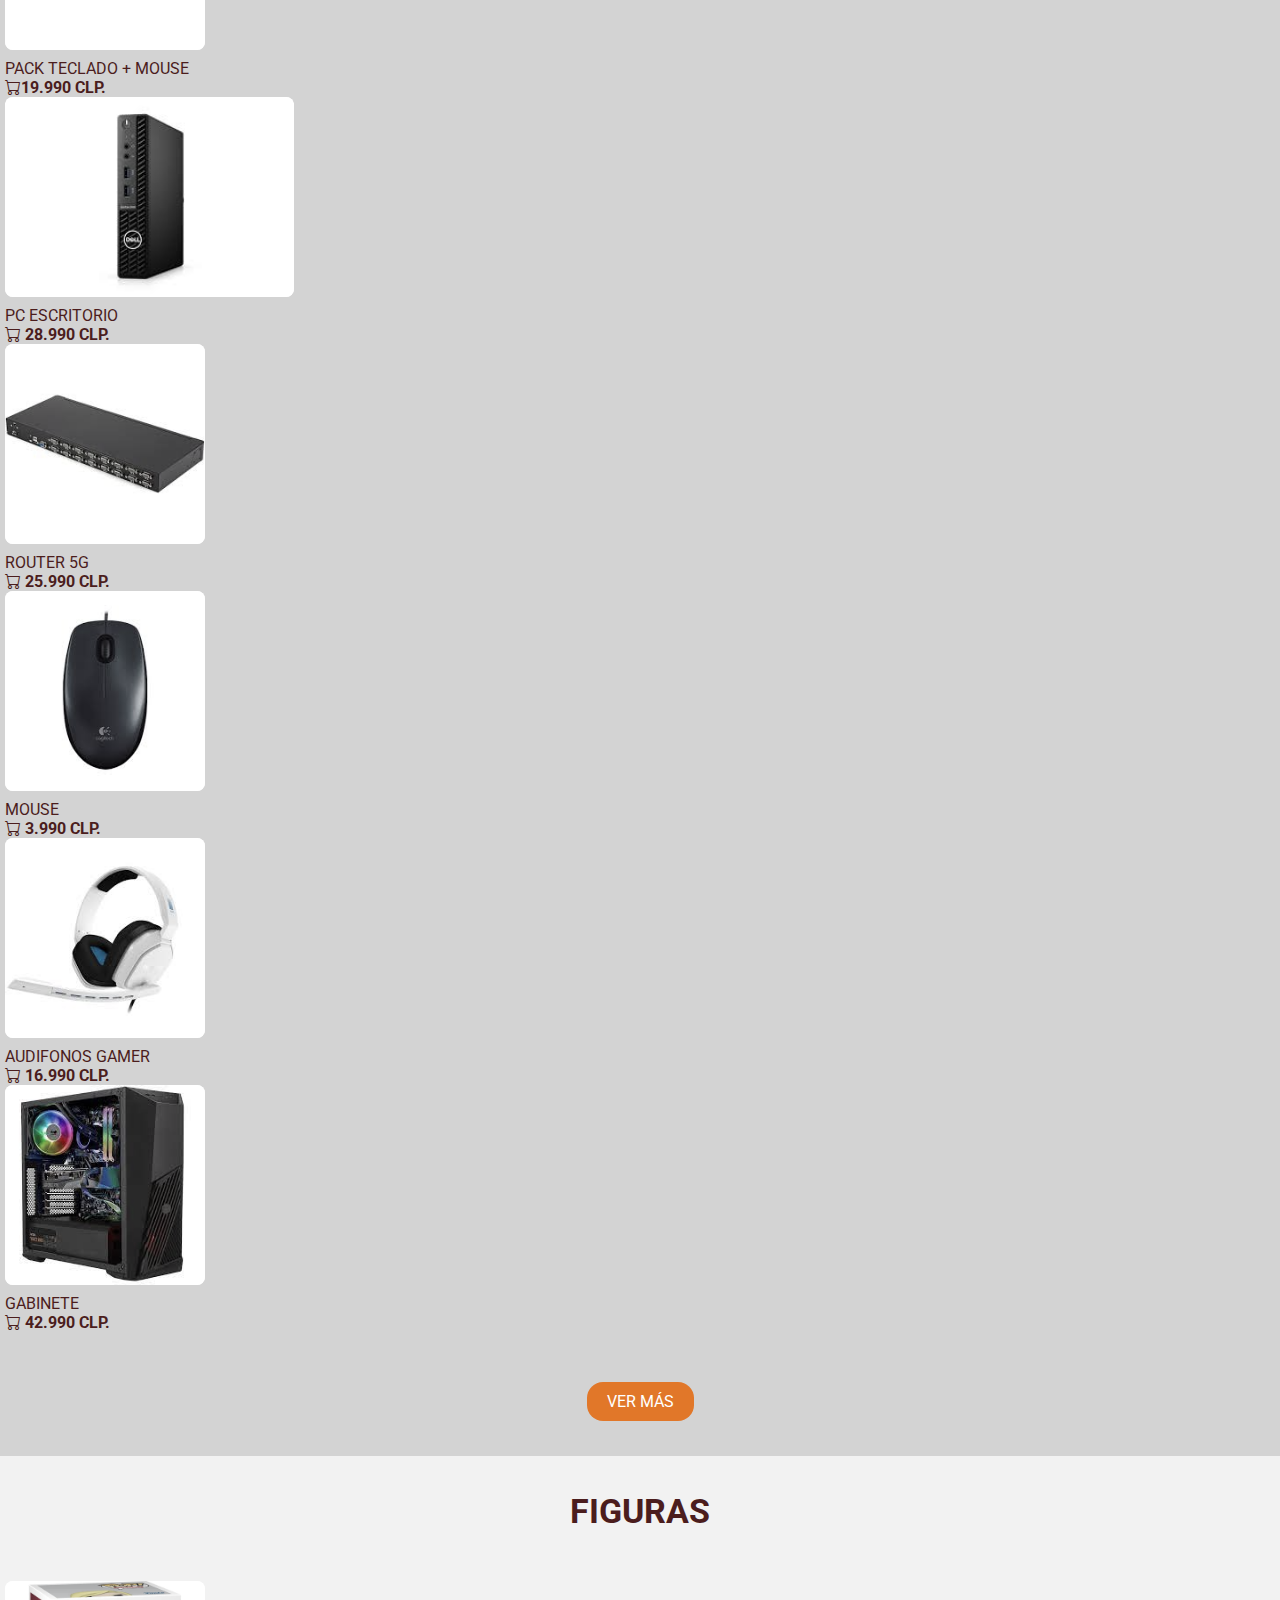
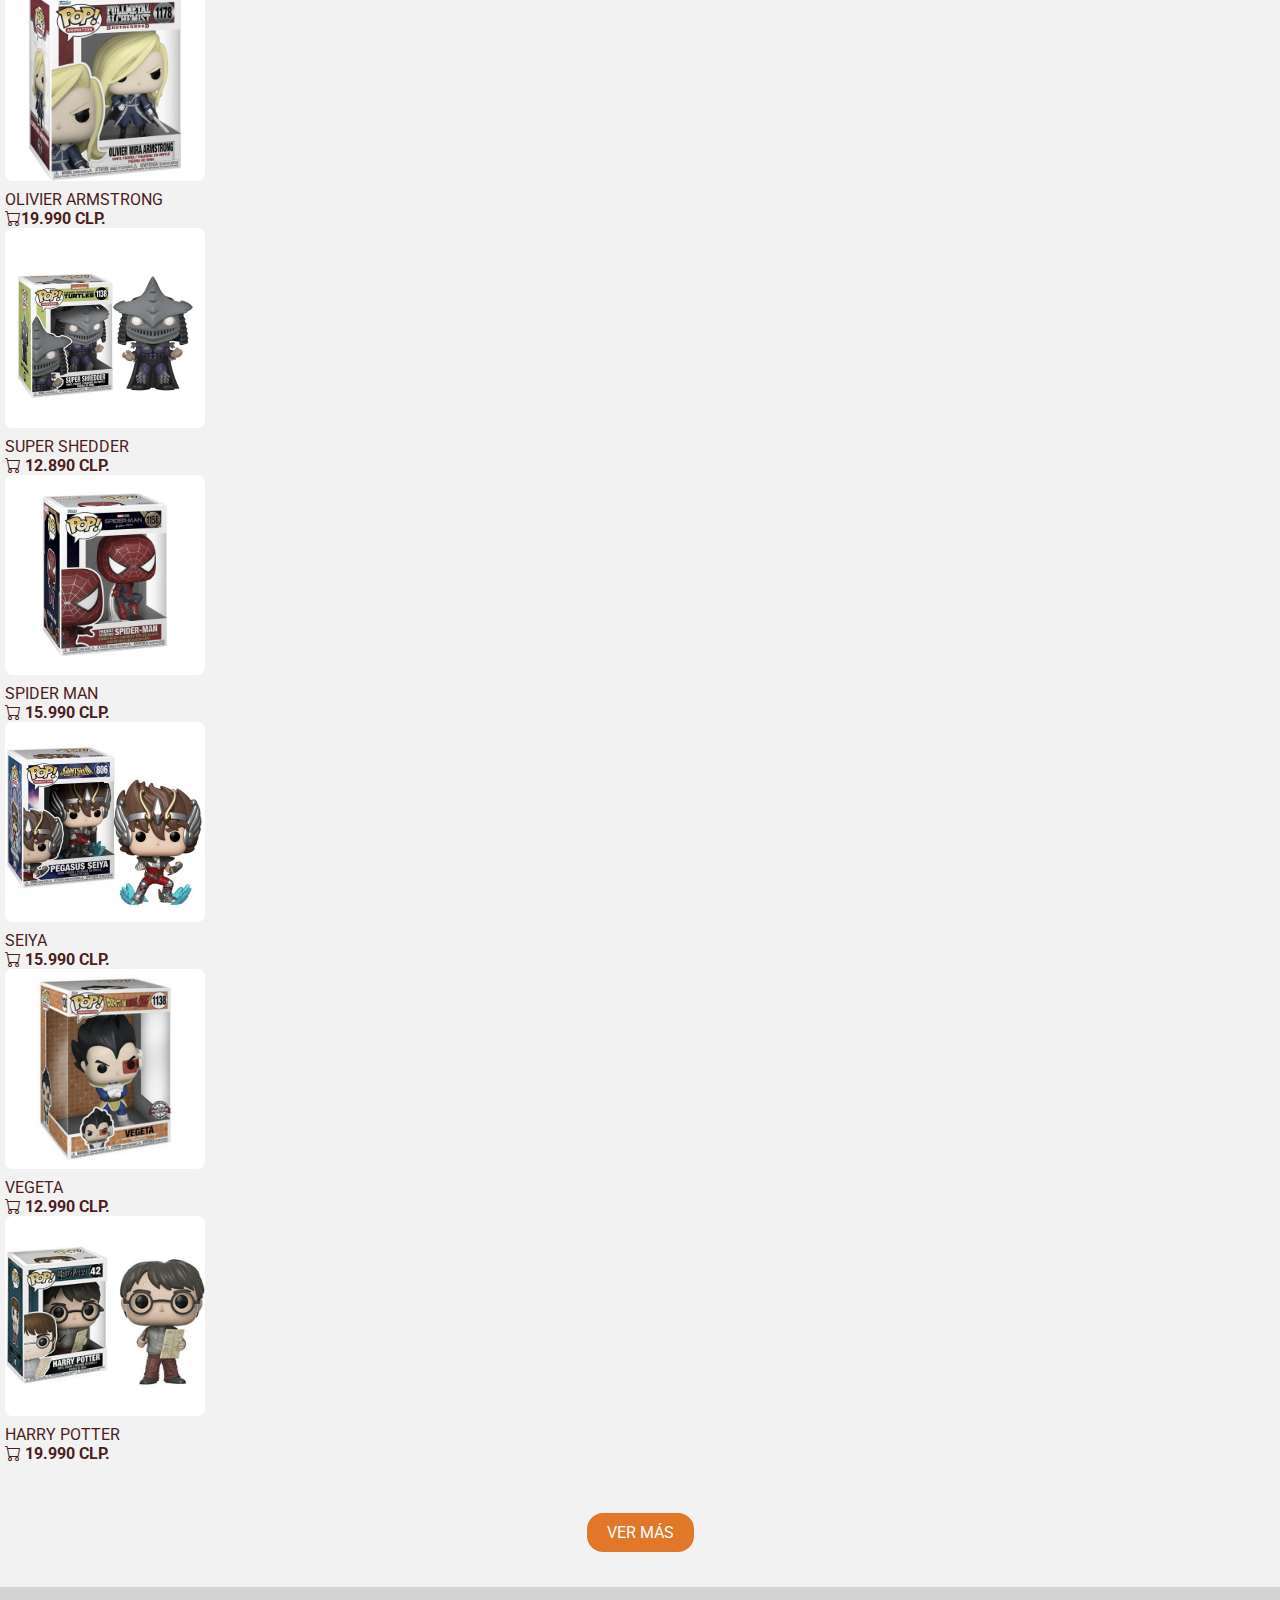
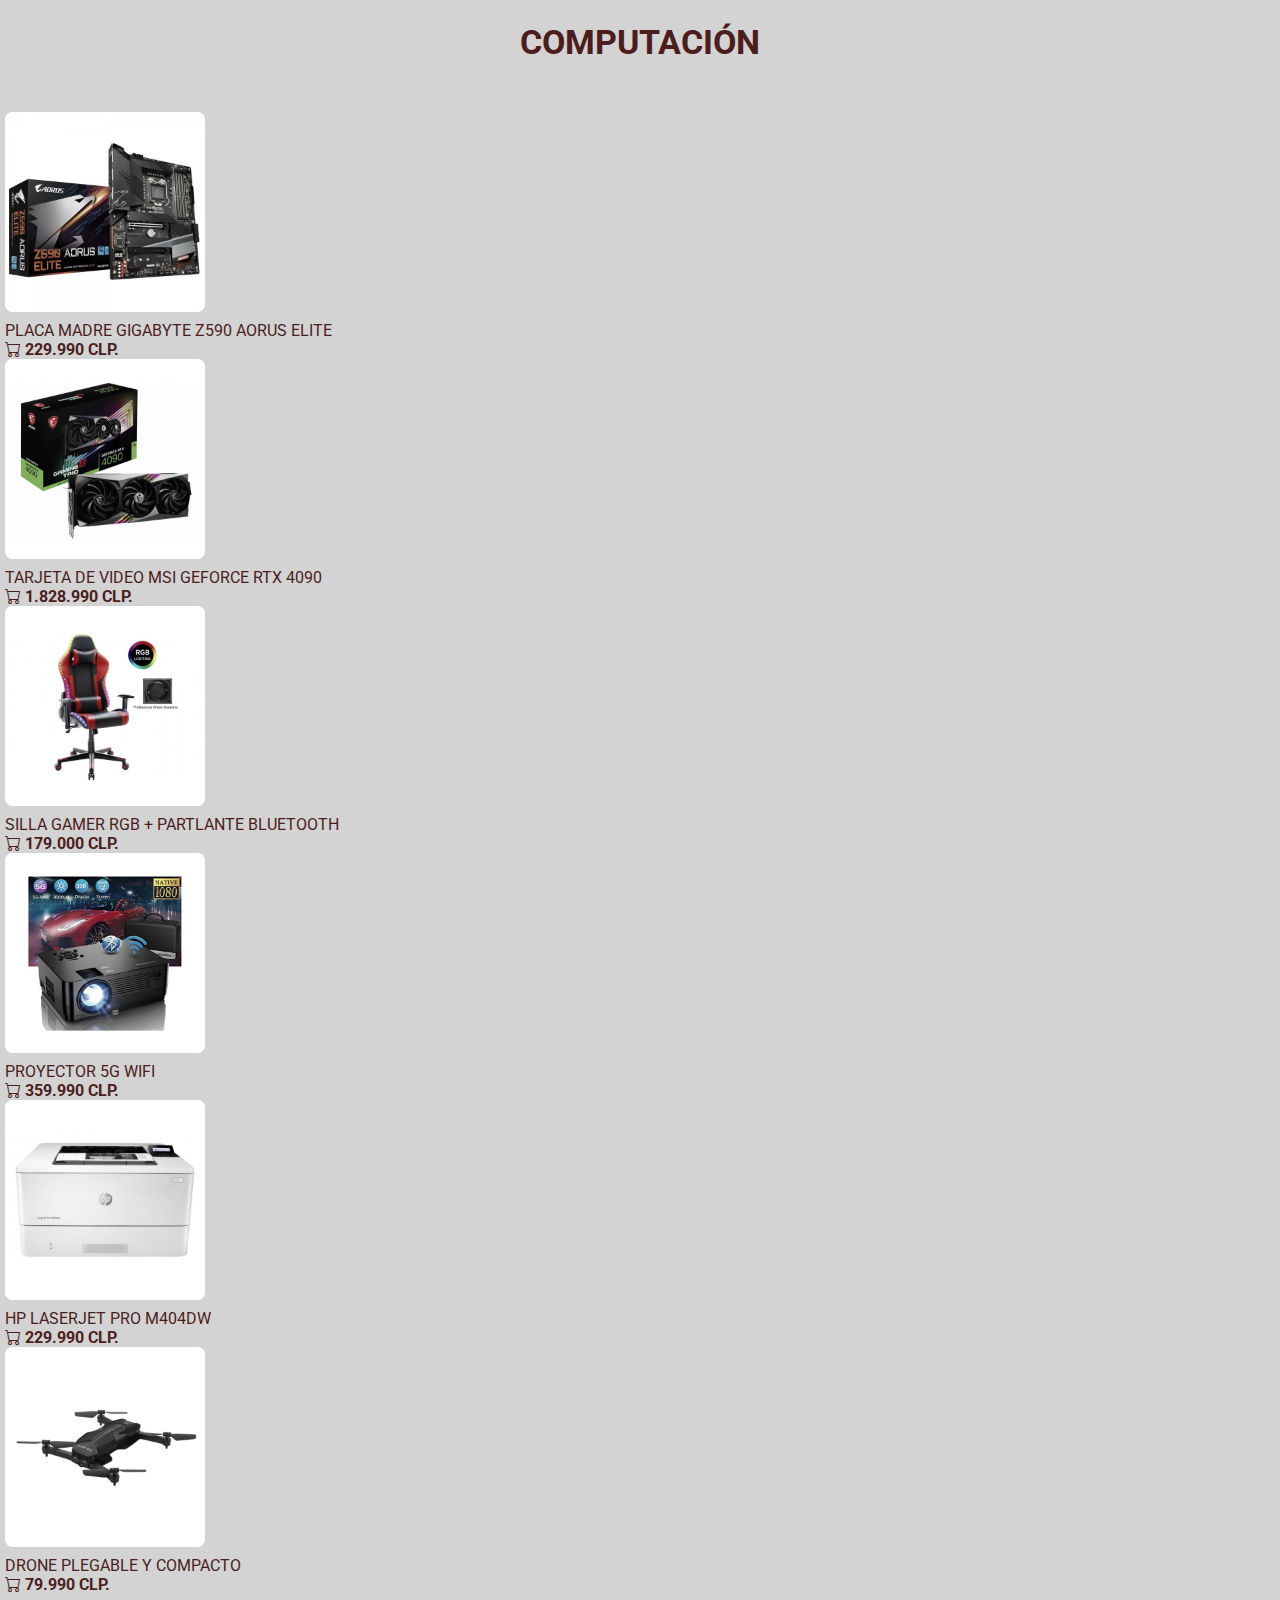
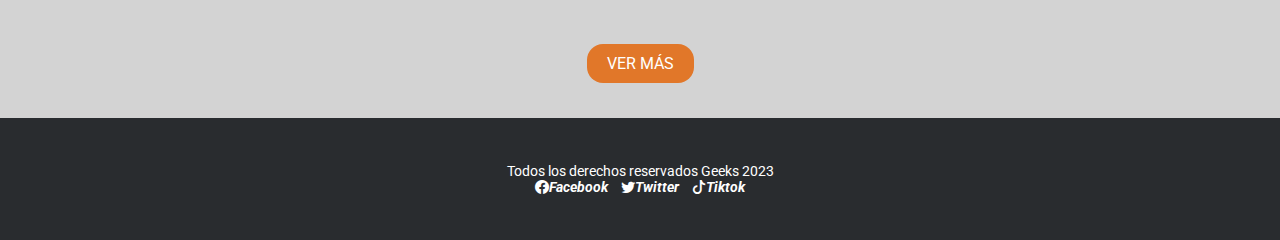
==== commit 7148c274: "proyecyo final" ====
--- a/index.html
+++ b/index.html
@@ -41,6 +41,9 @@
                                 <a class="nav-link" href="./pages/computacion.html">COMPUTACIÓN</a>
                             </li>
                             <li class="nav-item">
+                                <a class="nav-link" href="./pages/productos.html">PRODUCTOS</a>
+                            </li>
+                            <li class="nav-item">
                                 <a class="nav-link" href="./pages/ofertas.html"> OFERTAS</a>
                             </li>
                             <li class="nav-item">
@@ -70,6 +73,44 @@
             </div>
         </div>
     </main>
+    <section class="bg-home">
+        <h2>Pre Ventas</h2>
+        <a href="./pages/ofertas.html">
+            <div class="preventaGalleryDesktop">
+                <img src="./resources/img/carrousel/im1.jpg" alt="preventa-banday">
+                <img src="./resources/img/carrousel/im2.jpg" alt="preventa-zipo">
+                <img src="./resources/img/carrousel/im3.jpg" alt="preventa-toys">
+                <img src="./resources/img/carrousel/im4.jpg" alt="nueva preventa">
+            </div>
+            <div id="carouselAutoplaying" class="carousel slide carouselHome" data-bs-ride="carousel">
+                <div class="carousel-inner">
+                    <div class="carousel-item active">
+                        <img src="../resources/img/carrousel/im1.jpg" class="d-block w-100" alt="preventa-banday">
+                    </div>
+                    <div class="carousel-item">
+                        <img src="../resources/img/carrousel/im2.jpg" class="d-block w-100" alt="preventa-zipo">
+                    </div>
+                    <div class="carousel-item">
+                        <img src="../resources/img/carrousel/im3.jpg" class="d-block w-100" alt="preventa-toys">
+                    </div>
+                    <div class="carousel-item">
+                        <img src="../resources/img/carrousel/im4.jpg" class="d-block w-100" alt="nueva preventa">
+                    </div>
+                </div>
+                <button class="carousel-control-prev" type="button" data-bs-target="#carouselAutoplaying"
+                    data-bs-slide="prev">
+                    <span class="carousel-control-prev-icon" aria-hidden="true"></span>
+                    <span class="visually-hidden">Previous</span>
+                </button>
+                <button class="carousel-control-next" type="button" data-bs-target="#carouselAutoplaying"
+                    data-bs-slide="next">
+                    <span class="carousel-control-next-icon" aria-hidden="true"></span>
+                    <span class="visually-hidden">Next</span>
+                </button>
+            </div>
+        </a>
+    </section>
+
     <section class="bg-1">
         <div class="container">
             <h2>Ofertas</h2>
@@ -327,7 +368,6 @@
             <a href="./pages/computacion.html">Ver más</a>
         </div>
     </section>
-
 
     <footer>
         <p>Todos los derechos reservados Geeks 2023</p>
--- a/css/styles.css
+++ b/css/styles.css
@@ -42,6 +42,27 @@
   text-decoration: underline;
 }
 
+.nav-item:last-child {
+  border: 1px solid #e17729;
+  border-radius: 15px;
+  background-color: #e17729;
+}
+@media (max-width: 768px) {
+  .nav-item:last-child {
+    background-color: initial;
+    border: 0;
+    border-radius: 0px;
+  }
+}
+.nav-item:last-child a {
+  color: white;
+}
+@media (max-width: 768px) {
+  .nav-item:last-child a {
+    color: #635754;
+  }
+}
+
 /* END Header */
 /* Footer */
 footer {
@@ -157,6 +178,80 @@
 }
 
 /* END Cards */
+.containerProductos {
+  padding: 40px 5%;
+}
+.containerProductos h1 {
+  text-align: center;
+  padding-top: 30px;
+  margin: 0;
+  text-transform: uppercase;
+  color: #4b1d1d;
+  font-weight: bold;
+  font-size: 34px;
+  margin-bottom: 15px;
+}
+@media (max-width: 1024px) {
+  .containerProductos h1 {
+    font-size: 30px;
+  }
+}
+@media (max-width: 768px) {
+  .containerProductos h1 {
+    font-size: 26px;
+  }
+}
+.containerProductos .imageGallery {
+  display: flex;
+  flex-direction: row;
+  gap: 10px;
+}
+@media (max-width: 768px) {
+  .containerProductos .imageGallery {
+    flex-direction: column;
+  }
+}
+.containerProductos .imageGallery .column {
+  display: flex;
+  flex-direction: column;
+  gap: 10px;
+}
+.containerProductos .imageGallery .imageItem img {
+  width: 100%;
+  border-radius: 5px;
+  height: 100%;
+  object-fit: cover;
+  max-width: 850px;
+}
+.containerProductos .imageGallery .imageItem {
+  position: relative;
+  cursor: pointer;
+}
+.containerProductos .imageGallery .imageItem:hover .overlay {
+  transform: scale(1);
+}
+.containerProductos .imageGallery .overlay {
+  position: absolute;
+  width: 100%;
+  height: 100%;
+  background: rgba(57, 57, 57, 0.502);
+  top: 0;
+  left: 0;
+  transform: scale(0);
+  transition: all 0.2s 0.1s ease-in-out;
+  color: #fff;
+  display: flex;
+  align-items: center;
+  justify-content: center;
+}
+.containerProductos .imageGallery .overlay a {
+  margin: 15px;
+  color: white;
+}
+.containerProductos .imageGallery .overlay span {
+  font-size: 20px;
+}
+
 * {
   margin: 0;
   padding: 0;
@@ -188,7 +283,7 @@
   color: #4b1d1d;
   font-weight: bold;
   font-size: 34px;
-  margin-bottom: 15px;
+  padding-bottom: 30px;
 }
 @media (max-width: 1024px) {
   .principalDiv h1 {
@@ -257,9 +352,14 @@
   padding: 5px;
 }
 
+.bg-home {
+  background-color: lightgrey;
+}
+
 h2 {
   text-align: center;
   padding-top: 30px;
+  padding-bottom: 30px;
   margin: 0;
   text-transform: uppercase;
   color: #4b1d1d;
@@ -278,12 +378,14 @@
 }
 
 .buttonViewMore {
-  text-align: center;
+  display: flex;
+  align-items: center;
+  justify-content: center;
   padding: 30px;
 }
 .buttonViewMore a {
-  border-radius: 2rem;
-  padding: 12px;
+  border-radius: 1rem;
+  padding: 10px 20px;
   text-decoration: none;
   background-color: #e17729;
   color: white;
@@ -291,7 +393,6 @@
 }
 .buttonViewMore a:hover {
   transform: scale(1.1);
-  background: #bd5f1a;
   color: #4b1d1d;
 }
 
@@ -490,7 +591,8 @@
 }
 @media (max-width: 768px) {
   .ofertas .card img {
-    height: 350px;
+    height: 150px;
+    object-fit: contain;
   }
 }
 .ofertas .card img:hover {
@@ -498,6 +600,7 @@
 }
 .ofertas .layer {
   background-color: slategrey;
+  text-align: center;
 }
 .ofertas .layer a {
   text-decoration: none;
@@ -520,11 +623,11 @@
 }
 
 .carousel-control-prev-icon {
-  background-image: url("data:image/svg+xml,%3csvg xmlns='http://www.w3.org/2000/svg' fill='%23000' width='8' height='8' viewBox='0 0 8 8'%3e%3cpath d='M5.25 0l-4 4 4 4 1.5-1.5L4.25 4l2.5-2.5L5.25 0z'/%3e%3c/svg%3e");
+  background-image: url("data:image/svg+xml,%3csvg xmlns='http://www.w3.org/2000/svg' fill='white' width='8' height='8' viewBox='0 0 8 8'%3e%3cpath d='M5.25 0l-4 4 4 4 1.5-1.5L4.25 4l2.5-2.5L5.25 0z'/%3e%3c/svg%3e");
 }
 
 .carousel-control-next-icon {
-  background-image: url("data:image/svg+xml,%3csvg xmlns='http://www.w3.org/2000/svg' fill='%23000' width='8' height='8' viewBox='0 0 8 8'%3e%3cpath d='M2.75 0l-1.5 1.5L3.75 4l-2.5 2.5L2.75 8l4-4-4-4z'/%3e%3c/svg%3e");
+  background-image: url("data:image/svg+xml,%3csvg xmlns='http://www.w3.org/2000/svg' fill='white' width='8' height='8' viewBox='0 0 8 8'%3e%3cpath d='M2.75 0l-1.5 1.5L3.75 4l-2.5 2.5L2.75 8l4-4-4-4z'/%3e%3c/svg%3e");
 }
 
 .carousel-control-next-icon,
@@ -533,4 +636,38 @@
   width: 4rem;
 }
 
+@media (min-width: 1024px) {
+  .preventaGalleryDesktop {
+    display: flex;
+    justify-content: center;
+    align-items: stretch;
+    width: 100%;
+    height: 430px;
+  }
+  .preventaGalleryDesktop img {
+    width: 0px;
+    flex-grow: 1;
+    object-fit: cover;
+    opacity: 0.8;
+    transition: 0.5s ease;
+  }
+  .preventaGalleryDesktop img:hover {
+    cursor: pointer;
+    width: 900px;
+    opacity: 1;
+    filter: contrast(120%);
+  }
+}
+@media (max-width: 1024px) {
+  .preventaGalleryDesktop {
+    display: none;
+  }
+}
+
+@media (min-width: 1024px) {
+  .carouselHome {
+    display: none;
+  }
+}
+
 /*# sourceMappingURL=styles.css.map */
